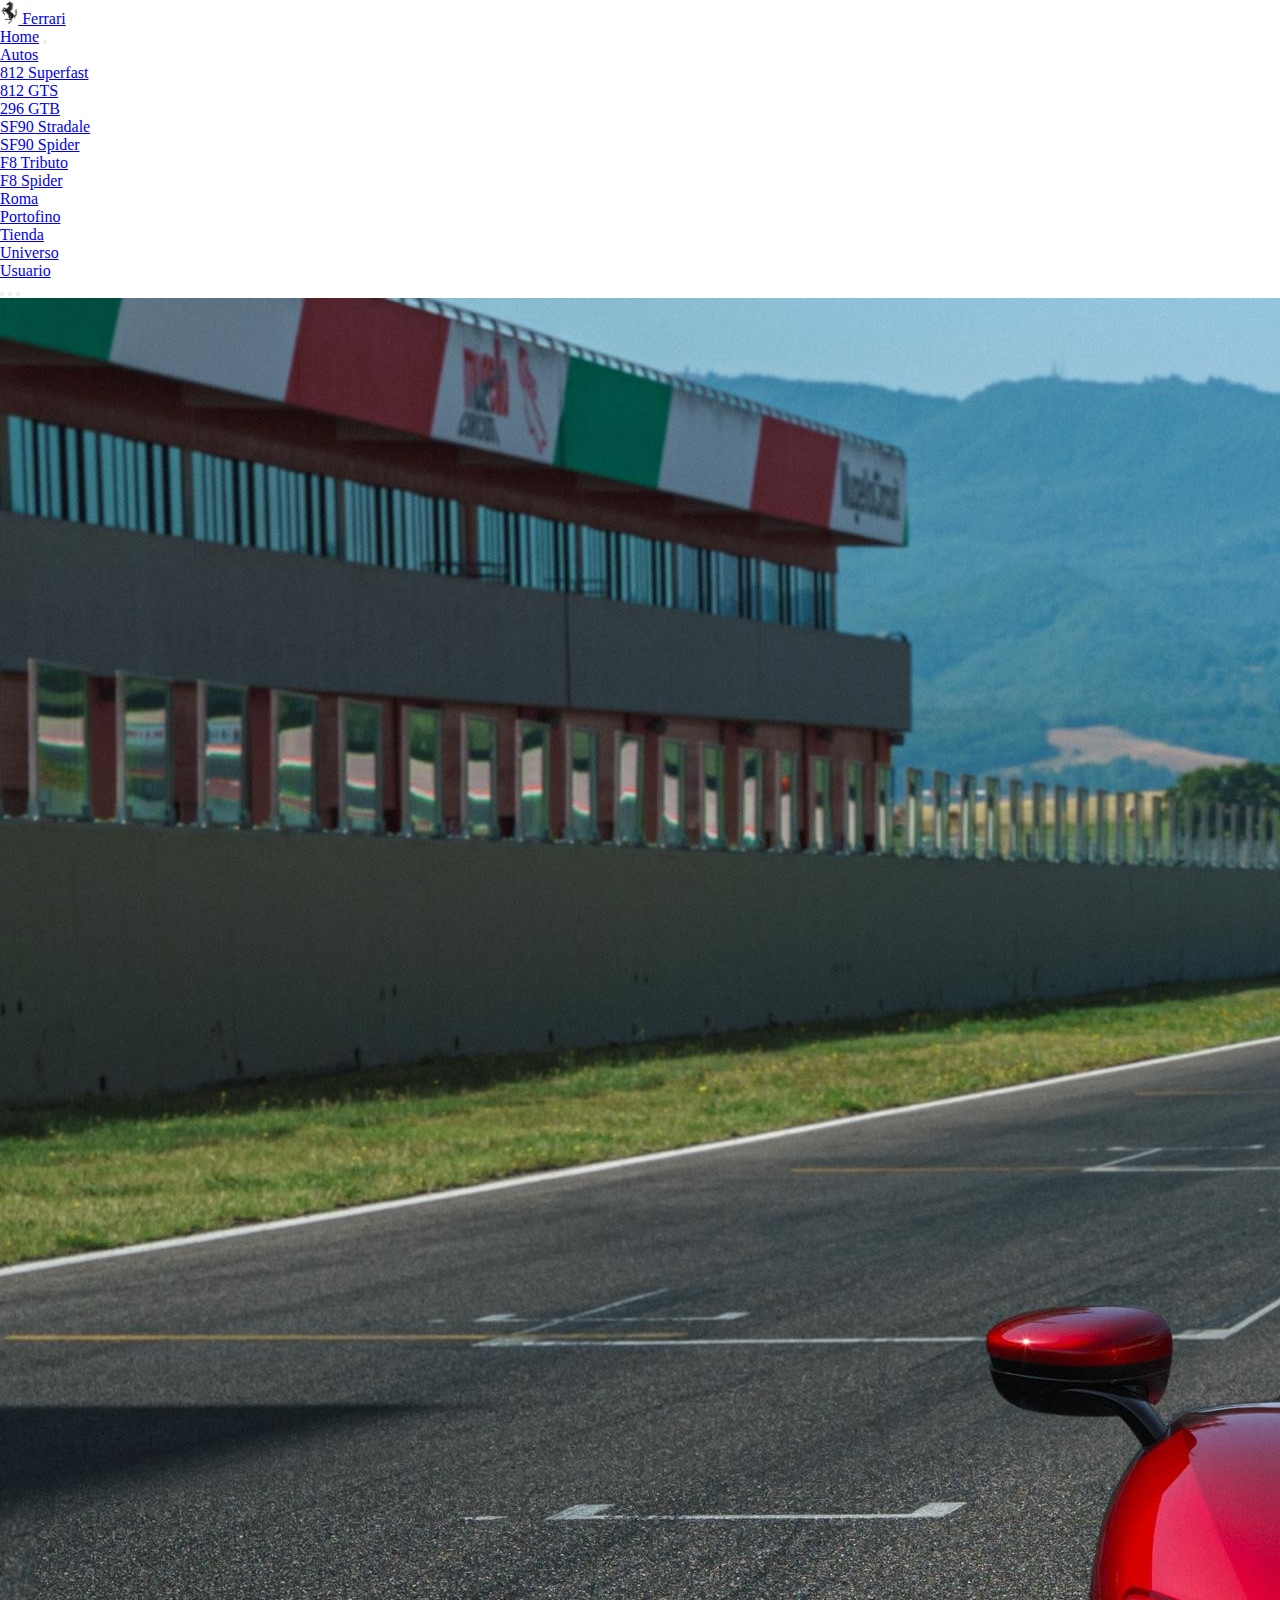
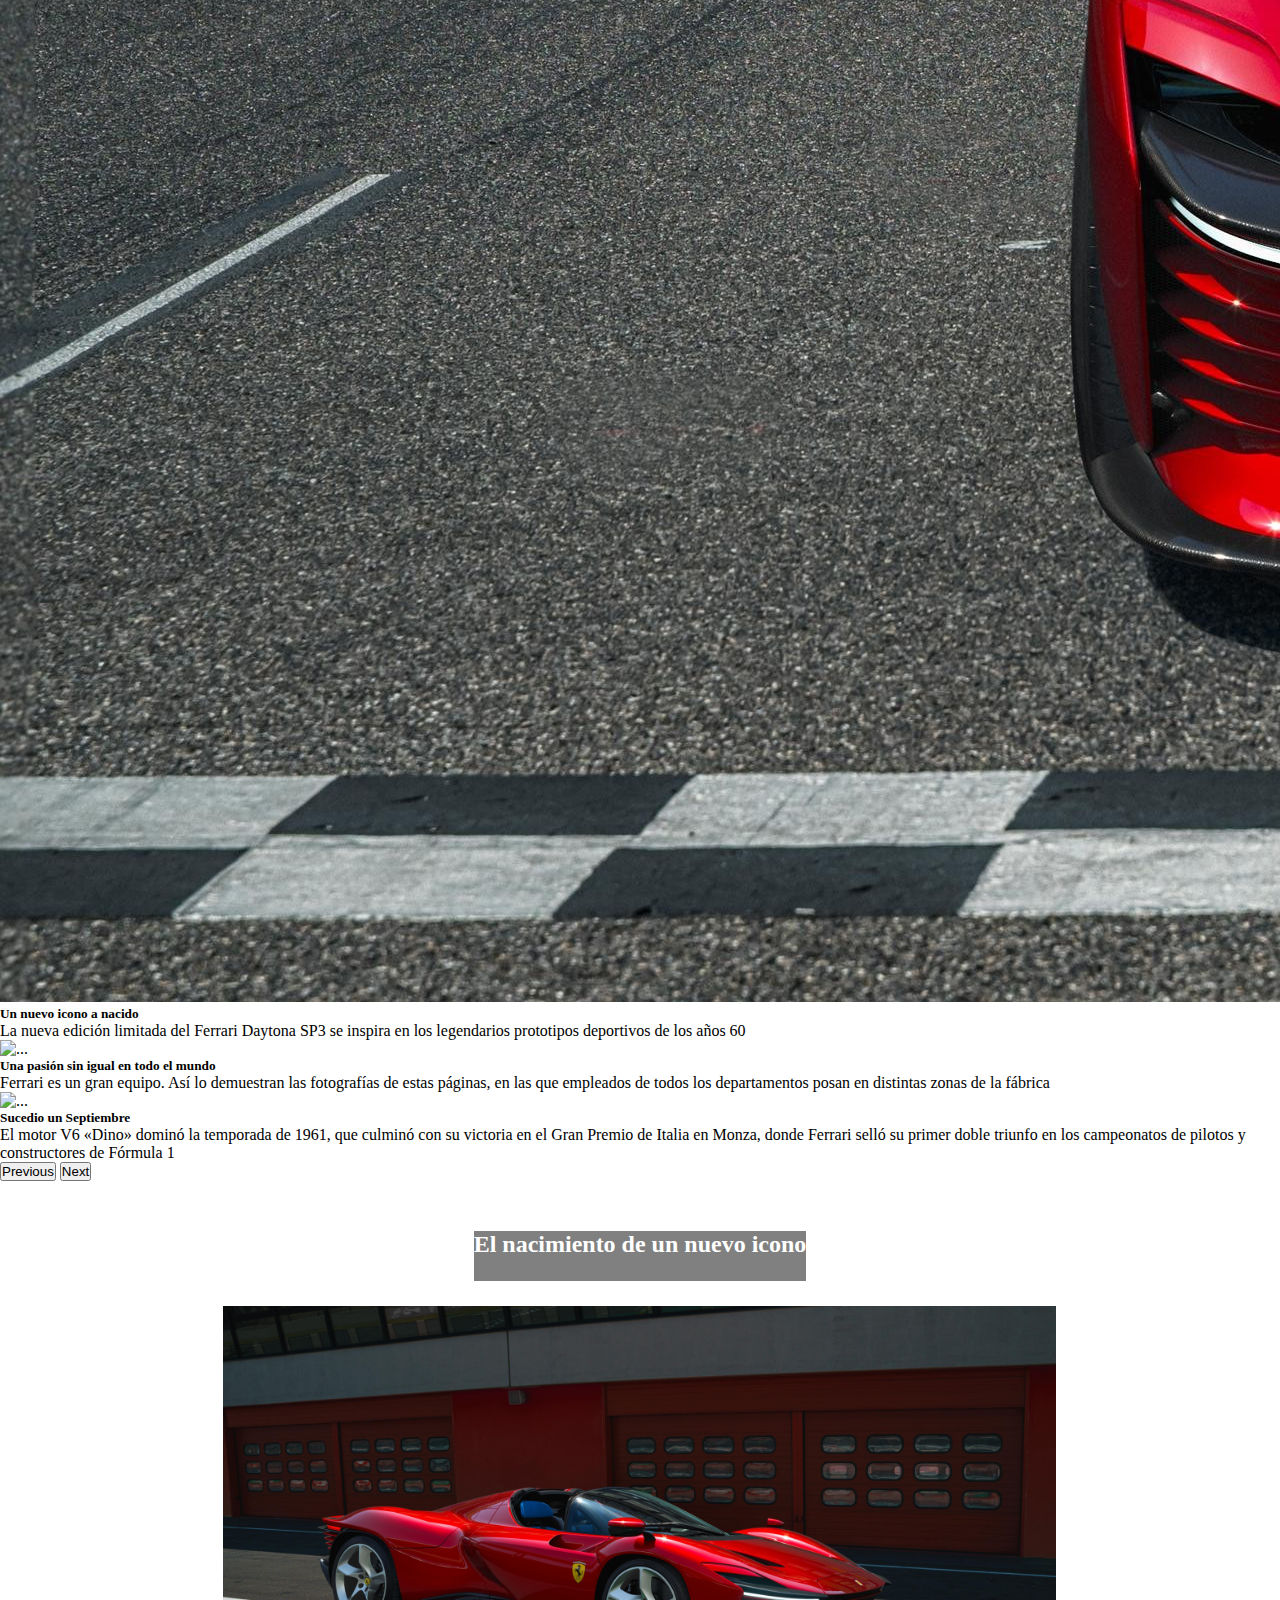
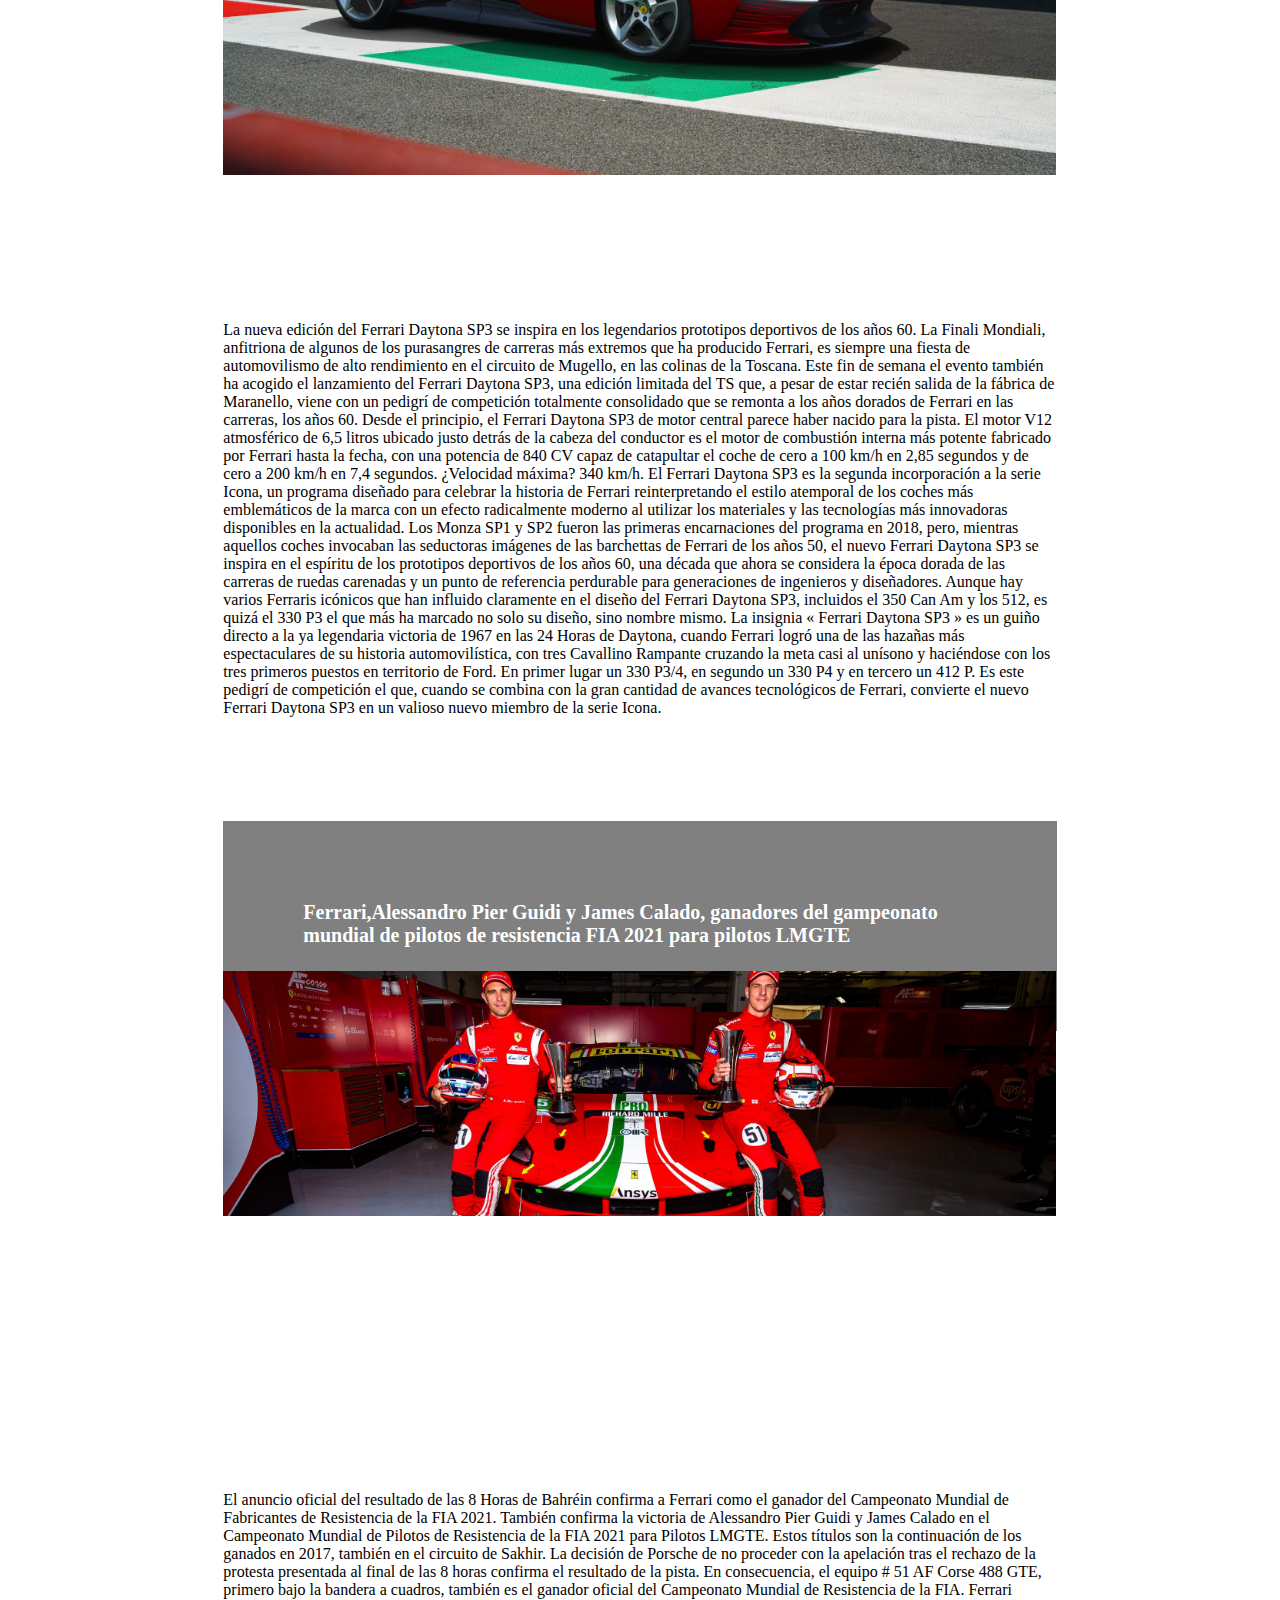
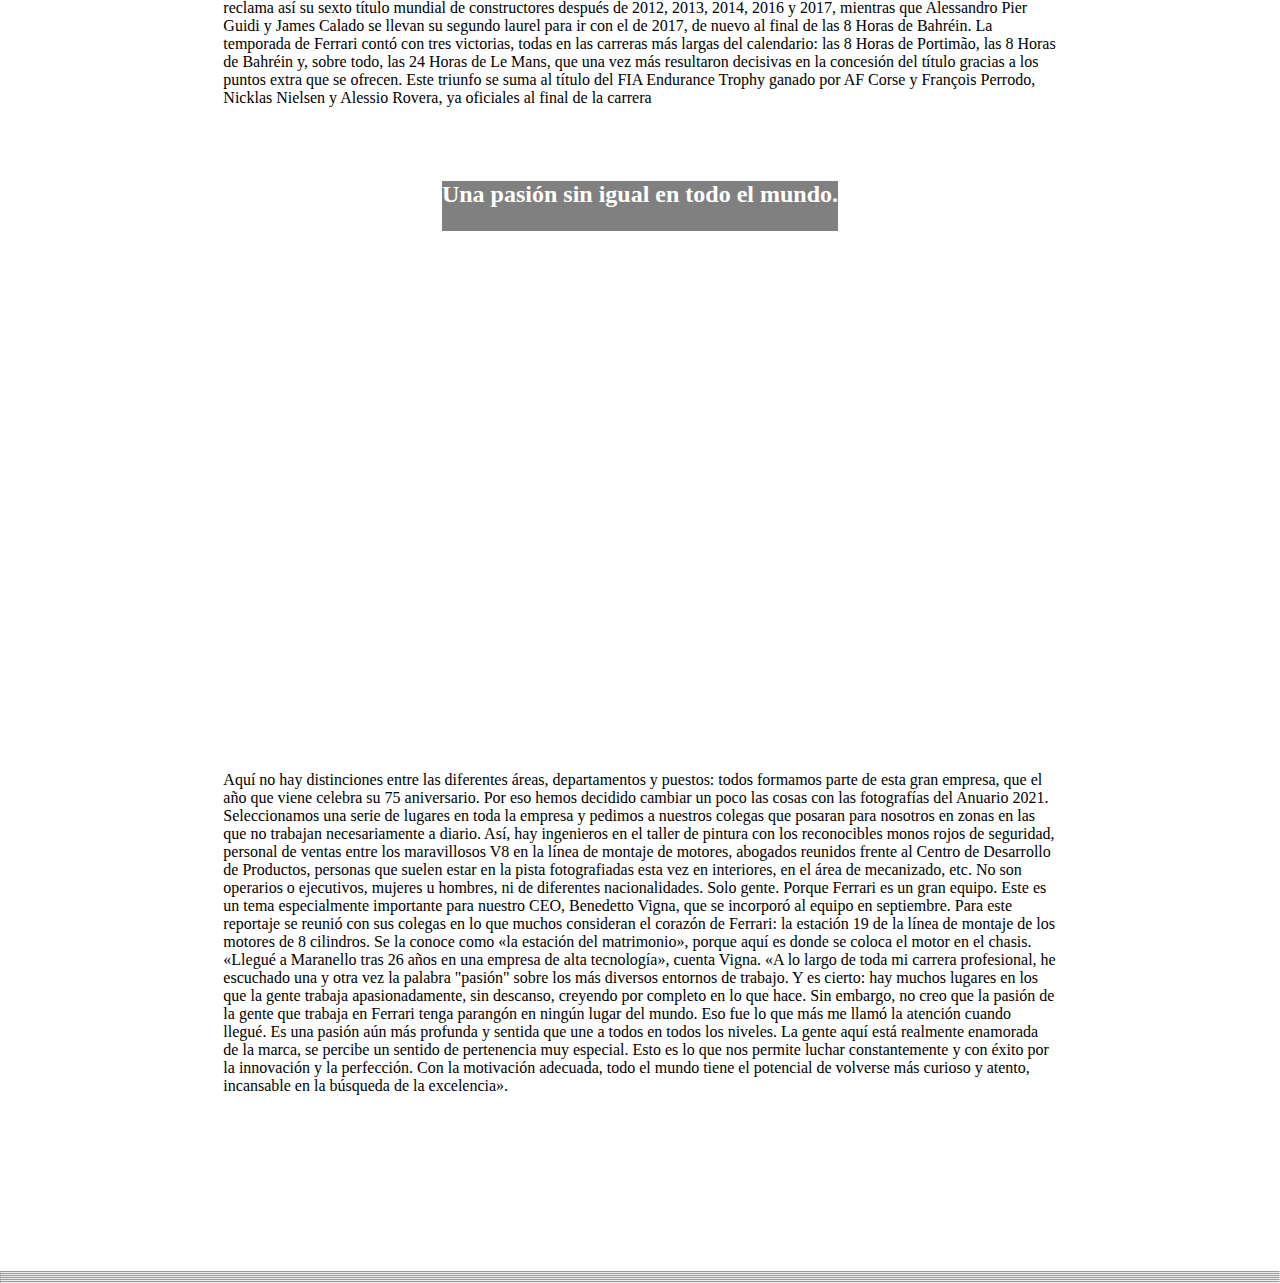
==== index.html @ d1b1fb59 "cambio" ====
<!DOCTYPE html>
<html lang="en">
<head>
    <meta charset="UTF-8">
    <meta http-equiv="X-UA-Compatible" content="IE=edge">
    <meta name="viewport" content="width=device-width, initial-scale=1.0">
    <title>Ferrari</title>
    <link rel="shortcut icon" href="./img/icono1.jfif">
    <link href="https://cdn.jsdelivr.net/npm/bootstrap@5.1.3/dist/css/bootstrap.min.css" rel="stylesheet" integrity="sha384-1BmE4kWBq78iYhFldvKuhfTAU6auU8tT94WrHftjDbrCEXSU1oBoqyl2QvZ6jIW3" crossorigin="anonymous">
    <link rel="stylesheet" href="./css/style.css">
</head>
<body>



  <nav class="navbar-sm navbar-dark bg-dark">
    <div class="container-fluid">
      <a class="navbar-brand" href="#">
        <img src="./img/icono1.jfif" alt="" width="auto" height="24" class="d-inline-block align-text-top">
        Ferrari
      </a>
    </div>
  </nav>




    <nav class="navbar-sm navbar-expand-lg navbar-dark bg-dark ">
        <div class="container-fluid">
          <a class="navbar-brand" href="./index.html">Home</a>
          <button class="navbar-toggler" type="button" data-bs-toggle="collapse" data-bs-target="#navbarNav" aria-controls="navbarNav" aria-expanded="false" aria-label="Toggle navigation">
            <span class="navbar-toggler-icon"></span>
          </button>
          <div class="collapse navbar-collapse" id="navbarNav">
            <ul class="navbar-nav">
              
              <li class="nav-item dropdown">
                <a class="nav-link dropdown-toggle" href="#" id="navbarDropdownMenuLink" role="button" data-bs-toggle="dropdown" aria-expanded="false">
                  Autos
                </a>
                <ul class="dropdown-menu" aria-labelledby="navbarDropdownMenuLink">
                  <li><a class="dropdown-item" href="./paginas/autos.html">812 Superfast</a></li>
                  <li><a class="dropdown-item" href="./paginas/autos.html">812 GTS</a></li>
                  <li><a class="dropdown-item" href="./paginas/autos.html">296 GTB </a></li>
                  <li><a class="dropdown-item" href="./paginas/autos.html">SF90 Stradale</a></li>
                  <li><a class="dropdown-item" href="./paginas/autos.html">SF90 Spider</a></li>
                  <li><a class="dropdown-item" href="./paginas/autos.html">F8 Tributo</a></li>
                  <li><a class="dropdown-item" href="./paginas/autos.html">F8 Spider</a></li>
                  <li><a class="dropdown-item" href="./paginas/autos.html">Roma</a></li>
                  <li><a class="dropdown-item" href="./paginas/autos.html">Portofino</a></li>
                </ul>
              </li> 



              <li class="nav-item">
                <a class="nav-link" href="./paginas/tienda.html">Tienda</a>
              </li>
              <li class="nav-item">
                <a class="nav-link" href="./paginas/universo.html">Universo</a>
              </li>
              <li class="nav-item">
                <a class="nav-link " href="./paginas/Usuario.html">Usuario</a>
              </li>
            </ul>
          </div>
        </div>
      </nav>
















      <div id="carouselExampleDark" class="carousel carousel-dark pause slide px-5" data-bs-ride="carousel">
        <div class="carousel-indicators">
          <button type="button" data-bs-target="#carouselExampleDark" data-bs-slide-to="0" class="active" aria-current="true" aria-label="Slide 1"></button>
          <button type="button" data-bs-target="#carouselExampleDark" data-bs-slide-to="1" aria-label="Slide 2"></button>
          <button type="button" data-bs-target="#carouselExampleDark" data-bs-slide-to="2" aria-label="Slide 3"></button>
        </div>
        <div class="carousel-inner">
          <div class="carousel-item active" data-bs-interval="10000">
            <img src="./img/7f4eb79b-e8cb-4c11-b503-d77f63c6b1ce.jpg" class="d-block w-100" alt="...">
            <div class="carousel-caption d-none d-md-block text-info ">
              <h5>Un nuevo icono a nacido</h5>
              <p>La nueva edición limitada del Ferrari Daytona SP3 se inspira en los legendarios prototipos deportivos de los años 60</p>
            </div>
          </div>
          <div class="carousel-item" data-bs-interval="2000">
            <img src="./img/61dc48724eef4d7e2dc1be1c-oneinsidetwo1250x700.jfif" class="d-block w-100" alt="...">
            <div class="carousel-caption d-none d-md-block text-info">
              <h5>Una pasión sin igual en todo el mundo</h5>
              <p>Ferrari es un gran equipo. Así lo demuestran las fotografías de estas páginas, en las que empleados de todos los departamentos posan en distintas zonas de la fábrica</p>
            </div>
          </div>
          <div class="carousel-item">
            <img src="./img/61bb15c31896af35d304bb9c-magnificentfourinsidethree1250x700.jfif" class="d-block w-100" alt="...">
            <div class="carousel-caption d-none d-md-block text-info">
              <h5>Sucedio un Septiembre</h5>
              <p>El motor V6 «Dino» dominó la temporada de 1961, que culminó con su victoria en el Gran Premio de Italia en Monza, donde Ferrari selló su primer doble triunfo en los campeonatos de pilotos y constructores de Fórmula 1</p>
            </div>
          </div>
        </div>
        <button class="carousel-control-prev" type="button" data-bs-target="#carouselExampleDark" data-bs-slide="prev">
          <span class="carousel-control-prev-icon" aria-hidden="true"></span>
          <span class="visually-hidden">Previous</span>
        </button>
        <button class="carousel-control-next" type="button" data-bs-target="#carouselExampleDark" data-bs-slide="next">
          <span class="carousel-control-next-icon" aria-hidden="true"></span>
          <span class="visually-hidden">Next</span>
        </button>
      </div>






      <!-- <div class="grid">
        <div class="g-col-6 g-col-md-4 g-col-xl-3" ></div>
        <div class="g-col-6 g-col-md-4 g-col-xl-3"></div>
        <div class="g-col-6 g-col-md-4 g-col-xl-3"></div>
      </div> -->






























      <aside class="Noti1">
        <h2 class="Titulo1">El nacimiento de un nuevo icono</h2>
        
        <div class="PicSp3">
        
        </div>
        
        <div class="Texto1">La nueva edición del Ferrari Daytona SP3 se inspira en los legendarios prototipos deportivos de los años 60. La Finali Mondiali, anfitriona de algunos de los purasangres de carreras más extremos que ha producido Ferrari, es siempre una fiesta de automovilismo de alto rendimiento en el circuito de Mugello, en las colinas de la Toscana. Este fin de semana el evento también ha acogido el lanzamiento del Ferrari Daytona SP3, una edición limitada del TS que, a pesar de estar recién salida de la fábrica de Maranello, viene con un pedigrí de competición totalmente consolidado que se remonta a los años dorados de Ferrari en las carreras, los años 60. Desde el principio, el Ferrari Daytona SP3 de motor central parece haber nacido para la pista. El motor V12 atmosférico de 6,5 litros ubicado justo detrás de la cabeza del conductor es el motor de combustión interna más potente fabricado por Ferrari hasta la fecha, con una potencia de 840 CV capaz de catapultar el coche de cero a 100 km/h en 2,85 segundos y de cero a 200 km/h en 7,4 segundos. ¿Velocidad máxima? 340 km/h.
            El Ferrari Daytona SP3 es la segunda incorporación a la serie Icona, un programa diseñado para celebrar la historia de Ferrari reinterpretando el estilo atemporal de los coches más emblemáticos de la marca con un efecto radicalmente moderno al utilizar los materiales y las tecnologías más innovadoras disponibles en la actualidad.  Los Monza SP1 y SP2 fueron las primeras encarnaciones del programa en 2018, pero, mientras aquellos coches invocaban las seductoras imágenes de las barchettas de Ferrari de los años 50, el nuevo Ferrari Daytona SP3 se inspira en el espíritu de los prototipos deportivos de los años 60, una década que ahora se considera la época dorada de las carreras de ruedas carenadas y un punto de referencia perdurable para generaciones de ingenieros y diseñadores. Aunque hay varios Ferraris icónicos que han influido claramente en el diseño del Ferrari Daytona SP3, incluidos el 350 Can Am y los 512, es quizá el 330 P3 el que más ha marcado no solo su diseño, sino nombre mismo.   La insignia « Ferrari Daytona SP3 » es un guiño directo a la ya legendaria victoria de 1967 en las 24 Horas de Daytona, cuando Ferrari logró una de las hazañas más espectaculares de su historia automovilística, con tres Cavallino Rampante cruzando la meta casi al unísono y haciéndose con los tres primeros puestos en territorio de Ford. En primer lugar un 330 P3/4, en segundo un 330 P4 y en tercero un 412 P. 
              Es este pedigrí de competición el que, cuando se combina con la gran cantidad de avances tecnológicos de Ferrari, convierte el nuevo Ferrari Daytona SP3 en un valioso nuevo miembro de la serie Icona.
        </div>
        
        </aside>
        
        
        
        
        
        <main class="MainHome">
             <h2 class="Titulo2">Ferrari,Alessandro Pier Guidi y James Calado, ganadores del gampeonato mundial de pilotos de resistencia FIA 2021 para pilotos LMGTE</h2>
        
             <div class="PicPierGuidi">
        
             </div>
        
        
             <div class="Texto2">El anuncio oficial del resultado de las 8 Horas de Bahréin confirma a Ferrari como el ganador del Campeonato Mundial de Fabricantes de Resistencia de la FIA 2021. También confirma la victoria de Alessandro Pier Guidi y James Calado en el Campeonato Mundial de Pilotos de Resistencia de la FIA 2021 para Pilotos LMGTE. Estos títulos son la continuación de los ganados en 2017, también en el circuito de Sakhir.
                  La decisión de Porsche de no proceder con la apelación tras el rechazo de la protesta presentada al final de las 8 horas confirma el resultado de la pista. En consecuencia, el equipo # 51 AF Corse 488 GTE, primero bajo la bandera a cuadros, también es el ganador oficial del Campeonato Mundial de Resistencia de la FIA.
                      Ferrari reclama así su sexto título mundial de constructores después de 2012, 2013, 2014, 2016 y 2017, mientras que Alessandro Pier Guidi y James Calado se llevan su segundo laurel para ir con el de 2017, de nuevo al final de las 8 Horas de Bahréin. La temporada de Ferrari contó con tres victorias, todas en las carreras más largas del calendario: las 8 Horas de Portimão, las 8 Horas de Bahréin y, sobre todo, las 24 Horas de Le Mans, que una vez más resultaron decisivas en la concesión del título gracias a los puntos extra que se ofrecen.
                     Este triunfo se suma al título del FIA Endurance Trophy ganado por AF Corse y François Perrodo, Nicklas Nielsen y Alessio Rovera, ya oficiales al final de la carrera</div>
             </main>


<aside class="Noti3">
    <h2 class="Titulo3">Una pasión sin igual en todo el mundo.</h2>
    <div class="Imagen3">

    </div>

    <div class="Texto3">
        Aquí no hay distinciones entre las diferentes áreas, departamentos y puestos: todos formamos parte de esta gran empresa, que el año que viene celebra su 75 aniversario.



        Por eso hemos decidido cambiar un poco las cosas con las fotografías del Anuario 2021. Seleccionamos una serie de lugares en toda la empresa y pedimos a nuestros colegas que posaran para nosotros en zonas en las que no trabajan necesariamente a diario. 
        
        
        
        Así, hay ingenieros en el taller de pintura con los reconocibles monos rojos de seguridad, personal de ventas entre los maravillosos V8 en la línea de montaje de motores, abogados reunidos frente al Centro de Desarrollo de Productos, personas que suelen estar en la pista fotografiadas esta vez en interiores, en el área de mecanizado, etc.
        No son operarios o ejecutivos, mujeres u hombres, ni de diferentes nacionalidades.

Solo gente.

Porque Ferrari es un gran equipo.



Este es un tema especialmente importante para nuestro CEO, Benedetto Vigna, que se incorporó al equipo en septiembre. Para este reportaje se reunió con sus colegas en lo que muchos consideran el corazón de Ferrari: la estación 19 de la línea de montaje de los motores de 8 cilindros. Se la conoce como «la estación del matrimonio», porque aquí es donde se coloca el motor en el chasis.



«Llegué a Maranello tras 26 años en una empresa de alta tecnología», cuenta Vigna. «A lo largo de toda mi carrera profesional, he escuchado una y otra vez la palabra "pasión" sobre los más diversos entornos de trabajo. 
Y es cierto: hay muchos lugares en los que la gente trabaja apasionadamente, sin descanso, creyendo por completo en lo que hace. Sin embargo, no creo que la pasión de la gente que trabaja en Ferrari tenga parangón en ningún lugar del mundo. 



Eso fue lo que más me llamó la atención cuando llegué. Es una pasión aún más profunda y sentida que une a todos en todos los niveles. La gente aquí está realmente enamorada de la marca, se percibe un sentido de pertenencia muy especial. Esto es lo que nos permite luchar constantemente y con éxito por la innovación y la perfección.



Con la motivación adecuada, todo el mundo tiene el potencial de volverse más curioso y atento, incansable en la búsqueda de la excelencia».


    </div>
</aside>
      

















<hr><hr><hr><hr><hr><hr>

    <script src="https://cdn.jsdelivr.net/npm/bootstrap@5.1.3/dist/js/bootstrap.bundle.min.js" integrity="sha384-ka7Sk0Gln4gmtz2MlQnikT1wXgYsOg+OMhuP+IlRH9sENBO0LRn5q+8nbTov4+1p" crossorigin="anonymous"></script>
</body>
</html>
---- css/style.css ----
/* Body */

* {
    list-style: none;
    margin: 0px;
    padding: 0px;
}




/* Css para HOME  ----------------------------------------------------------*/



div a.iconoHome{
    display: flex;
    flex-wrap: nowrap;
    margin-left: 600px;
}

.navegador {
display: grid;
grid-template-areas: "Home Autos Tienda Universo Usuario";
gap: 30px;
justify-content: space-between;
max-height: 100px;

}

.navegador #Home {
    grid-area: Home;
 
    margin-left: 20px;
    height: 100px;
    width: 100px;
    transition: all 1s;
}
.navegador #Home:hover{
    color: white;
    background-color: black;
}
.navegador #Autos{
    grid-area: Autos;
transition: all 1s;

}
.navegador #Autos:hover {
    color: white;
    background-color: black;
    

}

.navegador #Tienda{
    grid-area: Tienda;
    transition: all 1s;
}
.navegador #Tienda:hover{
    color: white;
    background-color: black;
}
.navegador #Universo{
    grid-area: Universo;
    transition: all 1s;
}
.navegador #Universo:hover{
    color: white;
    background-color: black;
}
.navegador #Usuario {
    grid-area: Usuario;
    margin-right: 20px;
    transition: all 1s;
}
.navegador #Usuario:hover{
    color: white;
    background-color: black;
    cursor: pointer;
}

.imagenPadre{
    display: grid;
    grid-template-columns: 50% 50%;
    grid-template-rows: 350px;
    justify-content:stretch;
}
.imagenFondo {
    background-image: url(../img/iniciosf90.jpg);
    /* float: right; */
    width: 100%;
    height: 350px;
    background-repeat: no-repeat;
    margin: auto;
    /* size: 100px 100px; */
    background-size: 100%;
    
    justify-items: stretch;
    
}
.imageFondo {
    background-image: url(../img/sf90spider.jpg) ;
    /* float: left; */
    width: 100%;
    height: 350px;
    background-repeat: no-repeat;
    margin: auto;
    background-size: 100%;
    background-position: center;
    
} 

.PicSp3 {
    background-image: url(../img/6a0a3abf-ec3e-47b7-9930-7b3e2ec892fb.jpg);
    width: 100%;
    height: 750px;

    background-repeat: no-repeat;
    background-size: 100%;
    grid-column: 2/3;
    grid-row: 2/3;
    transition: ease-in-out;
    
}
.PicSp3 {
    grid-column: 2/3;
    grid-row: 2/3;

}
.Noti1 {
    margin-top: 50px;
    display:grid;
    grid-template-columns: 1fr 4fr 1fr;
    grid-template-rows:60px 600px 450px ;
    gap: 15px;

}
aside h2:first-child{
    background-color: gray;
    color: white;
    grid-column: 2/3;
    height: 50px;
    justify-self: center;
    align-self: top;


}

.Titulo2 {
    padding: 80px;
    margin-bottom: 30px;
    background-color: gray;
    color: white;
    grid-column: 2/3;
    height: 50px;
    justify-self: stretch;
    align-self: stretch;
    font-size: 20px;
    
}
.Titulo3 {
    margin-bottom: 15px;
    background-color: gray;
    color: white;
    grid-column: 2/3;
    height: 50px;
    justify-self: stretch;
    align-self: stretch;
    
}
.Titulo1:hover {
    transform: scale(1.5,1.5);
}
.Titulo2:hover {
    transform: scale(1.5,1.5);


}
.Titulo3:hover {
    transform: scale(1.5,1.5);
}
.Texto1 {
 grid-column: 2/3;
 grid-row: 3/4;
 height: 400px;
}

 .Texto2 {
     grid-column: 2/3;
     grid-row:3/4 ;
 }
 .Texto3 {
    grid-column: 2/3;
    grid-row: 3/4;
    height: 400px;
 }
main {
    display: grid;
    margin-top: 50px;
    grid-template-columns: 1fr 4fr 1fr;
    grid-template-rows: 90px 550px 250px;
    gap: 15px;

}

main .MainHome div .Texto2{
    grid-column: 2/3;
}

.PicPierGuidi {
    background-image: url(../img/Notiferrari.jpg);
    margin-top: 45px;
    grid-column: 2/3;
    grid-row: 2/3;
    width: 100%;
    height: 600px;
    background-repeat: no-repeat;
    background-size: 100%;
}


.Noti3 {
    margin-top: 40px;
    display: grid;
    grid-template-columns: 1fr 4fr 1fr;
    grid-template-rows: 60px 500px 500px;
    gap: 15px;

  }
 .Imagen3{
      background-image: url(.././img/61dc48724eef4d7e2dc1be1c-oneinsidetwo1250x700.jfif );
      grid-column:2/3 ;
      grid-row:2/3 ;
  }


footer {
    display: grid;
    grid-template-columns: 20% 20% 20% 20% 20%;
    grid-template-rows: 35px 90px 90px;
    gap: 5px;
    color:black;
}
footer img.ig{
    grid-column: 1/2;
     justify-self: center;
     align-self: top;
     
 }
 div.grid_instagram{
     grid-column: 1/2;
     grid-row: 2/4;
     display: flex;
     flex-wrap: wrap;
     flex-flow: column;
     justify-content: center;
     align-items: center;
 }
 
 

 footer img.fb{
     grid-column: 2/3;
     justify-self: center;
     align-self: top;
 }
 div.grid_facebook{
    grid-row: 2/4;
    display: flex;
     flex-wrap: wrap;
     flex-flow: column;
     justify-content: center;
     align-items: center;
 }
 footer img.in {
     grid-column: 3/4;
     grid-row: 1/2;
     justify-self: center;
     align-self: top;
 }
div.grid_linkedin{
    grid-row: 2/4;
    display: flex;
     flex-wrap: wrap;
     flex-flow: column;
     justify-content: center;
     align-items: center;
}
 footer img.tw{
     grid-column: 4/5;
     grid-row: 1/2;
    justify-self: center;
    align-self: top;
 }
 div.grid_twitter{
    grid-row: 2/4;
    display: flex;
     flex-wrap: wrap;
     flex-flow: column;
     justify-content: center;
     align-items: center;
 }
footer img.yt{
    grid-column: 5/6;
    grid-row: 1/2;
    justify-self: center;
    align-self: top;
}
div.grid_youtube{
    grid-row: 2/4;
    display: flex;
     flex-wrap: wrap;
     flex-flow: column;
     justify-content: center;
     align-items: center;
}



/* media queries */

@media  (max-width:768px) {
    div a.iconoHome{
        display: flex;
    flex-wrap: nowrap;
    margin-left: 350px;
    }
    
.navegador{
    display: grid;
    grid-template-areas: "Home Autos Tienda Universo Usuario";
    gap: 5px;
    justify-content: space-between;
    max-height: 40px;
}
section div.imagenPadre .imagenFondo{
    max-width: 384px;
}

section div.imagenPadre .imageFondo{
    max-width: 384px;
}
footer{
    margin-top: 80px;
    margin-left: 30px;
    margin-right: 30px;
}
}













/* finaliza media queries */
/* 
#Daytona {
    background-image: url(../img/6a0a3abf-ec3e-47b7-9930-7b3e2ec892fb.jpg);
    height: 450px;
    background-position: center;
    background-size: cover;
    background-repeat: no-repeat;
    
}
.Titulo__Daytona{
    
    color: white;
    padding: 10px;

}

#Daytonasp3 {
    background-image: url(../img/7f4eb79b-e8cb-4c11-b503-d77f63c6b1ce.jpg);
    height: 450px;
    background-position: center;
    background-size: cover;
    background-repeat: no-repeat;

}

.titulh2{
    background-color: white;
    display: inline;
    padding-left: 40px;
    padding-right: 40px;
    font-size: 30px;
    font-family: monospace;
    color: black;
}

.text0{
    width: 100%;
    
    background-color: white;
    color: black;
    font-family: monospace;
    font-size: 17px;
}

.Daytonasp3{
    font-size: 30px;
    font-family: monospace;
    background-color: white;
    color: #f44336;
    display: inline;
    padding-left: 40px;
    padding-right: 40px;

}

.Fia {
    background-image: url(../img/Notiferrari.jpg);
    height: 450px;
    background-position: center;
    background-size: cover;
    background-repeat: no-repeat;

}
  .Fia h2 {
      color: white;
      font-family: monospace;
  } */


  

/*  control k c */
/* h1 {
    
    font-family: monospace;
    font-size: 40px;
    color: #cc0000;
    background-color: aquamarine;
    border: black 5px;
    border-radius: 5px;
    display: inline;
    text-align: center;
    background-position: right -10px bottom 10px;
    
    

}  */











/* Finaliza HOME -------------------------------------------------------- */

/* Css para PAGINA DE AUTOS.------------------ */



#Autoss {
    
    /* background-color: #fefd97;
display: flex;
flex-direction: column;
flex-wrap: nowrap;
justify-content: space-between; */
}
.Autos__tittle{
    display: flex;
    justify-content: center;
    align-items: top;
    background-color: gray;
    color: white;
}

section .Autoss{
    display: grid;
    gap: 15px;
    grid-template-columns: 1fr 4fr 1fr;
    grid-template-rows: 150px 150px 150px 150px 150px 150px 150px 150px 150px 150px 150px 150px 150px 150px 150px 150px 150px 150px 150px 150px 150px 150px 150px 150px 150px 150px 150px;
} 


 .Superfast {
 background-image: url(../imgautos/ferrari-812-superfast-logo.png);
  height: 50px;
    background-position: center;
    background-size: contain;
    background-repeat: no-repeat;
    grid-column: 1/2;
    grid-row: 1/2;
    margin-left: 20px;

 }
 
 .Superfast__imag {
    background-image: url(../imgautos/812superfast.jpg);
    height: 300px;
    background-position: center;
    background-size: cover;
    background-repeat: no-repeat;
    grid-column: 2/3;
    grid-row: 1/3;
 }

 .GTS {
    background-image: url(../imgautos/812-gts@logo.png);
    height: 50px;
    background-position: center;
    background-size: contain;
    background-repeat: no-repeat;
    grid-column: 3/4;
    grid-row: 3/4;
    margin-right: 20px;
 }
 
 .GTS__imag {
    background-image: url(../imgautos/ferrari-812-gts-la-spider-con-motor-v12-vuelve-despues-de-50-anos-778487.jpg);
    height: 300px;
    background-position: center;
    background-size: cover;
    background-repeat: no-repeat;
    grid-column: 2/3;
    grid-row: 3/6;
 }

 .GTB {
    background-image: url(../imgautos/296gtbç.png);
    height: 50px;
    background-position: center;
    background-size: contain;
    background-repeat: no-repeat;
    grid-column: 1/2;
    grid-row: 6/7;
    margin-left: 20px;
 }
 .GTB__imag {
    background-image: url(../imgautos/Ferrari-296-GTB-2022-1-1130x636.jpg);
    height: 300px;
    background-position: center;
    background-size: cover;
    background-repeat: no-repeat;
    grid-column: 2/3;
    grid-row: 6/9;
 }

 .SFStra {
    background-image: url(../imgautos/ferrari-sf90-stradale-logo-line-up.png);
    height: 50px;
    background-position: center;
    background-size: contain;
    background-repeat: no-repeat;
    grid-column: 3/4;
    grid-row: 9/10;
    margin-right: 20px;
 }

 .SFStra__imag {
    background-image: url(../imgautos/sf90.jpg);
    height: 300px;
    background-position: center;
    background-size: cover;
    background-repeat: no-repeat;
    grid-column: 2/3;
    grid-row: 9/12;
 }

 .SFSpid {
    background-image: url(../imgautos/sf90spider.png);
    height: 50px;
    background-position: center;
    background-size: contain;
    background-repeat: no-repeat;
    grid-column: 1/2;
    grid-row: 12/13;
    margin-left: 20px;
    
 }

 .SFSpid__imag {
    background-image: url(../imgautos/sf90spider.jpg);
    height: 300px;
    background-position: center;
    background-size: cover;
    background-repeat: no-repeat;
    grid-column: 2/3;
    grid-row: 12/15;
 }

 .FTribu {
    background-image: url(../imgautos/ferrari-f8-tributologo-2-line-up.png);
    height: 50px;
    background-position: center;
    background-size: contain;
    background-repeat: no-repeat;
    grid-column: 3/4;
    grid-row: 15/16;
    margin-right: 20px;
 }

 .FTribu__imag {
    background-image: url(../imgautos/ferrari-f8-tributo-2019-05_1920x1600c.jpg);
    height: 300px;
    background-position: center;
    background-size: cover;
    background-repeat: no-repeat;
    grid-column: 2/3;
    grid-row: 15/18;
 }

 .FSpid {
    background-image: url(../imgautos/ferrari-f8-spider-logo-2-line-up.png);
    height: 50px;
    background-position: center;
    background-size: contain;
    background-repeat: no-repeat;
    grid-column: 1/2;
    grid-row: 18/19;
    margin-left: 20px;
 }

 .FSpid__imag {
    background-image: url(../imgautos/ferrari-f8-spider-ferrari-f8-tributo_02_1440x655c.jpg);
    height: 300px;
    background-position: center;
    background-size: cover;
    background-repeat: no-repeat;
    grid-column: 2/3;
    grid-row: 18/21;
 }

 .Roma {
    background-image: url(../imgautos/ferrari-roma-logo-new-line-up.png);
    height: 50px;
    background-position: center;
    background-size: contain;
    background-repeat: no-repeat;
    grid-column: 3/4;
    grid-row: 21/22;
    margin-right: 20px;
 }

 .Roma__imag {
    background-image: url(../imgautos/romaferrari1.jpg);
    height: 300px;
    background-position: center;
    background-size: cover;
    background-repeat: no-repeat;
    grid-column: 2/3;
    grid-row: 21/24;
 }

 .Portofino {
    background-image: url(../imgautos/portofinologo.png);
    height: 50px;
    background-position: center;
    background-size: contain;
    background-repeat: no-repeat;
    grid-column: 1/2;
    grid-row: 24/25;
    margin-left: 20px;
 }

 .Portofino__imag {
    background-image: url(../imgautos/portofinom.jpg);
    height: 300px;
    background-position: center;
    background-size: cover;
    background-repeat: no-repeat;
    grid-column: 2/3;
    grid-row: 24/27;
 }







/* FINALIZA CSS Para PAGINA DE AUTOS.------------- */

/* Css para PAGINA DE UNIVERSO.------------------ */

#Universe {

}

/*  FINALIZA Css para PAGINA DE UNIVERSO.------------- */


/* css para PAGINA DE USUARIO.------------------------------------- */

#Formulario {
    background-color: tomato;
    font-family: monospace;
    font-size: 24px;
    margin: 25px;
    padding: 10px;
}
/*  FINALIZA Css para PAGINA DE USUARIO.---------------------------- */





/* Css para HEADER universal ------------------------------------- */

/* .flex-container {
    background-color: white;
    display: flex;
    flex-flow: row wrap;
    justify-content: center;
    align-items: flex-start;
    position: sticky;
    z-index: 999;
    
}
.flex-item {
color: white;
}

.flex-container2 {
background-color: white;
display: flex;
flex-flow: row wrap;
justify-content: space-evenly;
align-items: stretch;
position: sticky;
height: 100px;
}

.flex-item2 {
color: black;
} */

.navegador {
    border: 10px;
    border-color: black;
    background-color: white;
    width: 100%;
    height: 500px;
    margin: 0;
    width: 100%;
    z-index: 999;
    top: -5px;
    
  }

.navegador ul li {
    list-style: none;
    overflow: hidden;
}

#Home { 
    font-size: 30px;
  color: black;
  font-family: monospace;
  position: relative;
  text-decoration: none;
  
}
#Autos {
    font-size: 30px;
   color: black;
   
   font-family: monospace;
   text-decoration: none;
   overflow: auto;
   

}
/* .flex-item2:nth-child(2) {
    color: white;
    overflow: hidden;
    font-size: 3px;
} */

#Tienda {
    font-size: 30px;
    color: black;
   
   font-family: monospace;
   text-decoration: none;

   
}

#Universo {
    font-size: 30px;
    color: black;
   
    font-family: monospace;
    text-decoration: none;
 
}

#Usuario {
    font-size: 30px;
    color: black;
  
    font-family: monospace;
    text-decoration: none;

 
}
  
/* finaliza Css para HEADER universal------------------------- */







/* pie de pagina para todos------------------------------------------------------*/
#pie {
    border: black;
    background-color: whitesmoke;
    display: flex;
    flex-direction: row;
    height: 25%;
    margin: 10px 40px 0px 40px;
    
}

.foot{
    text-decoration: none;
    color: black;
    display: inline;
   
}
#fb{
    display: inline;
    color: white;
    
    
}
#facebook{
    text-decoration: none;
color: whitesmoke;
background-color: whitesmoke;
display: inline;
inline-size: 250px;
font-family: monospace;
}


#ig {
    display: inline;
    background-color: whitesmoke;
}
#instagram{
text-decoration: none;
color: whitesmoke;
background-color: whitesmoke;
display: inline;
inline-size: 250px;
font-family: monospace;
}





#in {
    display: inline;
}
#linkedin{
    text-decoration: none;
    color: black;
    background-color: whitesmoke;
    display: inline;
    inline-size: 250px;
    font-family: monospace;
}


#tw {
    display: inline;
}
#twitter{
    text-decoration: none;
    color: whitesmoke;
    background-color: whitesmoke;
    display: inline;
    inline-size: 250px;
    font-family: monospace;
}



#yt {
    display: inline;
}
#youtube {
    text-decoration: none;
    color: whitesmoke;
    background-color: whitesmoke;
    display: inline;
    inline-size: 250px;
    font-family: monospace;
}

/* FINALIZA FOOTER PARA TODOS.---------------------- */
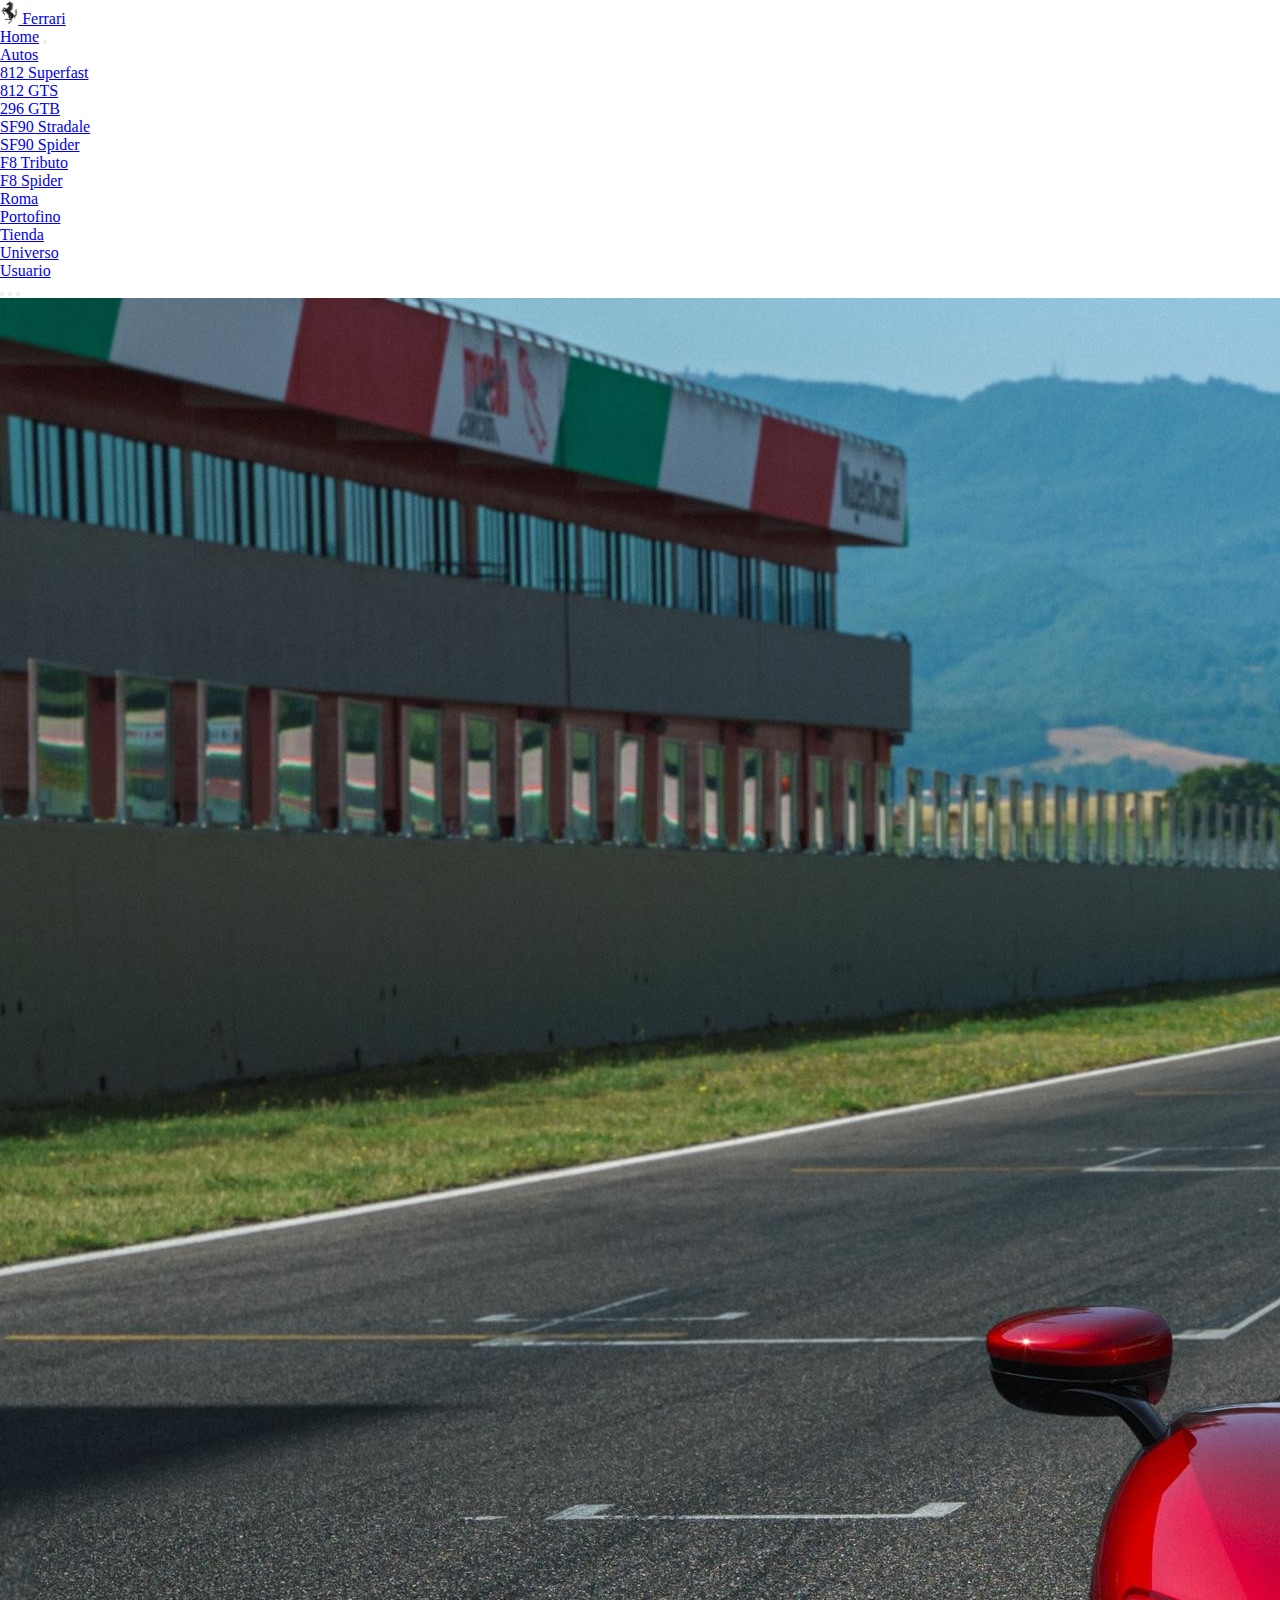
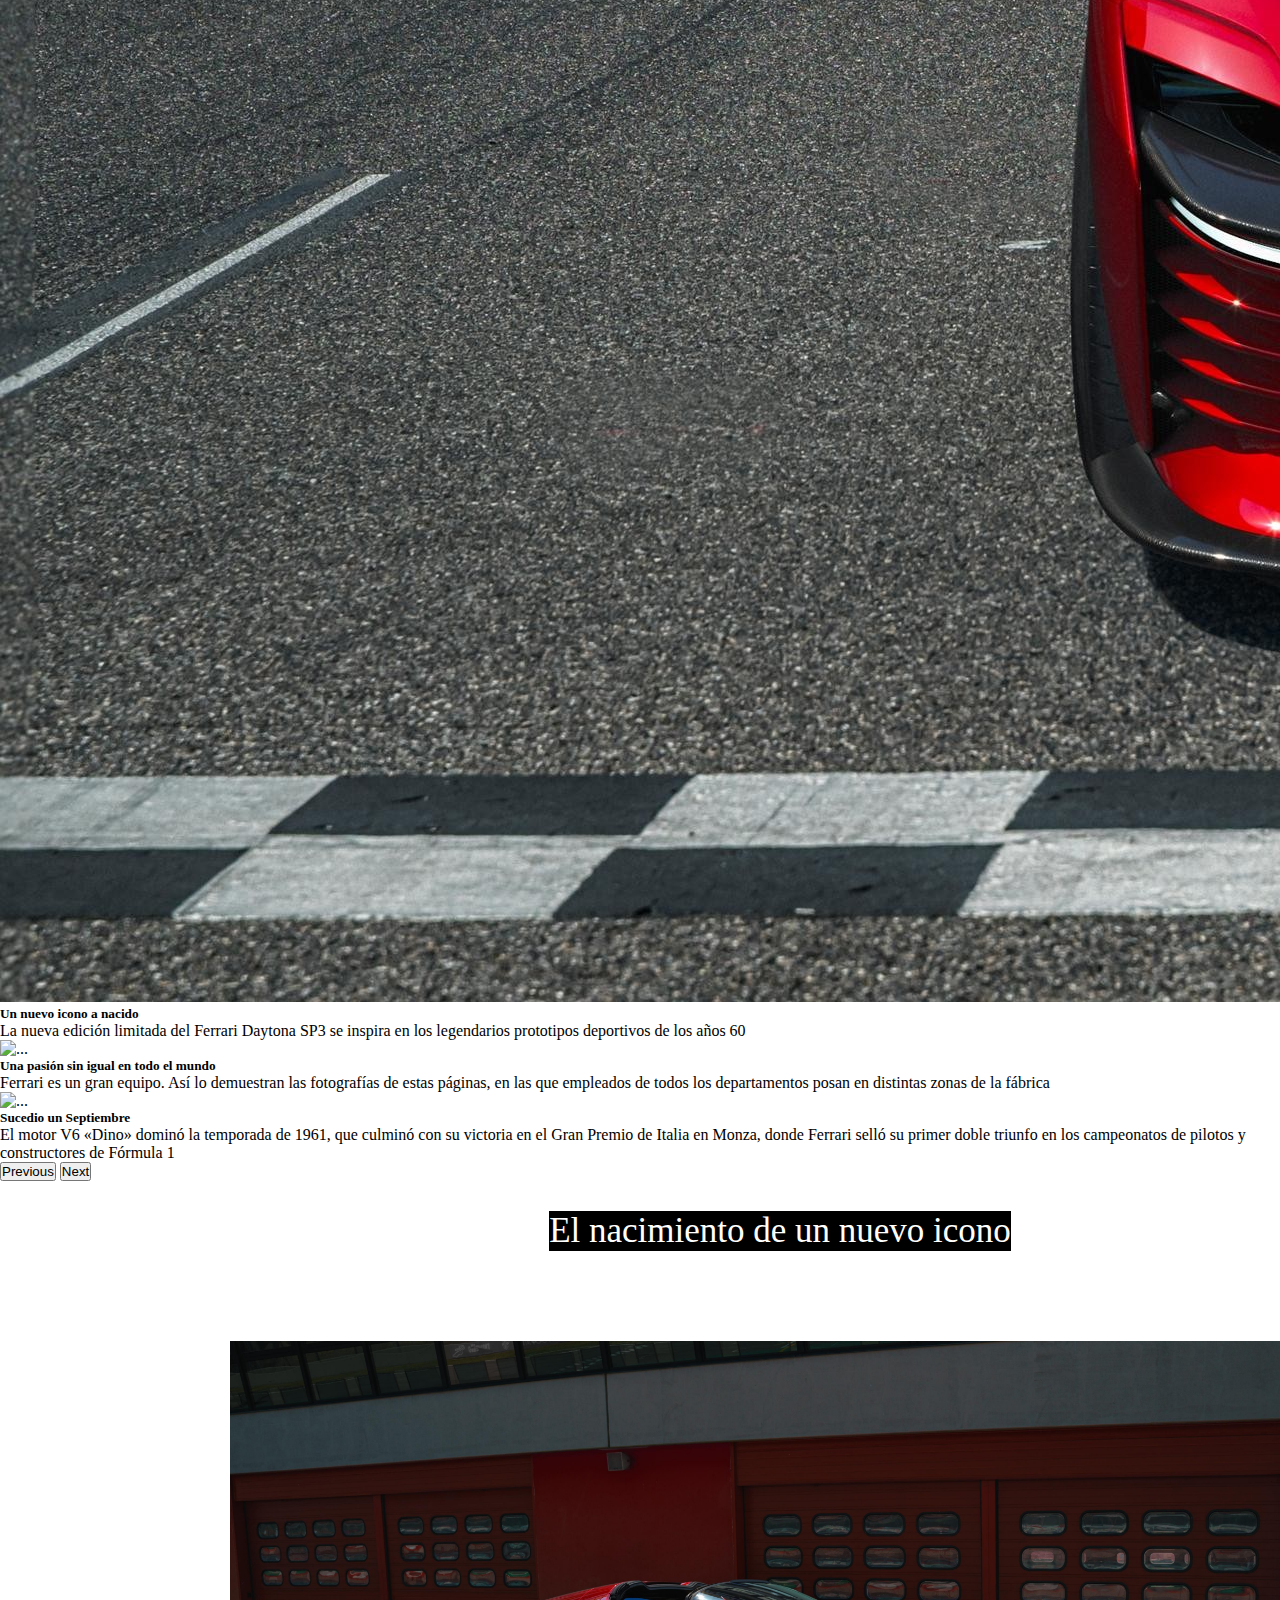
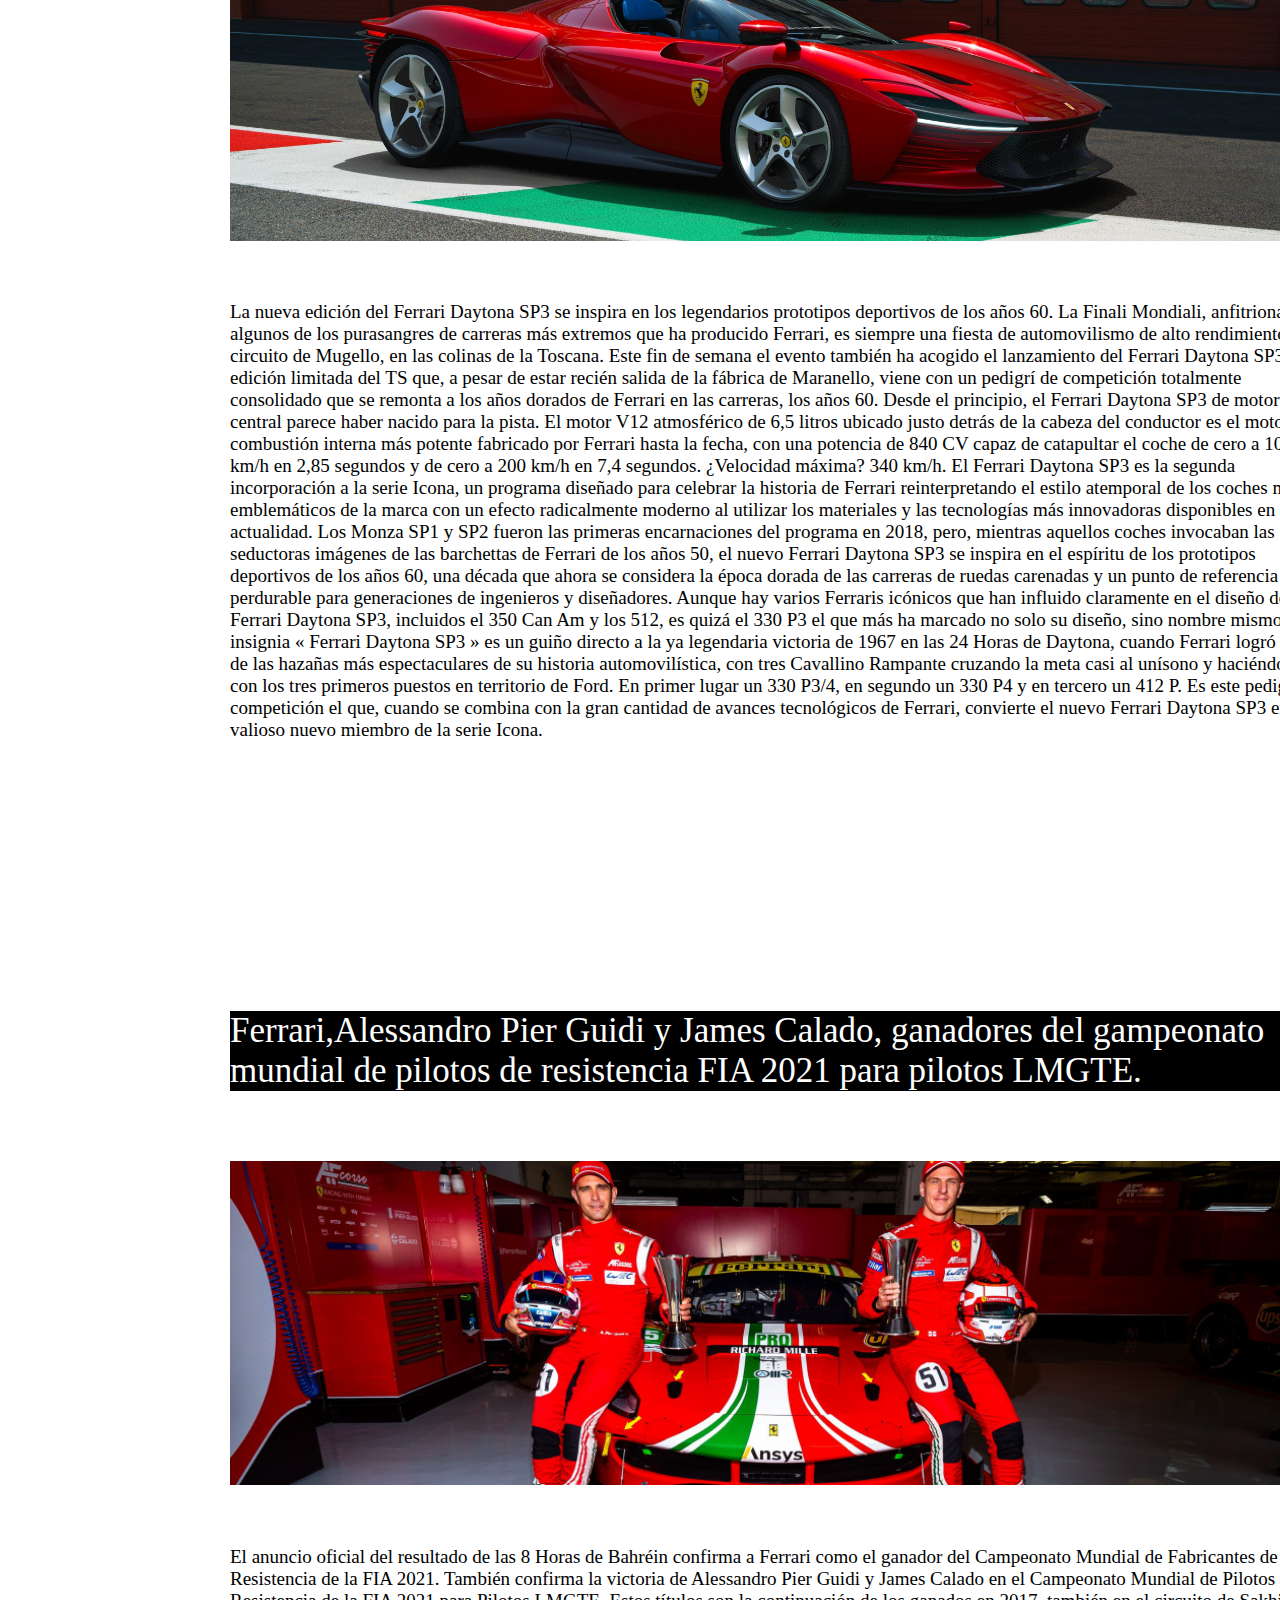
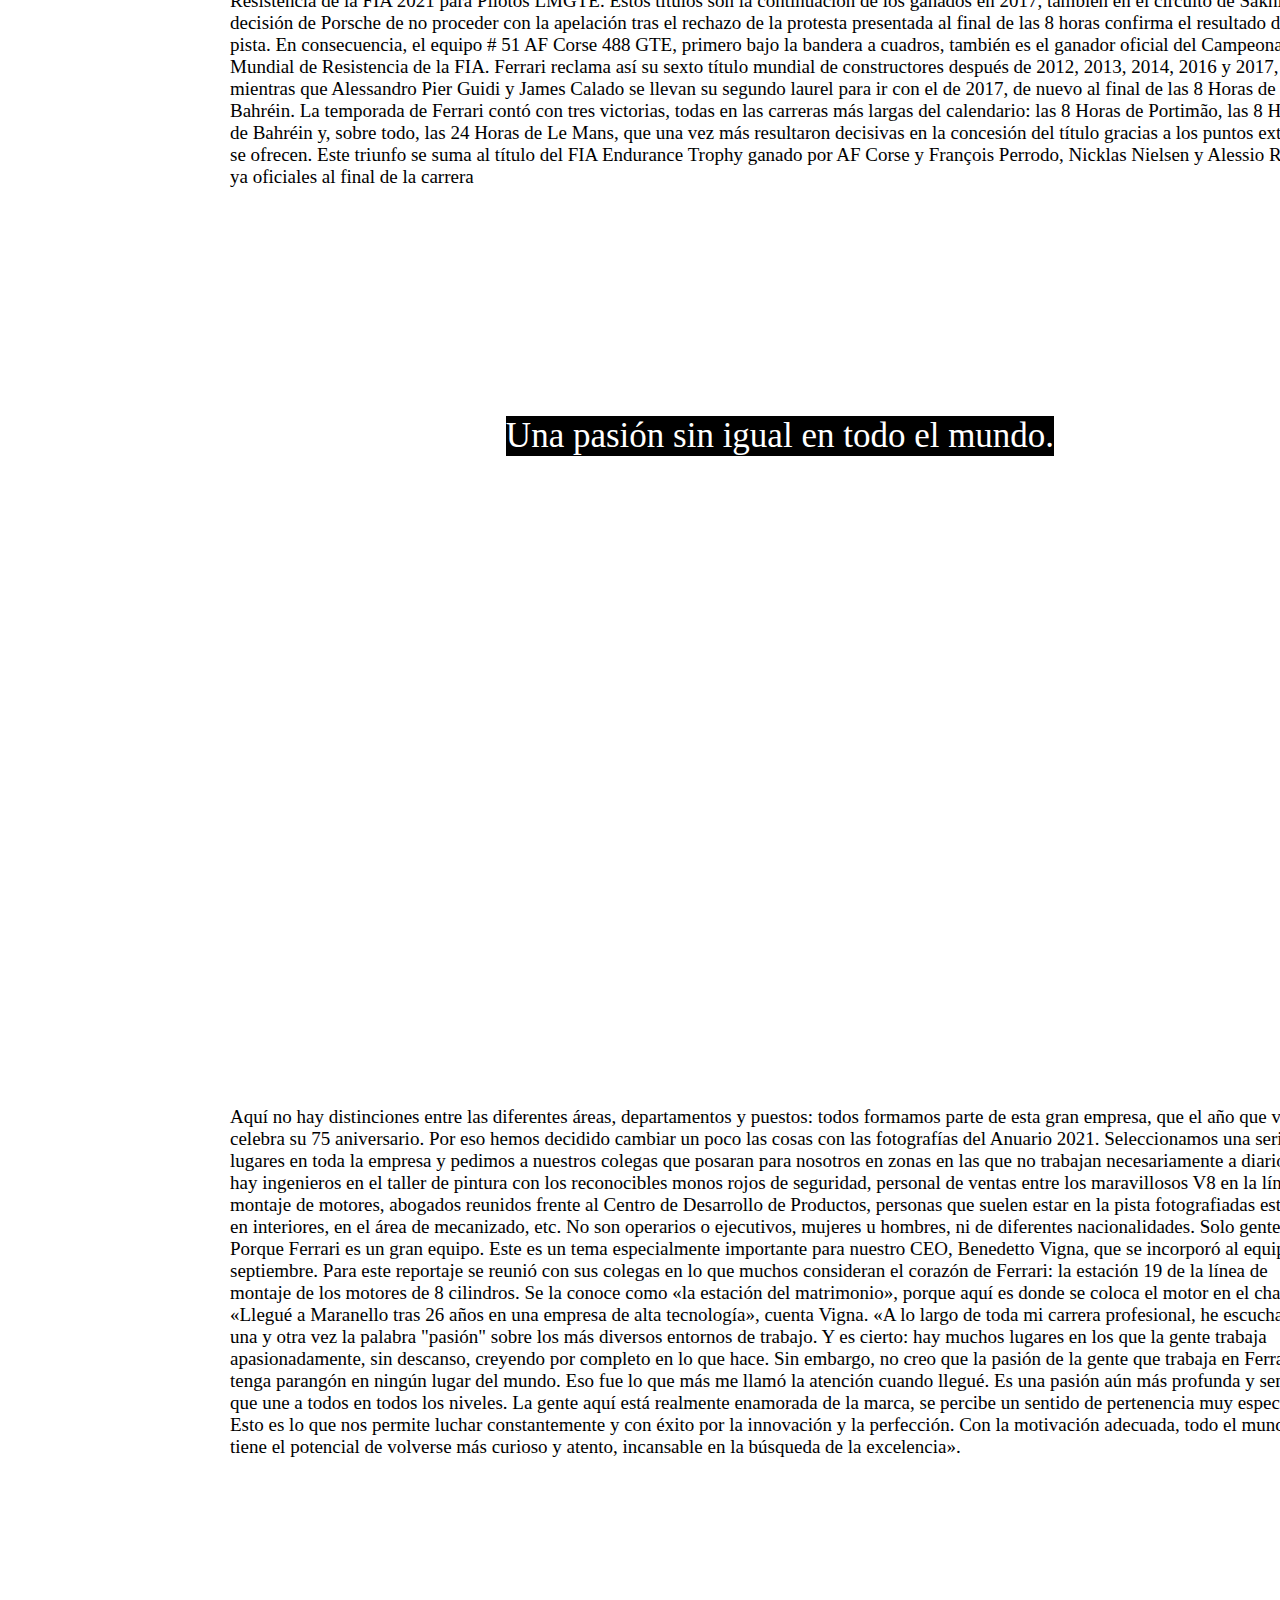
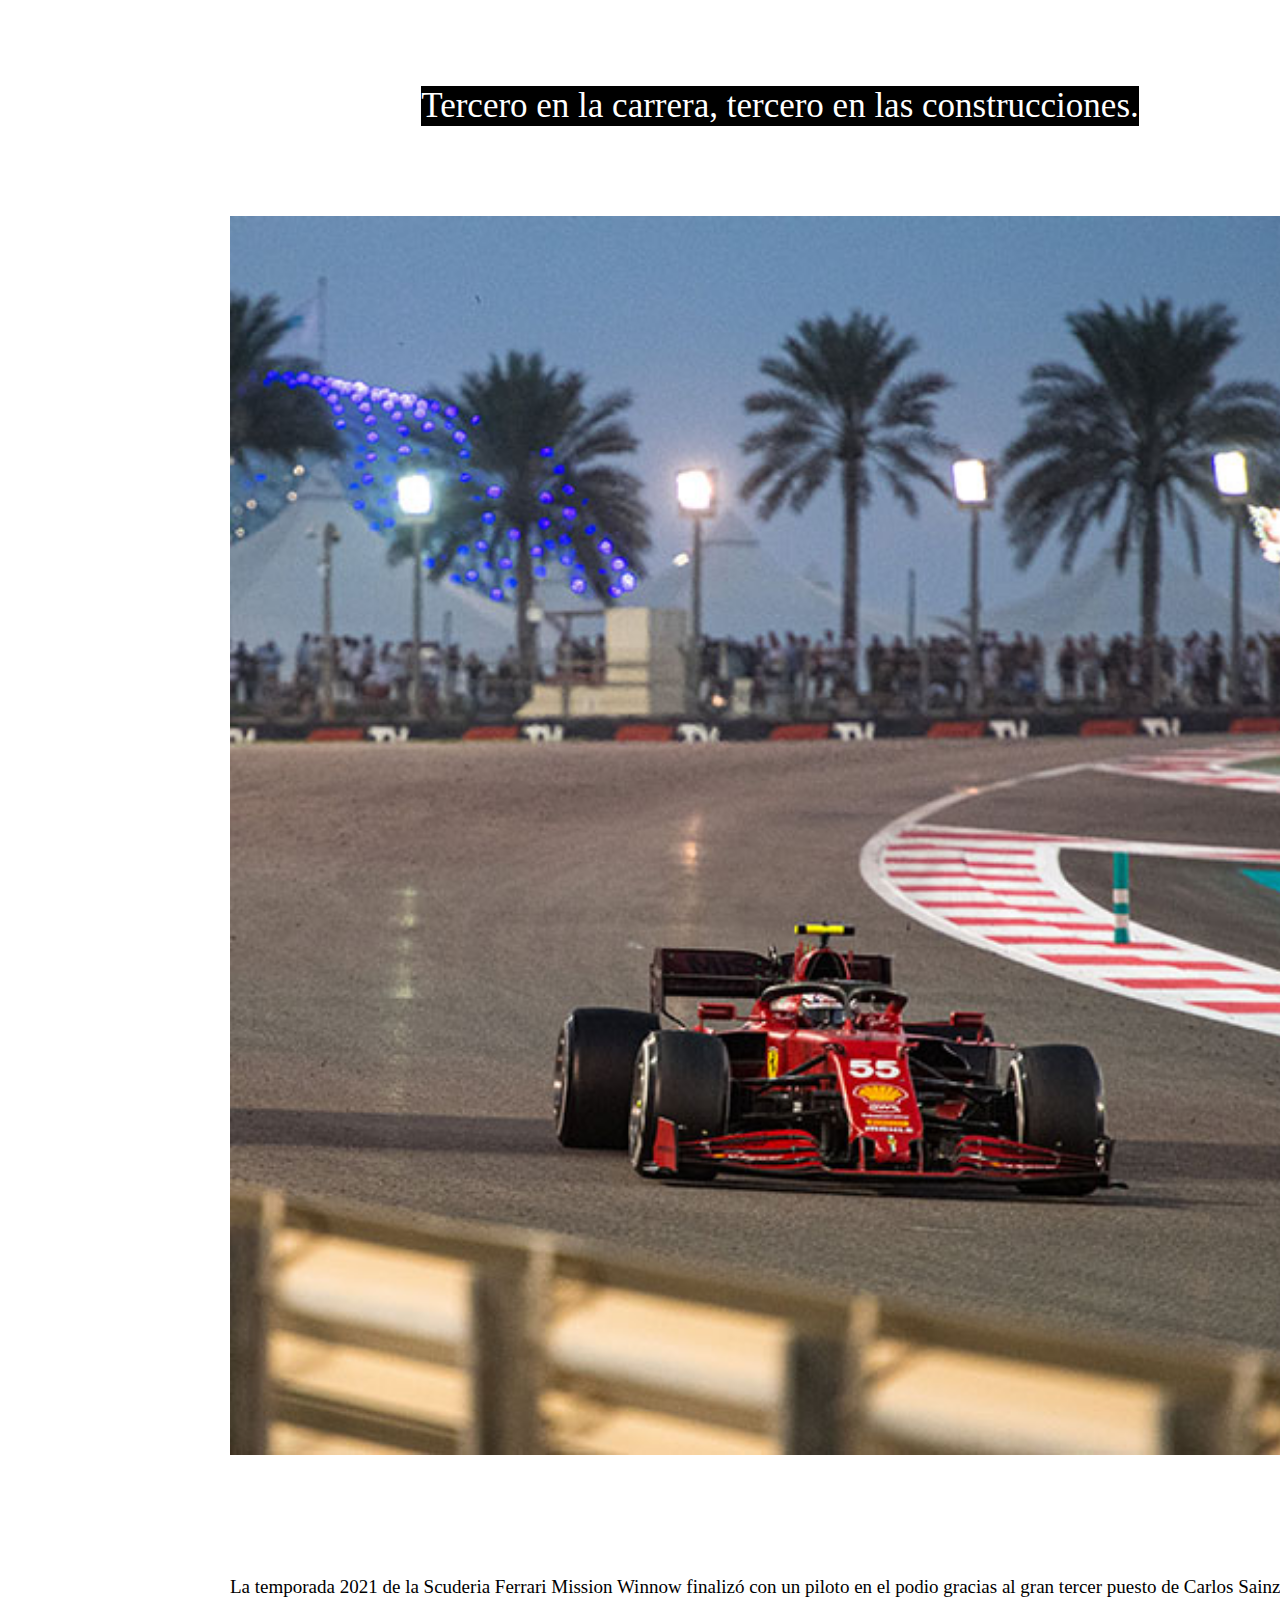
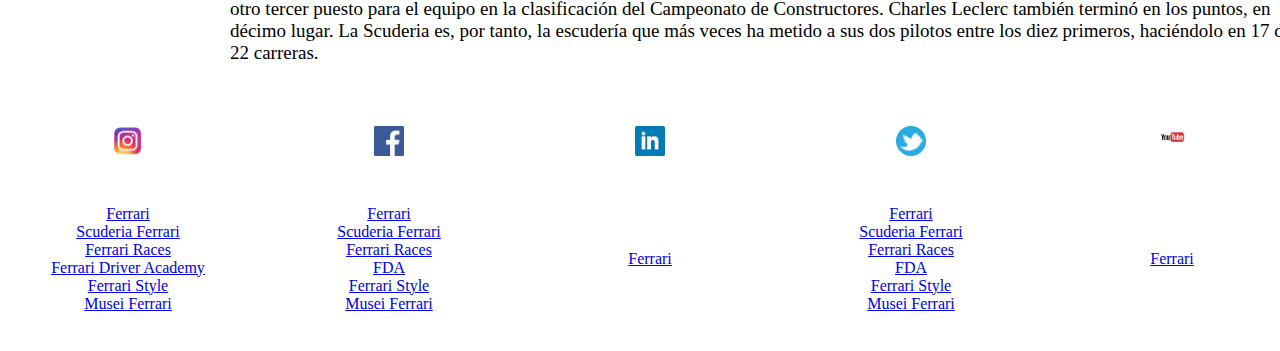
==== commit 0646f48c: "18/01 00:44" ====
--- a/index.html
+++ b/index.html
@@ -134,108 +134,147 @@
 
 
 
-
-
-
-
-
-
-
-
-
-
-
-
-
-
-
-
-
-
-
-
-
-
-
-
-
-
-
-      <aside class="Noti1">
-        <h2 class="Titulo1">El nacimiento de un nuevo icono</h2>
-        
-        <div class="PicSp3">
-        
-        </div>
-        
-        <div class="Texto1">La nueva edición del Ferrari Daytona SP3 se inspira en los legendarios prototipos deportivos de los años 60. La Finali Mondiali, anfitriona de algunos de los purasangres de carreras más extremos que ha producido Ferrari, es siempre una fiesta de automovilismo de alto rendimiento en el circuito de Mugello, en las colinas de la Toscana. Este fin de semana el evento también ha acogido el lanzamiento del Ferrari Daytona SP3, una edición limitada del TS que, a pesar de estar recién salida de la fábrica de Maranello, viene con un pedigrí de competición totalmente consolidado que se remonta a los años dorados de Ferrari en las carreras, los años 60. Desde el principio, el Ferrari Daytona SP3 de motor central parece haber nacido para la pista. El motor V12 atmosférico de 6,5 litros ubicado justo detrás de la cabeza del conductor es el motor de combustión interna más potente fabricado por Ferrari hasta la fecha, con una potencia de 840 CV capaz de catapultar el coche de cero a 100 km/h en 2,85 segundos y de cero a 200 km/h en 7,4 segundos. ¿Velocidad máxima? 340 km/h.
-            El Ferrari Daytona SP3 es la segunda incorporación a la serie Icona, un programa diseñado para celebrar la historia de Ferrari reinterpretando el estilo atemporal de los coches más emblemáticos de la marca con un efecto radicalmente moderno al utilizar los materiales y las tecnologías más innovadoras disponibles en la actualidad.  Los Monza SP1 y SP2 fueron las primeras encarnaciones del programa en 2018, pero, mientras aquellos coches invocaban las seductoras imágenes de las barchettas de Ferrari de los años 50, el nuevo Ferrari Daytona SP3 se inspira en el espíritu de los prototipos deportivos de los años 60, una década que ahora se considera la época dorada de las carreras de ruedas carenadas y un punto de referencia perdurable para generaciones de ingenieros y diseñadores. Aunque hay varios Ferraris icónicos que han influido claramente en el diseño del Ferrari Daytona SP3, incluidos el 350 Can Am y los 512, es quizá el 330 P3 el que más ha marcado no solo su diseño, sino nombre mismo.   La insignia « Ferrari Daytona SP3 » es un guiño directo a la ya legendaria victoria de 1967 en las 24 Horas de Daytona, cuando Ferrari logró una de las hazañas más espectaculares de su historia automovilística, con tres Cavallino Rampante cruzando la meta casi al unísono y haciéndose con los tres primeros puestos en territorio de Ford. En primer lugar un 330 P3/4, en segundo un 330 P4 y en tercero un 412 P. 
-              Es este pedigrí de competición el que, cuando se combina con la gran cantidad de avances tecnológicos de Ferrari, convierte el nuevo Ferrari Daytona SP3 en un valioso nuevo miembro de la serie Icona.
-        </div>
-        
-        </aside>
-        
-        
-        
-        
-        
-        <main class="MainHome">
-             <h2 class="Titulo2">Ferrari,Alessandro Pier Guidi y James Calado, ganadores del gampeonato mundial de pilotos de resistencia FIA 2021 para pilotos LMGTE</h2>
-        
-             <div class="PicPierGuidi">
-        
-             </div>
-        
-        
-             <div class="Texto2">El anuncio oficial del resultado de las 8 Horas de Bahréin confirma a Ferrari como el ganador del Campeonato Mundial de Fabricantes de Resistencia de la FIA 2021. También confirma la victoria de Alessandro Pier Guidi y James Calado en el Campeonato Mundial de Pilotos de Resistencia de la FIA 2021 para Pilotos LMGTE. Estos títulos son la continuación de los ganados en 2017, también en el circuito de Sakhir.
-                  La decisión de Porsche de no proceder con la apelación tras el rechazo de la protesta presentada al final de las 8 horas confirma el resultado de la pista. En consecuencia, el equipo # 51 AF Corse 488 GTE, primero bajo la bandera a cuadros, también es el ganador oficial del Campeonato Mundial de Resistencia de la FIA.
-                      Ferrari reclama así su sexto título mundial de constructores después de 2012, 2013, 2014, 2016 y 2017, mientras que Alessandro Pier Guidi y James Calado se llevan su segundo laurel para ir con el de 2017, de nuevo al final de las 8 Horas de Bahréin. La temporada de Ferrari contó con tres victorias, todas en las carreras más largas del calendario: las 8 Horas de Portimão, las 8 Horas de Bahréin y, sobre todo, las 24 Horas de Le Mans, que una vez más resultaron decisivas en la concesión del título gracias a los puntos extra que se ofrecen.
-                     Este triunfo se suma al título del FIA Endurance Trophy ganado por AF Corse y François Perrodo, Nicklas Nielsen y Alessio Rovera, ya oficiales al final de la carrera</div>
-             </main>
-
-
-<aside class="Noti3">
-    <h2 class="Titulo3">Una pasión sin igual en todo el mundo.</h2>
-    <div class="Imagen3">
-
+      <div class="Noticia-home1">
+        <div class="Titulo-home1">El nacimiento de un nuevo icono</div>
+        <div class="Imagen-home1"></div>
+        <div class="Texto-home1">La nueva edición del Ferrari Daytona SP3 se inspira en los legendarios prototipos deportivos de los años 60. La Finali Mondiali, anfitriona de algunos de los purasangres de carreras más extremos que ha producido Ferrari, es siempre una fiesta de automovilismo de alto rendimiento en el circuito de Mugello, en las colinas de la Toscana.
+          Este fin de semana el evento también ha acogido el lanzamiento del Ferrari Daytona SP3, una edición limitada del TS que, a pesar de estar recién salida de la fábrica de Maranello, viene con un pedigrí de competición totalmente consolidado que se remonta a los años dorados de Ferrari en las carreras, los años 60. Desde el principio, el Ferrari Daytona SP3 de motor central parece haber nacido para la pista. El motor V12 atmosférico de 6,5 litros ubicado justo detrás de la cabeza del conductor es el motor de combustión interna más potente fabricado por Ferrari hasta la fecha, con una potencia de 840 CV capaz de catapultar el coche de cero a 100 km/h en 2,85 segundos y de cero a 200 km/h en 7,4 segundos. ¿Velocidad máxima? 340 km/h.
+              El Ferrari Daytona SP3 es la segunda incorporación a la serie Icona, un programa diseñado para celebrar la historia de Ferrari reinterpretando el estilo atemporal de los coches más emblemáticos de la marca con un efecto radicalmente moderno al utilizar los materiales y las tecnologías más innovadoras disponibles en la actualidad.  Los Monza SP1 y SP2 fueron las primeras encarnaciones del programa en 2018, pero, mientras aquellos coches invocaban las seductoras imágenes de las barchettas de Ferrari de los años 50, el nuevo Ferrari Daytona SP3 se inspira en el espíritu de los prototipos deportivos de los años 60, una década que ahora se considera la época dorada de las carreras de ruedas carenadas y un punto de referencia perdurable para generaciones de ingenieros y diseñadores. Aunque hay varios Ferraris icónicos que han influido claramente en el diseño del Ferrari Daytona SP3, incluidos el 350 Can Am y los 512, es quizá el 330 P3 el que más ha marcado no solo su diseño, sino nombre mismo.   La insignia « Ferrari Daytona SP3 » es un guiño directo a la ya legendaria victoria de 1967 en las 24 Horas de Daytona, cuando Ferrari logró una de las hazañas más espectaculares de su historia automovilística, con tres Cavallino Rampante cruzando la meta casi al unísono y haciéndose con los tres primeros puestos en territorio de Ford. En primer lugar un 330 P3/4, en segundo un 330 P4 y en tercero un 412 P. 
+                Es este pedigrí de competición el que, cuando se combina con la gran cantidad de avances tecnológicos de Ferrari, convierte el nuevo Ferrari Daytona SP3 en un valioso nuevo miembro de la serie Icona.</div>
+       </div>
+  
+  
+      <div class="Noticia-home2">
+  
+      <div class="Titulo-home2">Ferrari,Alessandro Pier Guidi y James Calado, ganadores del gampeonato mundial de pilotos de resistencia FIA 2021 para pilotos LMGTE.</div>
+  
+      <div class="Imagen-home2"></div>
+  
+      <div class="Texto-home2">El anuncio oficial del resultado de las 8 Horas de Bahréin confirma a Ferrari como el ganador del Campeonato Mundial de Fabricantes de Resistencia de la FIA 2021. También confirma la victoria de Alessandro Pier Guidi y James Calado en el Campeonato Mundial de Pilotos de Resistencia de la FIA 2021 para Pilotos LMGTE. Estos títulos son la continuación de los ganados en 2017, también en el circuito de Sakhir.
+          La decisión de Porsche de no proceder con la apelación tras el rechazo de la protesta presentada al final de las 8 horas confirma el resultado de la pista. En consecuencia, el equipo # 51 AF Corse 488 GTE, primero bajo la bandera a cuadros, también es el ganador oficial del Campeonato Mundial de Resistencia de la FIA.
+              Ferrari reclama así su sexto título mundial de constructores después de 2012, 2013, 2014, 2016 y 2017, mientras que Alessandro Pier Guidi y James Calado se llevan su segundo laurel para ir con el de 2017, de nuevo al final de las 8 Horas de Bahréin. La temporada de Ferrari contó con tres victorias, todas en las carreras más largas del calendario: las 8 Horas de Portimão, las 8 Horas de Bahréin y, sobre todo, las 24 Horas de Le Mans, que una vez más resultaron decisivas en la concesión del título gracias a los puntos extra que se ofrecen.
+             Este triunfo se suma al título del FIA Endurance Trophy ganado por AF Corse y François Perrodo, Nicklas Nielsen y Alessio Rovera, ya oficiales al final de la carrera</div>
+  
+      </div>
+ 
+    <div class="Noticia-home3">
+  <div class="Titulo-home3">Una pasión sin igual en todo el mundo.</div>
+  <div class="Imagen-home3"></div>
+  <div class="Texto-home3">Aquí no hay distinciones entre las diferentes áreas, departamentos y puestos: todos formamos parte de esta gran empresa, que el año que viene celebra su 75 aniversario.
+  
+  
+  
+      Por eso hemos decidido cambiar un poco las cosas con las fotografías del Anuario 2021. Seleccionamos una serie de lugares en toda la empresa y pedimos a nuestros colegas que posaran para nosotros en zonas en las que no trabajan necesariamente a diario. 
+      
+      
+      
+      Así, hay ingenieros en el taller de pintura con los reconocibles monos rojos de seguridad, personal de ventas entre los maravillosos V8 en la línea de montaje de motores, abogados reunidos frente al Centro de Desarrollo de Productos, personas que suelen estar en la pista fotografiadas esta vez en interiores, en el área de mecanizado, etc.
+      No son operarios o ejecutivos, mujeres u hombres, ni de diferentes nacionalidades.
+  
+  Solo gente.
+  
+  Porque Ferrari es un gran equipo.
+  
+  
+  
+  Este es un tema especialmente importante para nuestro CEO, Benedetto Vigna, que se incorporó al equipo en septiembre. Para este reportaje se reunió con sus colegas en lo que muchos consideran el corazón de Ferrari: la estación 19 de la línea de montaje de los motores de 8 cilindros. Se la conoce como «la estación del matrimonio», porque aquí es donde se coloca el motor en el chasis.
+  
+  
+  
+  «Llegué a Maranello tras 26 años en una empresa de alta tecnología», cuenta Vigna. «A lo largo de toda mi carrera profesional, he escuchado una y otra vez la palabra "pasión" sobre los más diversos entornos de trabajo. 
+  Y es cierto: hay muchos lugares en los que la gente trabaja apasionadamente, sin descanso, creyendo por completo en lo que hace. Sin embargo, no creo que la pasión de la gente que trabaja en Ferrari tenga parangón en ningún lugar del mundo. 
+  
+  
+  
+  Eso fue lo que más me llamó la atención cuando llegué. Es una pasión aún más profunda y sentida que une a todos en todos los niveles. La gente aquí está realmente enamorada de la marca, se percibe un sentido de pertenencia muy especial. Esto es lo que nos permite luchar constantemente y con éxito por la innovación y la perfección.
+  
+  
+  
+  Con la motivación adecuada, todo el mundo tiene el potencial de volverse más curioso y atento, incansable en la búsqueda de la excelencia».</div>
     </div>
 
-    <div class="Texto3">
-        Aquí no hay distinciones entre las diferentes áreas, departamentos y puestos: todos formamos parte de esta gran empresa, que el año que viene celebra su 75 aniversario.
-
-
-
-        Por eso hemos decidido cambiar un poco las cosas con las fotografías del Anuario 2021. Seleccionamos una serie de lugares en toda la empresa y pedimos a nuestros colegas que posaran para nosotros en zonas en las que no trabajan necesariamente a diario. 
-        
-        
-        
-        Así, hay ingenieros en el taller de pintura con los reconocibles monos rojos de seguridad, personal de ventas entre los maravillosos V8 en la línea de montaje de motores, abogados reunidos frente al Centro de Desarrollo de Productos, personas que suelen estar en la pista fotografiadas esta vez en interiores, en el área de mecanizado, etc.
-        No son operarios o ejecutivos, mujeres u hombres, ni de diferentes nacionalidades.
-
-Solo gente.
-
-Porque Ferrari es un gran equipo.
-
-
-
-Este es un tema especialmente importante para nuestro CEO, Benedetto Vigna, que se incorporó al equipo en septiembre. Para este reportaje se reunió con sus colegas en lo que muchos consideran el corazón de Ferrari: la estación 19 de la línea de montaje de los motores de 8 cilindros. Se la conoce como «la estación del matrimonio», porque aquí es donde se coloca el motor en el chasis.
-
-
-
-«Llegué a Maranello tras 26 años en una empresa de alta tecnología», cuenta Vigna. «A lo largo de toda mi carrera profesional, he escuchado una y otra vez la palabra "pasión" sobre los más diversos entornos de trabajo. 
-Y es cierto: hay muchos lugares en los que la gente trabaja apasionadamente, sin descanso, creyendo por completo en lo que hace. Sin embargo, no creo que la pasión de la gente que trabaja en Ferrari tenga parangón en ningún lugar del mundo. 
-
-
-
-Eso fue lo que más me llamó la atención cuando llegué. Es una pasión aún más profunda y sentida que une a todos en todos los niveles. La gente aquí está realmente enamorada de la marca, se percibe un sentido de pertenencia muy especial. Esto es lo que nos permite luchar constantemente y con éxito por la innovación y la perfección.
-
-
-
-Con la motivación adecuada, todo el mundo tiene el potencial de volverse más curioso y atento, incansable en la búsqueda de la excelencia».
-
-
-    </div>
-</aside>
+
+<div class="Noticia-home4">
+<div class="Titulo-home4">Tercero en la carrera, tercero en las construcciones.</div>
+<div class="Imagen-home4"></div>
+<div class="Texto-home4">La temporada 2021 de la Scuderia Ferrari Mission Winnow finalizó con un piloto en el podio gracias al gran tercer puesto de Carlos Sainz y otro tercer puesto para el equipo en la clasificación del Campeonato de Constructores. Charles Leclerc también terminó en los puntos, en décimo lugar. La Scuderia es, por tanto, la escudería que más veces ha metido a sus dos pilotos entre los diez primeros, haciéndolo en 17 de las 22 carreras. </div>
+</div>
+
+
+
+
+
+
+
+
+
+
+
+
+
+
+
+
+
+<footer>
+    
+  <img class="ig" src="../img/ig.png" alt="instagram" width="30" height="auto" >
+
+<div class="grid_instagram">
+<a   href="https://www.instagram.com/ferrari/" target="_blank">Ferrari</a>
+<a  href="https://www.instagram.com/scuderiaferrari/" target="_blank">Scuderia Ferrari</a>
+<a href="https://www.instagram.com/ferrariraces/" target="_blank">Ferrari Races</a>
+<a  href="https://www.instagram.com/ferraridriveracademy/" target="_blank">Ferrari Driver Academy</a>
+<a   href="https://www.instagram.com/ferraristyle/" target="_blank">Ferrari Style</a>
+<a  href="https://www.instagram.com/museiferrari/" target="_blank">Musei Ferrari</a>
+</div>
+
+
+ <img class="fb" src="../img/facebook.png" alt="Facebook" width="30" height="auto" >
+
+
+<div class="grid_facebook">
+<a  href="https://www.facebook.com/Ferrari" target="_blank">Ferrari</a>
+<a  href="https://www.facebook.com/ScuderiaFerrari" target="_blank">Scuderia Ferrari</a>
+<a  href="https://www.facebook.com/FerrariRaces" target="_blank">Ferrari Races</a>
+<a  href="https://www.facebook.com/FDAfans" target="_blank">FDA</a>
+<a  href="https://www.facebook.com/FerrariStyle/" target="_blank">Ferrari Style</a>
+<a  href="https://www.facebook.com/MuseiFerrari" target="_blank">Musei Ferrari</a>
+</div>
+
+
+
+<img class="in" src="../img/in.png" alt="Linkedin" width="30" height="auto" >
+
+
+<div class="grid_linkedin"> 
+<a  href="https://www.linkedin.com/company/ferrari" target="_blank">Ferrari</a>
+</div>
+
+
+<img class="tw" src="../img/tw.png" alt="Twitter" width="30" height="auto">
+
+<div class="grid_twitter">
+<a  href="https://twitter.com/Ferrari" target="_blank">Ferrari</a>
+<a  href="https://twitter.com/Scuderiaferrari" target="_blank">Scuderia Ferrari</a>
+<a  href="https://twitter.com/FerrariRaces" target="_blank">Ferrari Races</a>
+<a  href="https://twitter.com/insideFDA" target="_blank">FDA</a>
+<a  href="https://twitter.com/ferraristore" target="_blank">Ferrari Style</a>
+<a  href="https://twitter.com/MuseiFerrari" target="_blank">Musei Ferrari</a>
+</div>
+
+
+<img class="yt" src="../img/yt.png" alt="YouTube" width="35" height="auto">
+
+
+<div class="grid_youtube">
+<a  href="https://www.youtube.com/user/ferrariworld" target="_blank">Ferrari</a>
+</div>
+
+</footer>
+
+
+
       
 
 
@@ -254,7 +293,7 @@
 
 
 
-<hr><hr><hr><hr><hr><hr>
+
 
     <script src="https://cdn.jsdelivr.net/npm/bootstrap@5.1.3/dist/js/bootstrap.bundle.min.js" integrity="sha384-ka7Sk0Gln4gmtz2MlQnikT1wXgYsOg+OMhuP+IlRH9sENBO0LRn5q+8nbTov4+1p" crossorigin="anonymous"></script>
 </body>
--- a/css/style.css
+++ b/css/style.css
@@ -110,128 +110,133 @@
     
 } 
 
-.PicSp3 {
+.Noticia-home1 {
+    display: grid;
+    grid-template-columns:200px 1100px 200px  ;
+    grid-template-rows: 100px 500px 700px;
+    grid-column-gap: 30px;
+    grid-row-gap: 60px;
+}
+
+.Titulo-home1 {
+    background-color: black;
+    color: white;
+    grid-column: 2/3;
+    font-size: 35px;
+    justify-self: center;
+    align-self: center;
+
+
+}
+.Imagen-home1{
     background-image: url(../img/6a0a3abf-ec3e-47b7-9930-7b3e2ec892fb.jpg);
     width: 100%;
-    height: 750px;
-
+    height: 500px;
     background-repeat: no-repeat;
     background-size: 100%;
     grid-column: 2/3;
     grid-row: 2/3;
-    transition: ease-in-out;
-    
-}
-.PicSp3 {
+}
+.Texto-home1{
+    grid-column: 2/3;
+    font-size: 19px;
+}
+
+
+.Noticia-home2{
+    display: grid;
+    grid-template-columns:200px 1100px 200px  ;
+    grid-template-rows: 100px 325px 440px;
+    grid-column-gap: 30px;
+    grid-row-gap: 60px;
+}
+.Titulo-home2{
+    background-color: black;
+    color: white;
+    grid-column: 2/3;
+    font-size: 35px;
+    justify-self: center;
+    align-self: center;
+}
+.Imagen-home2{
+    background-image:url(../img/Notiferrari.jpg);
+    width: 100%;
+    height: 500px;
+    background-repeat: no-repeat;
+    background-size: 100%;
     grid-column: 2/3;
     grid-row: 2/3;
-
-}
-.Noti1 {
-    margin-top: 50px;
-    display:grid;
-    grid-template-columns: 1fr 4fr 1fr;
-    grid-template-rows:60px 600px 450px ;
-    gap: 15px;
-
-}
-aside h2:first-child{
-    background-color: gray;
-    color: white;
-    grid-column: 2/3;
-    height: 50px;
+    
+}
+.Texto-home2{
+    grid-column: 2/3;
+    font-size: 19px;
+}
+
+.Noticia-home3{
+    display: grid;
+    grid-template-columns:200px 1100px 200px  ;
+    grid-template-rows: 100px 500px 550px;
+    grid-column-gap: 30px;
+    grid-row-gap: 60px;
+}
+.Titulo-home3{
+    background-color: black;
+    color: white;
+    grid-column: 2/3;
+    font-size: 35px;
     justify-self: center;
-    align-self: top;
-
-
-}
-
-.Titulo2 {
-    padding: 80px;
-    margin-bottom: 30px;
-    background-color: gray;
-    color: white;
-    grid-column: 2/3;
-    height: 50px;
-    justify-self: stretch;
-    align-self: stretch;
-    font-size: 20px;
-    
-}
-.Titulo3 {
-    margin-bottom: 15px;
-    background-color: gray;
-    color: white;
-    grid-column: 2/3;
-    height: 50px;
-    justify-self: stretch;
-    align-self: stretch;
-    
-}
-.Titulo1:hover {
-    transform: scale(1.5,1.5);
-}
-.Titulo2:hover {
-    transform: scale(1.5,1.5);
-
-
-}
-.Titulo3:hover {
-    transform: scale(1.5,1.5);
-}
-.Texto1 {
- grid-column: 2/3;
- grid-row: 3/4;
- height: 400px;
-}
-
- .Texto2 {
-     grid-column: 2/3;
-     grid-row:3/4 ;
- }
- .Texto3 {
-    grid-column: 2/3;
-    grid-row: 3/4;
-    height: 400px;
- }
-main {
+    align-self: center;
+}
+.Imagen-home3{
+    background-image: url(../img/61dc48724eef4d7e2dc1be1c-oneinsidetwo1250x700.jfif);
+    width: 100%;
+    height: 500px;
+    background-repeat: no-repeat;
+    background-size: 100%;
+    grid-column: 2/3;
+    grid-row: 2/3;
+}
+.Texto-home3{
+    grid-column: 2/3;
+    font-size: 19px;
+}
+
+.Noticia-home4{
     display: grid;
-    margin-top: 50px;
-    grid-template-columns: 1fr 4fr 1fr;
-    grid-template-rows: 90px 550px 250px;
-    gap: 15px;
-
-}
-
-main .MainHome div .Texto2{
-    grid-column: 2/3;
-}
-
-.PicPierGuidi {
-    background-image: url(../img/Notiferrari.jpg);
-    margin-top: 45px;
+    grid-template-columns:200px 1100px 200px  ;
+    grid-template-rows: 100px 1300px 150px;
+    grid-column-gap: 30px;
+    grid-row-gap: 60px;
+}
+.Titulo-home4{
+    background-color: black;
+    color: white;
+    grid-column: 2/3;
+    font-size: 35px;
+    justify-self: center;
+    align-self: center;
+}
+.Imagen-home4{
+    background-image: url(../img/61b6413b4cf43702c75d4f6a-2021-ferrari-abu-dhabi-grand-prix-race-report-gtw2.jfif);
+    width: auto;
+    height: 1300px;
+    background-repeat: no-repeat;
+    background-size: 100%;
     grid-column: 2/3;
     grid-row: 2/3;
-    width: 100%;
-    height: 600px;
-    background-repeat: no-repeat;
-    background-size: 100%;
-}
-
-
-.Noti3 {
-    margin-top: 40px;
-    display: grid;
-    grid-template-columns: 1fr 4fr 1fr;
-    grid-template-rows: 60px 500px 500px;
-    gap: 15px;
-
-  }
- .Imagen3{
-      background-image: url(.././img/61dc48724eef4d7e2dc1be1c-oneinsidetwo1250x700.jfif );
-      grid-column:2/3 ;
-      grid-row:2/3 ;
-  }
+}
+.Texto-home4{
+    grid-column: 2/3;
+    font-size: 19px;
+}
+
+
+
+
+
+
+
 
 
 footer {
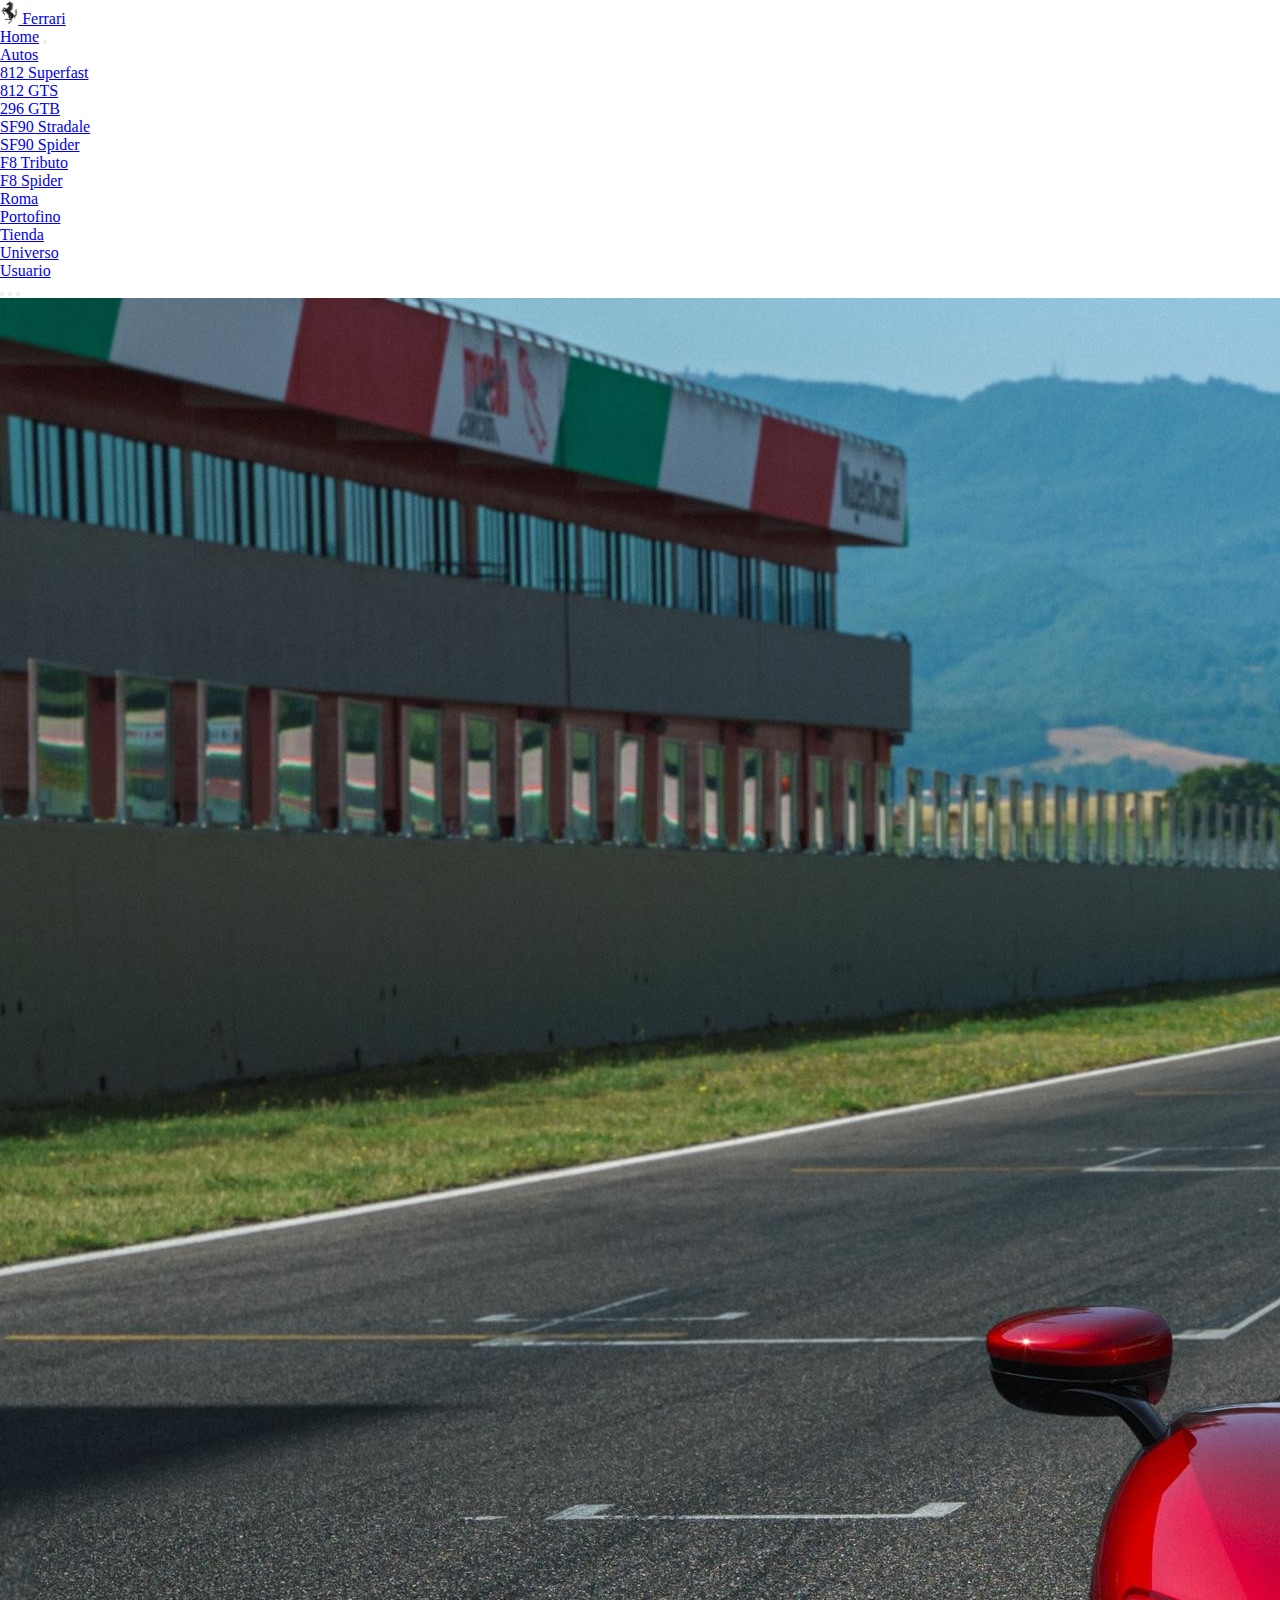
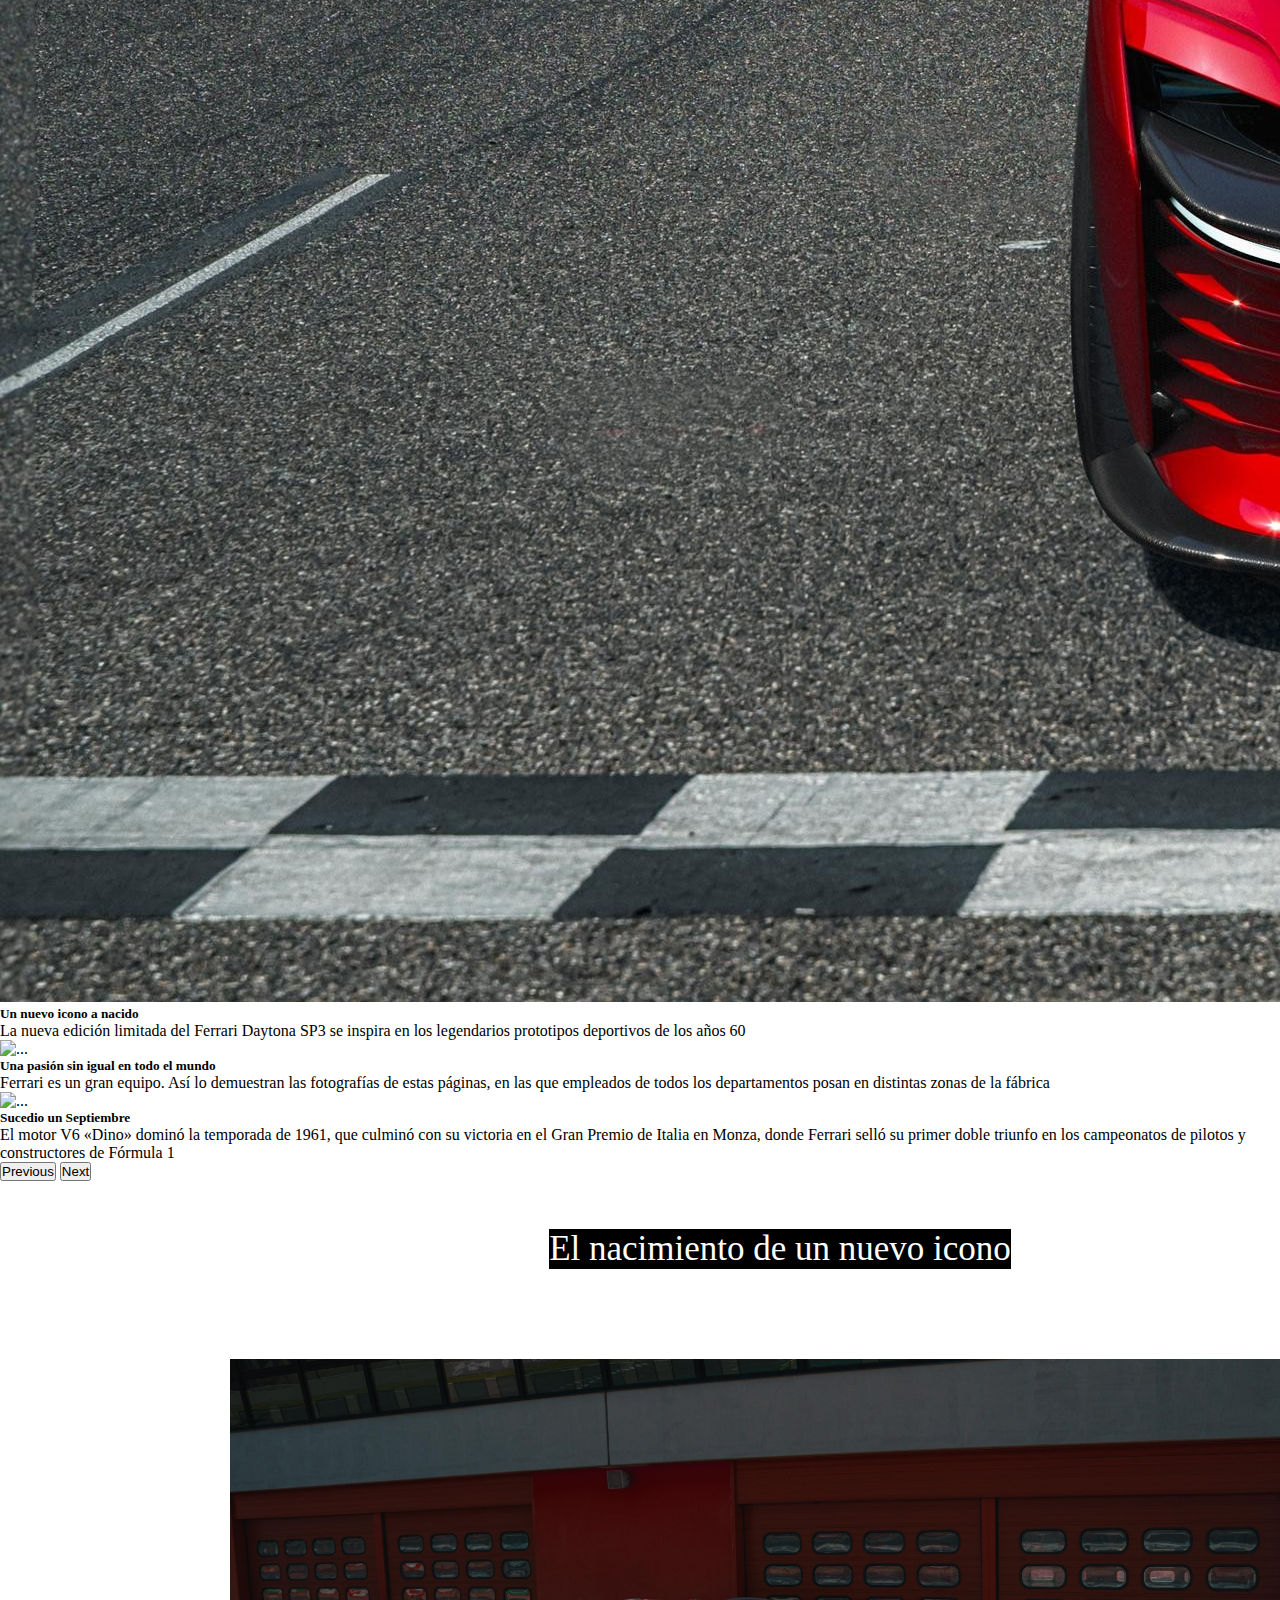
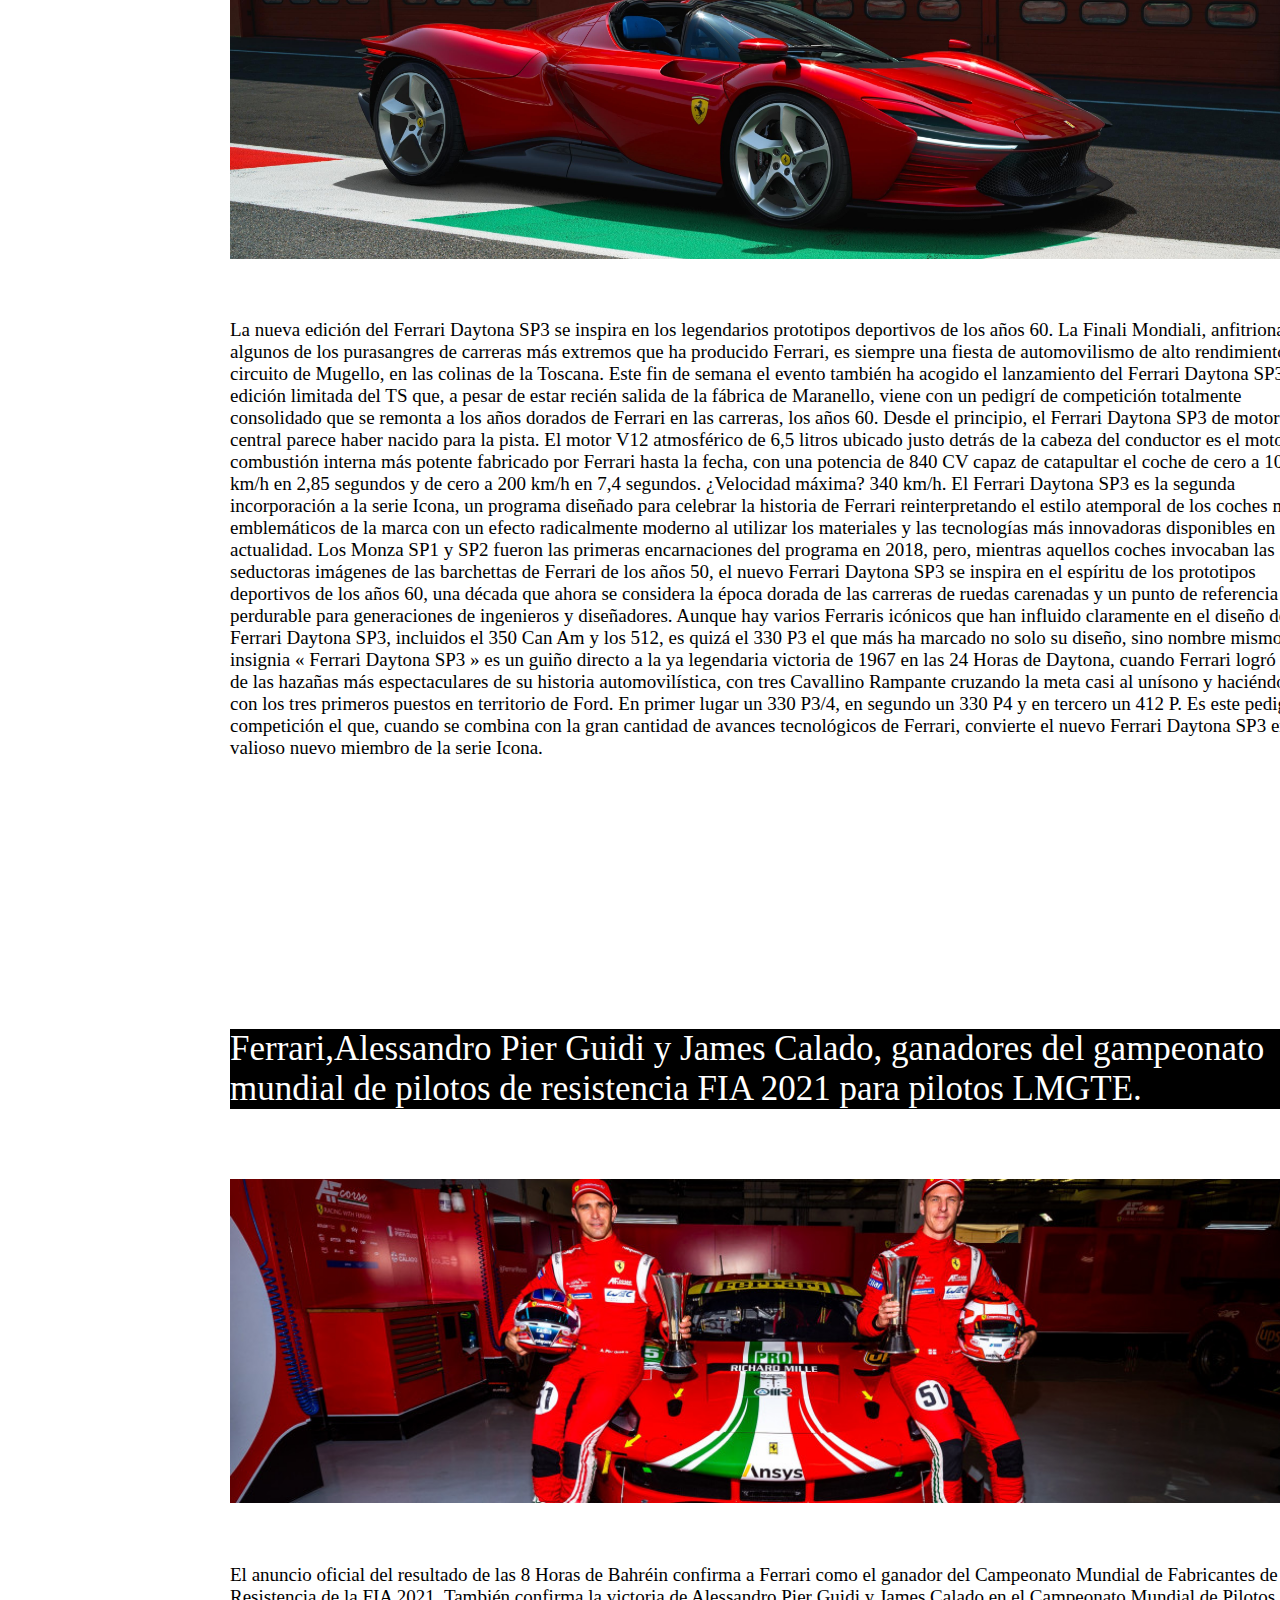
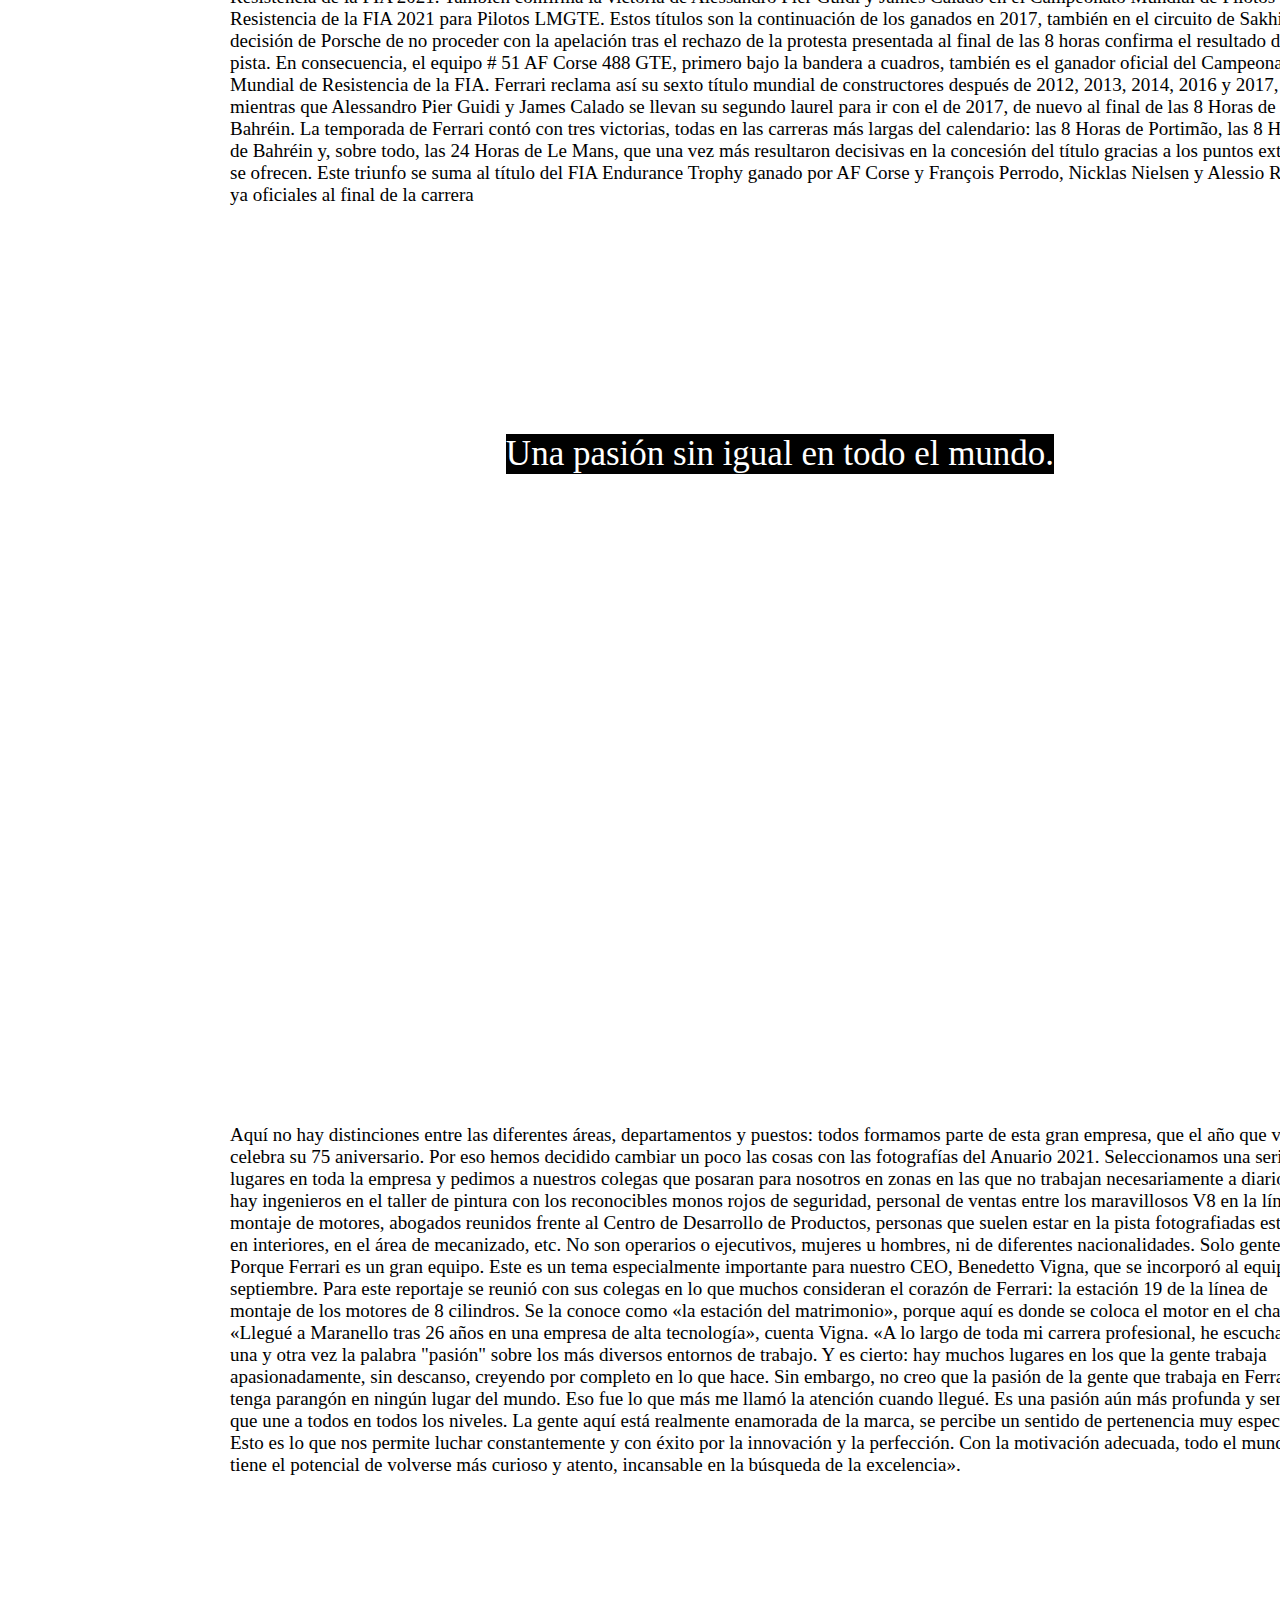
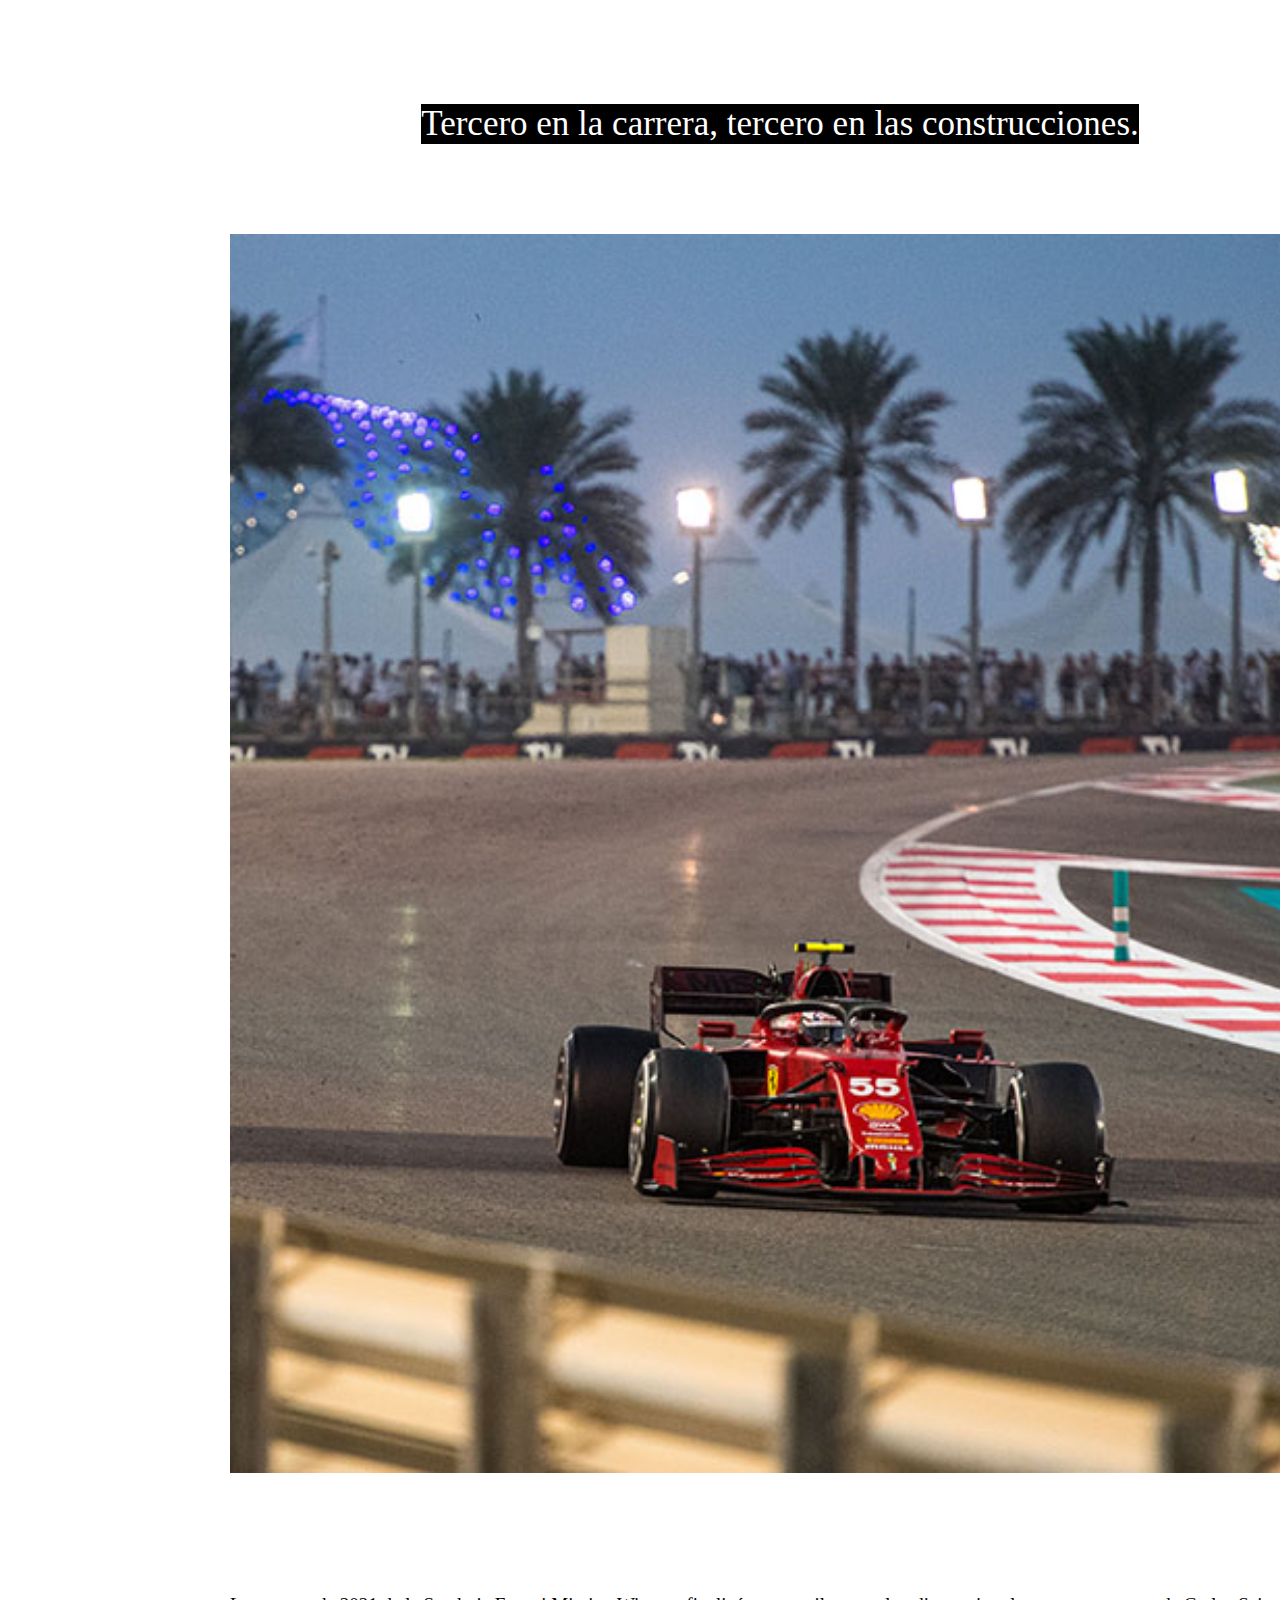
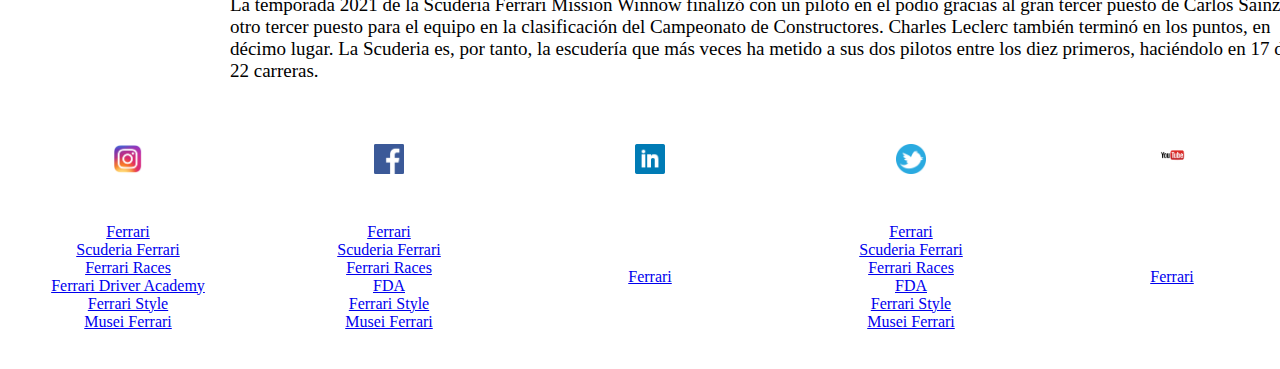
==== commit 3b120393: "pagina autos remake" ====
--- a/index.html
+++ b/index.html
@@ -124,23 +124,23 @@
 
 
 
-
-
-      <!-- <div class="grid">
-        <div class="g-col-6 g-col-md-4 g-col-xl-3" ></div>
-        <div class="g-col-6 g-col-md-4 g-col-xl-3"></div>
-        <div class="g-col-6 g-col-md-4 g-col-xl-3"></div>
-      </div> -->
+<br>
+
+      
 
 
 
       <div class="Noticia-home1">
+
         <div class="Titulo-home1">El nacimiento de un nuevo icono</div>
+
         <div class="Imagen-home1"></div>
+
         <div class="Texto-home1">La nueva edición del Ferrari Daytona SP3 se inspira en los legendarios prototipos deportivos de los años 60. La Finali Mondiali, anfitriona de algunos de los purasangres de carreras más extremos que ha producido Ferrari, es siempre una fiesta de automovilismo de alto rendimiento en el circuito de Mugello, en las colinas de la Toscana.
           Este fin de semana el evento también ha acogido el lanzamiento del Ferrari Daytona SP3, una edición limitada del TS que, a pesar de estar recién salida de la fábrica de Maranello, viene con un pedigrí de competición totalmente consolidado que se remonta a los años dorados de Ferrari en las carreras, los años 60. Desde el principio, el Ferrari Daytona SP3 de motor central parece haber nacido para la pista. El motor V12 atmosférico de 6,5 litros ubicado justo detrás de la cabeza del conductor es el motor de combustión interna más potente fabricado por Ferrari hasta la fecha, con una potencia de 840 CV capaz de catapultar el coche de cero a 100 km/h en 2,85 segundos y de cero a 200 km/h en 7,4 segundos. ¿Velocidad máxima? 340 km/h.
               El Ferrari Daytona SP3 es la segunda incorporación a la serie Icona, un programa diseñado para celebrar la historia de Ferrari reinterpretando el estilo atemporal de los coches más emblemáticos de la marca con un efecto radicalmente moderno al utilizar los materiales y las tecnologías más innovadoras disponibles en la actualidad.  Los Monza SP1 y SP2 fueron las primeras encarnaciones del programa en 2018, pero, mientras aquellos coches invocaban las seductoras imágenes de las barchettas de Ferrari de los años 50, el nuevo Ferrari Daytona SP3 se inspira en el espíritu de los prototipos deportivos de los años 60, una década que ahora se considera la época dorada de las carreras de ruedas carenadas y un punto de referencia perdurable para generaciones de ingenieros y diseñadores. Aunque hay varios Ferraris icónicos que han influido claramente en el diseño del Ferrari Daytona SP3, incluidos el 350 Can Am y los 512, es quizá el 330 P3 el que más ha marcado no solo su diseño, sino nombre mismo.   La insignia « Ferrari Daytona SP3 » es un guiño directo a la ya legendaria victoria de 1967 en las 24 Horas de Daytona, cuando Ferrari logró una de las hazañas más espectaculares de su historia automovilística, con tres Cavallino Rampante cruzando la meta casi al unísono y haciéndose con los tres primeros puestos en territorio de Ford. En primer lugar un 330 P3/4, en segundo un 330 P4 y en tercero un 412 P. 
                 Es este pedigrí de competición el que, cuando se combina con la gran cantidad de avances tecnológicos de Ferrari, convierte el nuevo Ferrari Daytona SP3 en un valioso nuevo miembro de la serie Icona.</div>
+
        </div>
   
   
--- a/css/style.css
+++ b/css/style.css
@@ -13,7 +13,7 @@
 
 
 
-div a.iconoHome{
+/* div a.iconoHome{
     display: flex;
     flex-wrap: nowrap;
     margin-left: 600px;
@@ -88,34 +88,35 @@
 .imagenFondo {
     background-image: url(../img/iniciosf90.jpg);
     /* float: right; */
-    width: 100%;
+   /*  width: 100%;
     height: 350px;
     background-repeat: no-repeat;
-    margin: auto;
+    margin: auto; */
     /* size: 100px 100px; */
-    background-size: 100%;
+    /* background-size: 100%;
     
     justify-items: stretch;
     
-}
-.imageFondo {
+} */
+/* .imageFondo {
     background-image: url(../img/sf90spider.jpg) ;
     /* float: left; */
-    width: 100%;
+    /* width: 100%;
     height: 350px;
     background-repeat: no-repeat;
     margin: auto;
     background-size: 100%;
     background-position: center;
     
-} 
-
-.Noticia-home1 {
+}  */
+
+.Noticia-home1{
     display: grid;
-    grid-template-columns:200px 1100px 200px  ;
+    grid-template-columns: 200px 1100px 200px;
     grid-template-rows: 100px 500px 700px;
     grid-column-gap: 30px;
     grid-row-gap: 60px;
+    
 }
 
 .Titulo-home1 {
@@ -365,98 +366,6 @@
 
 
 /* finaliza media queries */
-/* 
-#Daytona {
-    background-image: url(../img/6a0a3abf-ec3e-47b7-9930-7b3e2ec892fb.jpg);
-    height: 450px;
-    background-position: center;
-    background-size: cover;
-    background-repeat: no-repeat;
-    
-}
-.Titulo__Daytona{
-    
-    color: white;
-    padding: 10px;
-
-}
-
-#Daytonasp3 {
-    background-image: url(../img/7f4eb79b-e8cb-4c11-b503-d77f63c6b1ce.jpg);
-    height: 450px;
-    background-position: center;
-    background-size: cover;
-    background-repeat: no-repeat;
-
-}
-
-.titulh2{
-    background-color: white;
-    display: inline;
-    padding-left: 40px;
-    padding-right: 40px;
-    font-size: 30px;
-    font-family: monospace;
-    color: black;
-}
-
-.text0{
-    width: 100%;
-    
-    background-color: white;
-    color: black;
-    font-family: monospace;
-    font-size: 17px;
-}
-
-.Daytonasp3{
-    font-size: 30px;
-    font-family: monospace;
-    background-color: white;
-    color: #f44336;
-    display: inline;
-    padding-left: 40px;
-    padding-right: 40px;
-
-}
-
-.Fia {
-    background-image: url(../img/Notiferrari.jpg);
-    height: 450px;
-    background-position: center;
-    background-size: cover;
-    background-repeat: no-repeat;
-
-}
-  .Fia h2 {
-      color: white;
-      font-family: monospace;
-  } */
-
-
-  
-
-/*  control k c */
-/* h1 {
-    
-    font-family: monospace;
-    font-size: 40px;
-    color: #cc0000;
-    background-color: aquamarine;
-    border: black 5px;
-    border-radius: 5px;
-    display: inline;
-    text-align: center;
-    background-position: right -10px bottom 10px;
-    
-    
-
-}  */
-
-
-
-
-
 
 
 
@@ -469,218 +378,140 @@
 
 
 
-#Autoss {
-    
-    /* background-color: #fefd97;
-display: flex;
-flex-direction: column;
-flex-wrap: nowrap;
-justify-content: space-between; */
-}
-.Autos__tittle{
-    display: flex;
-    justify-content: center;
-    align-items: top;
-    background-color: gray;
-    color: white;
-}
-
-section .Autoss{
+
+
+.Autos-home1{
     display: grid;
+    grid-template-columns:200px 350px 750px 200px ;
+    grid-template-rows: 400px 400px 50px 400px 400px 50px 400px 400px 50px 400px 400px 50px 400px 400px 50px 400px 400px 50px 400px 400px 50px 400px 400px 50px 400px 400px;
     gap: 15px;
-    grid-template-columns: 1fr 4fr 1fr;
-    grid-template-rows: 150px 150px 150px 150px 150px 150px 150px 150px 150px 150px 150px 150px 150px 150px 150px 150px 150px 150px 150px 150px 150px 150px 150px 150px 150px 150px 150px;
 } 
 
 
- .Superfast {
+ .Logo-home1{
  background-image: url(../imgautos/ferrari-812-superfast-logo.png);
-  height: 50px;
-    background-position: center;
-    background-size: contain;
-    background-repeat: no-repeat;
-    grid-column: 1/2;
-    grid-row: 1/2;
-    margin-left: 20px;
-
+ background-repeat: no-repeat;
+ grid-row: 1/1;
+ grid-column:2/3 ;
  }
  
- .Superfast__imag {
+ .Auto-home1 {
     background-image: url(../imgautos/812superfast.jpg);
-    height: 300px;
-    background-position: center;
-    background-size: cover;
-    background-repeat: no-repeat;
-    grid-column: 2/3;
+    background-repeat: no-repeat;
+    height:550px;
+    width: auto;
     grid-row: 1/3;
- }
-
- .GTS {
+    grid-column:3/4 ;
+ }
+
+ .Logo-home2 {
     background-image: url(../imgautos/812-gts@logo.png);
-    height: 50px;
-    background-position: center;
-    background-size: contain;
-    background-repeat: no-repeat;
+    background-repeat: no-repeat;
+    grid-row: 4/4;
+    grid-column:2/3 ;
+ }
+ 
+ .Auto-home2 {
+    background-image: url(../imgautos/ferrari-812-gts-la-spider-con-motor-v12-vuelve-despues-de-50-anos-778487.jpg);
+    background-repeat: no-repeat;
+    grid-row: 4/6;
     grid-column: 3/4;
-    grid-row: 3/4;
-    margin-right: 20px;
- }
- 
- .GTS__imag {
-    background-image: url(../imgautos/ferrari-812-gts-la-spider-con-motor-v12-vuelve-despues-de-50-anos-778487.jpg);
-    height: 300px;
-    background-position: center;
-    background-size: cover;
-    background-repeat: no-repeat;
-    grid-column: 2/3;
-    grid-row: 3/6;
- }
-
- .GTB {
+ }
+
+ .Logo-home3 {
     background-image: url(../imgautos/296gtbç.png);
-    height: 50px;
-    background-position: center;
-    background-size: contain;
-    background-repeat: no-repeat;
-    grid-column: 1/2;
-    grid-row: 6/7;
-    margin-left: 20px;
- }
- .GTB__imag {
+    background-repeat: no-repeat;
+    grid-row: 7/7;
+    grid-column:2/3 ;
+ }
+ .Auto-home3 {
     background-image: url(../imgautos/Ferrari-296-GTB-2022-1-1130x636.jpg);
-    height: 300px;
-    background-position: center;
-    background-size: cover;
-    background-repeat: no-repeat;
-    grid-column: 2/3;
-    grid-row: 6/9;
- }
-
- .SFStra {
+    background-repeat: no-repeat;
+    grid-row: 7/9 ;
+    grid-column:3/4;
+ }
+
+ .Logo-home4 {
     background-image: url(../imgautos/ferrari-sf90-stradale-logo-line-up.png);
-    height: 50px;
-    background-position: center;
-    background-size: contain;
-    background-repeat: no-repeat;
-    grid-column: 3/4;
-    grid-row: 9/10;
-    margin-right: 20px;
- }
-
- .SFStra__imag {
-    background-image: url(../imgautos/sf90.jpg);
-    height: 300px;
-    background-position: center;
-    background-size: cover;
-    background-repeat: no-repeat;
-    grid-column: 2/3;
-    grid-row: 9/12;
- }
-
- .SFSpid {
+    background-repeat: no-repeat;
+    grid-row: 10/10;
+    grid-column:2/3 ;
+ }
+
+ .Auto-home4{
+     background-image: url(../imgautos/sf90.jpg);
+     background-repeat: no-repeat;
+     grid-row:10/12 ;
+     grid-column: 3/4;
+ }
+    
+  .Logo-home5{
     background-image: url(../imgautos/sf90spider.png);
-    height: 50px;
-    background-position: center;
-    background-size: contain;
-    background-repeat: no-repeat;
-    grid-column: 1/2;
-    grid-row: 12/13;
-    margin-left: 20px;
-    
- }
-
- .SFSpid__imag {
+    background-repeat: no-repeat;
+    grid-row: 13/13;
+    grid-column:2/3 ;
+  } 
+
+ .Auto-home5 {
     background-image: url(../imgautos/sf90spider.jpg);
-    height: 300px;
-    background-position: center;
-    background-size: cover;
-    background-repeat: no-repeat;
-    grid-column: 2/3;
-    grid-row: 12/15;
- }
-
- .FTribu {
+    background-repeat: no-repeat;
+    grid-row: 13/15;
+    grid-column:3/4 ;
+   }
+
+ .Logo-home6 {
     background-image: url(../imgautos/ferrari-f8-tributologo-2-line-up.png);
-    height: 50px;
-    background-position: center;
-    background-size: contain;
-    background-repeat: no-repeat;
-    grid-column: 3/4;
-    grid-row: 15/16;
-    margin-right: 20px;
- }
-
- .FTribu__imag {
+    background-repeat: no-repeat;
+    grid-row:16/16 ;
+    grid-column:2/3 ;
+ }
+
+ .Auto-home6 {
     background-image: url(../imgautos/ferrari-f8-tributo-2019-05_1920x1600c.jpg);
-    height: 300px;
-    background-position: center;
-    background-size: cover;
-    background-repeat: no-repeat;
-    grid-column: 2/3;
-    grid-row: 15/18;
- }
-
- .FSpid {
+    background-repeat: no-repeat;
+    grid-row: 16/18;
+    grid-column:3/4 ;
+ }
+
+ .Logo-home7 {
     background-image: url(../imgautos/ferrari-f8-spider-logo-2-line-up.png);
-    height: 50px;
-    background-position: center;
-    background-size: contain;
-    background-repeat: no-repeat;
-    grid-column: 1/2;
-    grid-row: 18/19;
-    margin-left: 20px;
- }
-
- .FSpid__imag {
+    background-repeat: no-repeat;
+    grid-row:19/19 ;
+    grid-column:2/3 ;
+ }
+
+ .Auto-home7 {
     background-image: url(../imgautos/ferrari-f8-spider-ferrari-f8-tributo_02_1440x655c.jpg);
-    height: 300px;
-    background-position: center;
-    background-size: cover;
-    background-repeat: no-repeat;
-    grid-column: 2/3;
-    grid-row: 18/21;
- }
-
- .Roma {
+    background-repeat: no-repeat;
+    grid-row:19/21 ;
+    grid-column:3/4 ;
+ }
+
+ .Logo-home8 {
     background-image: url(../imgautos/ferrari-roma-logo-new-line-up.png);
-    height: 50px;
-    background-position: center;
-    background-size: contain;
-    background-repeat: no-repeat;
-    grid-column: 3/4;
-    grid-row: 21/22;
-    margin-right: 20px;
- }
-
- .Roma__imag {
+    background-repeat: no-repeat;
+    grid-row:22/22 ;
+    grid-column:2/3 ;
+ }
+.Auto.home8 {
     background-image: url(../imgautos/romaferrari1.jpg);
-    height: 300px;
-    background-position: center;
-    background-size: cover;
-    background-repeat: no-repeat;
-    grid-column: 2/3;
-    grid-row: 21/24;
- }
-
- .Portofino {
+    background-repeat: no-repeat;
+    grid-row: 22/24;
+    grid-column:3/4 ;
+ }
+
+ .Logo-home9 {
     background-image: url(../imgautos/portofinologo.png);
-    height: 50px;
-    background-position: center;
-    background-size: contain;
-    background-repeat: no-repeat;
-    grid-column: 1/2;
-    grid-row: 24/25;
-    margin-left: 20px;
- }
-
- .Portofino__imag {
+    background-repeat: no-repeat;
+    grid-row: 25/25;
+    grid-column:2/3 ;
+ }
+
+ .Auto-home9 {
     background-image: url(../imgautos/portofinom.jpg);
-    height: 300px;
-    background-position: center;
-    background-size: cover;
-    background-repeat: no-repeat;
-    grid-column: 2/3;
-    grid-row: 24/27;
+    background-repeat: no-repeat;
+    grid-row:25/27 ;
+    grid-column:3/4 ;
  }
 
 
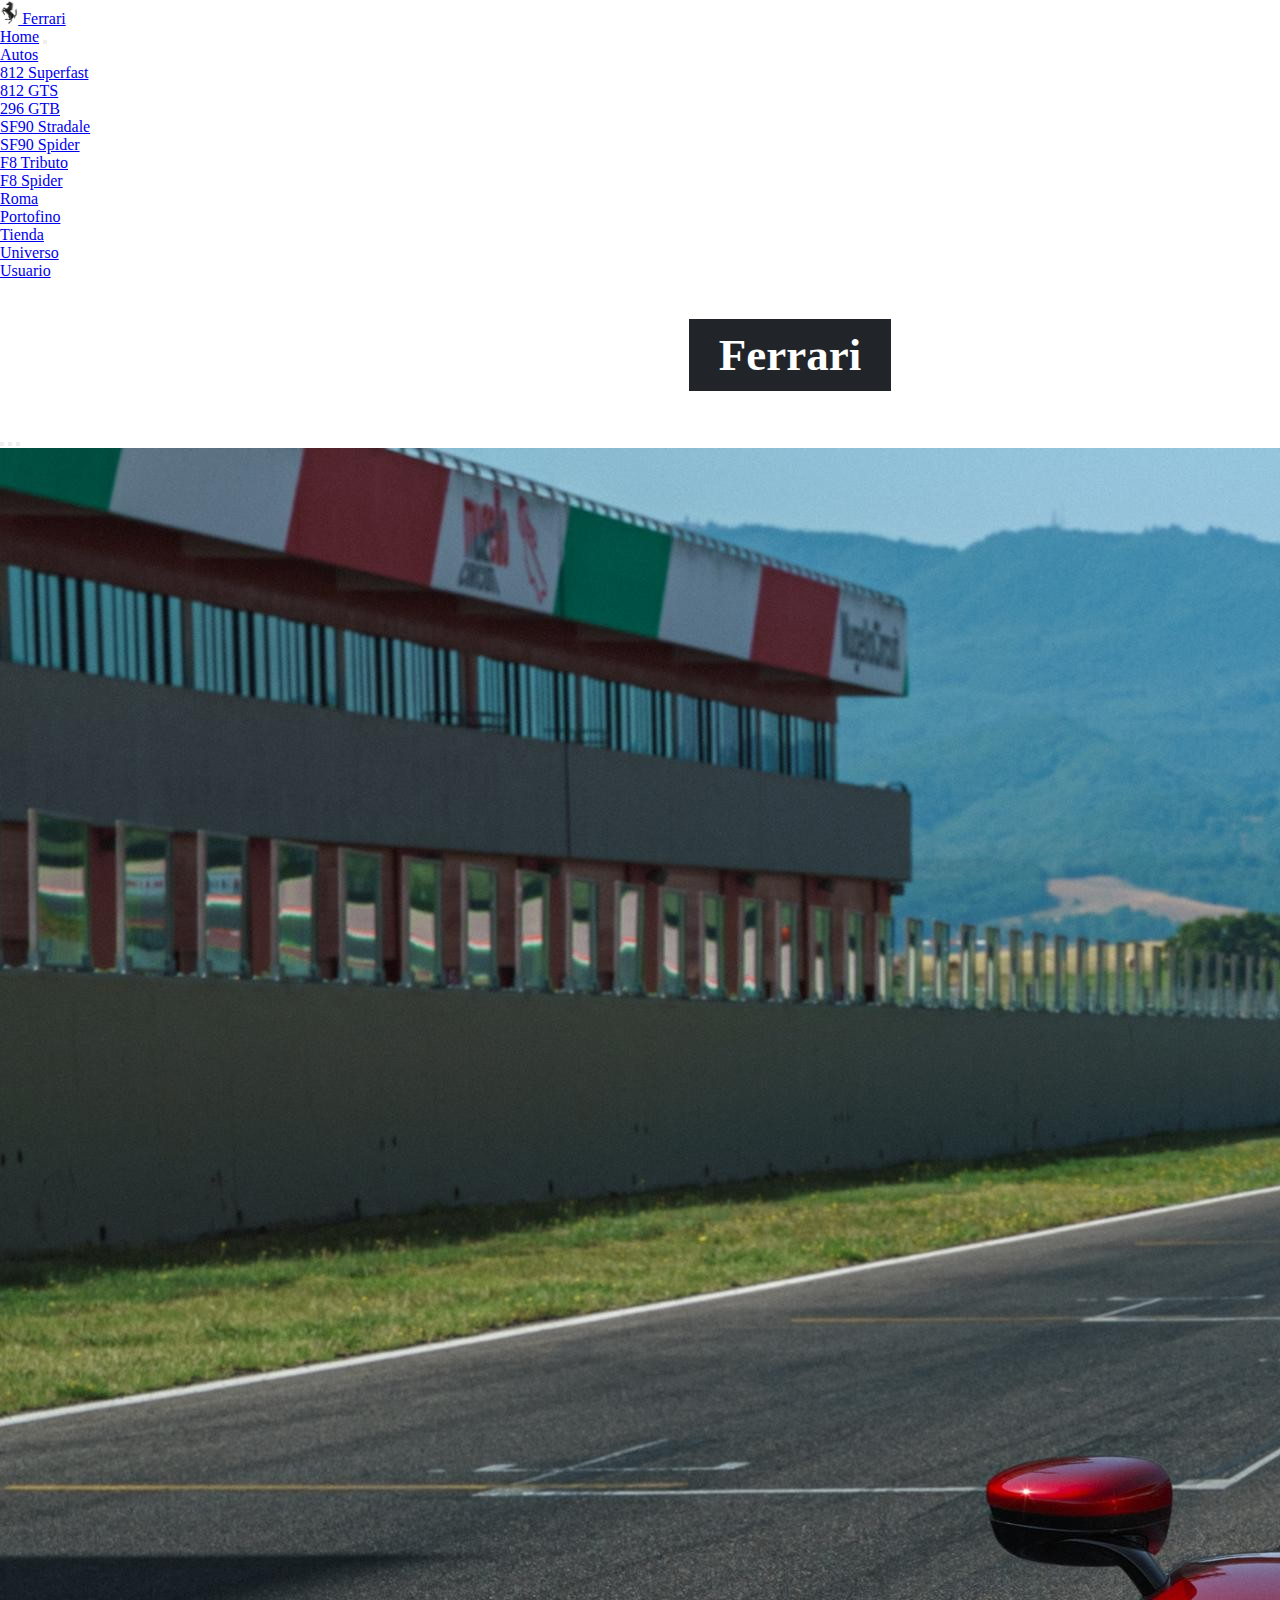
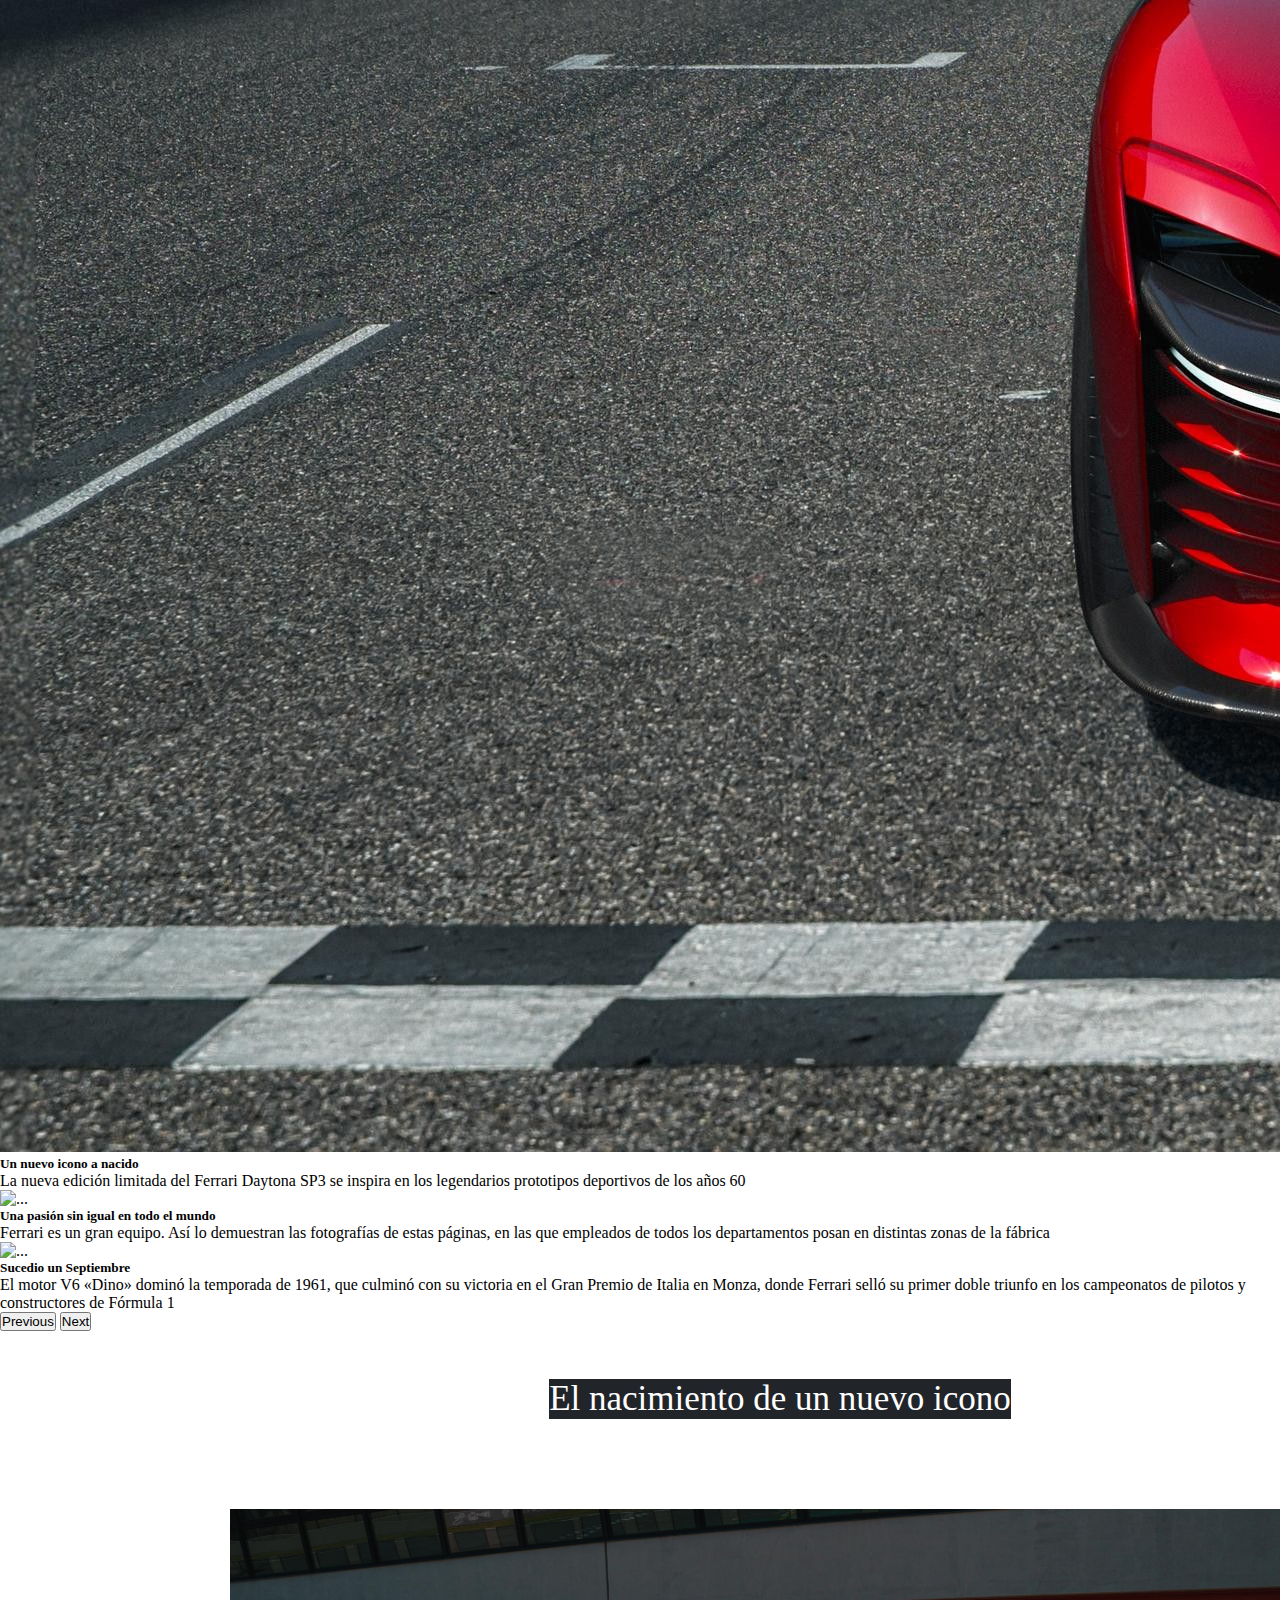
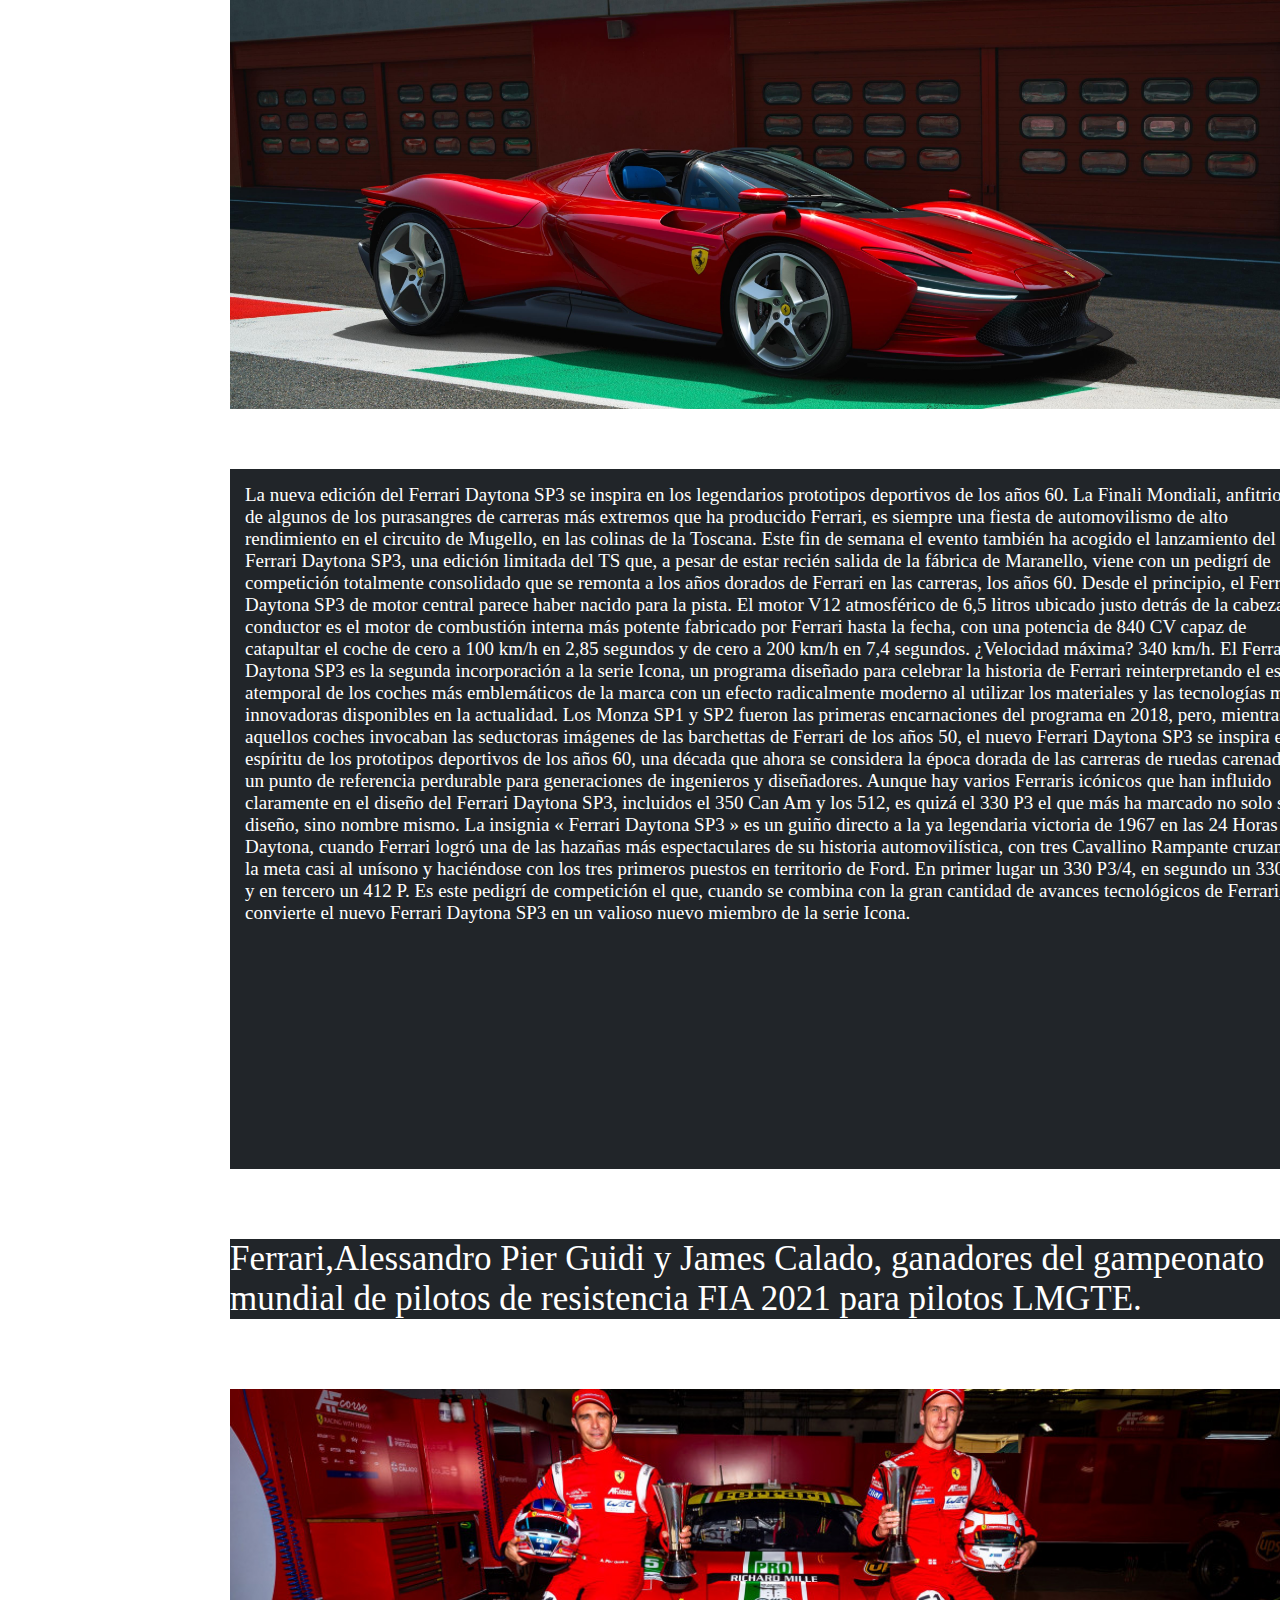
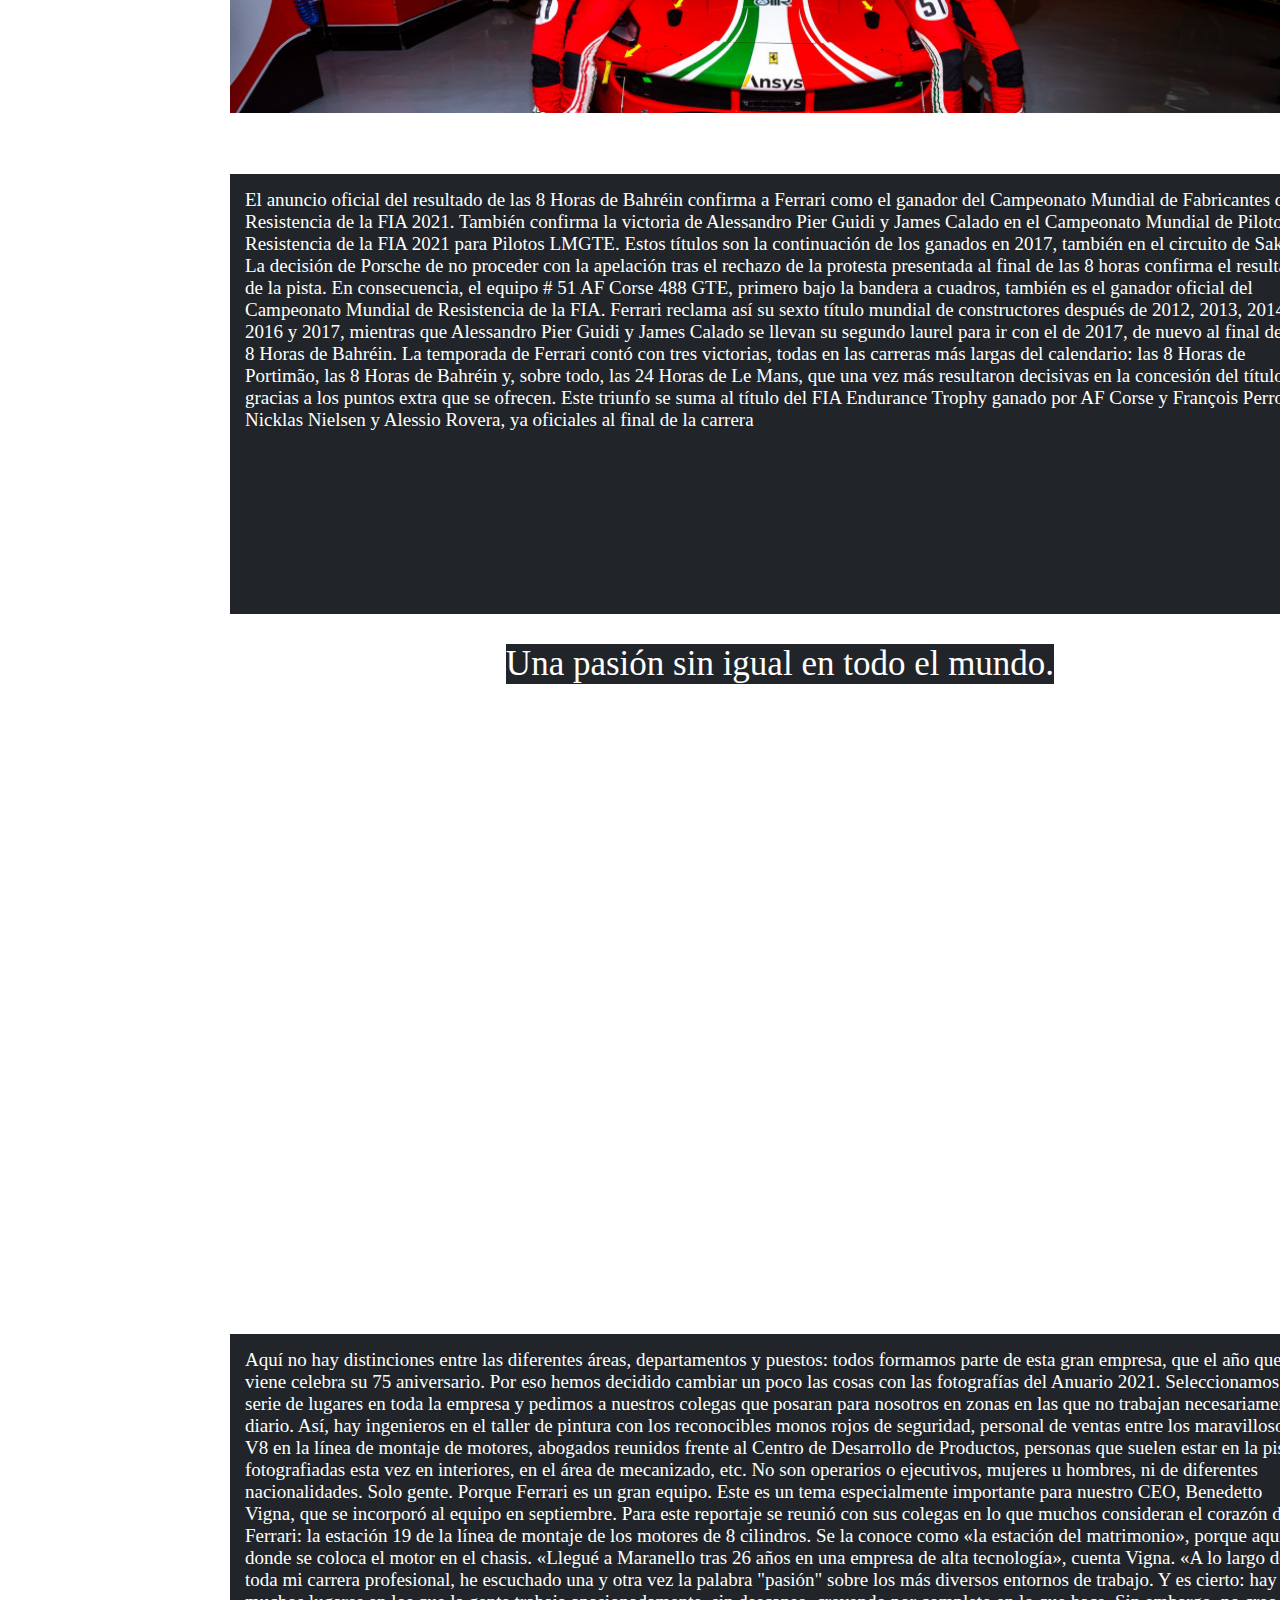
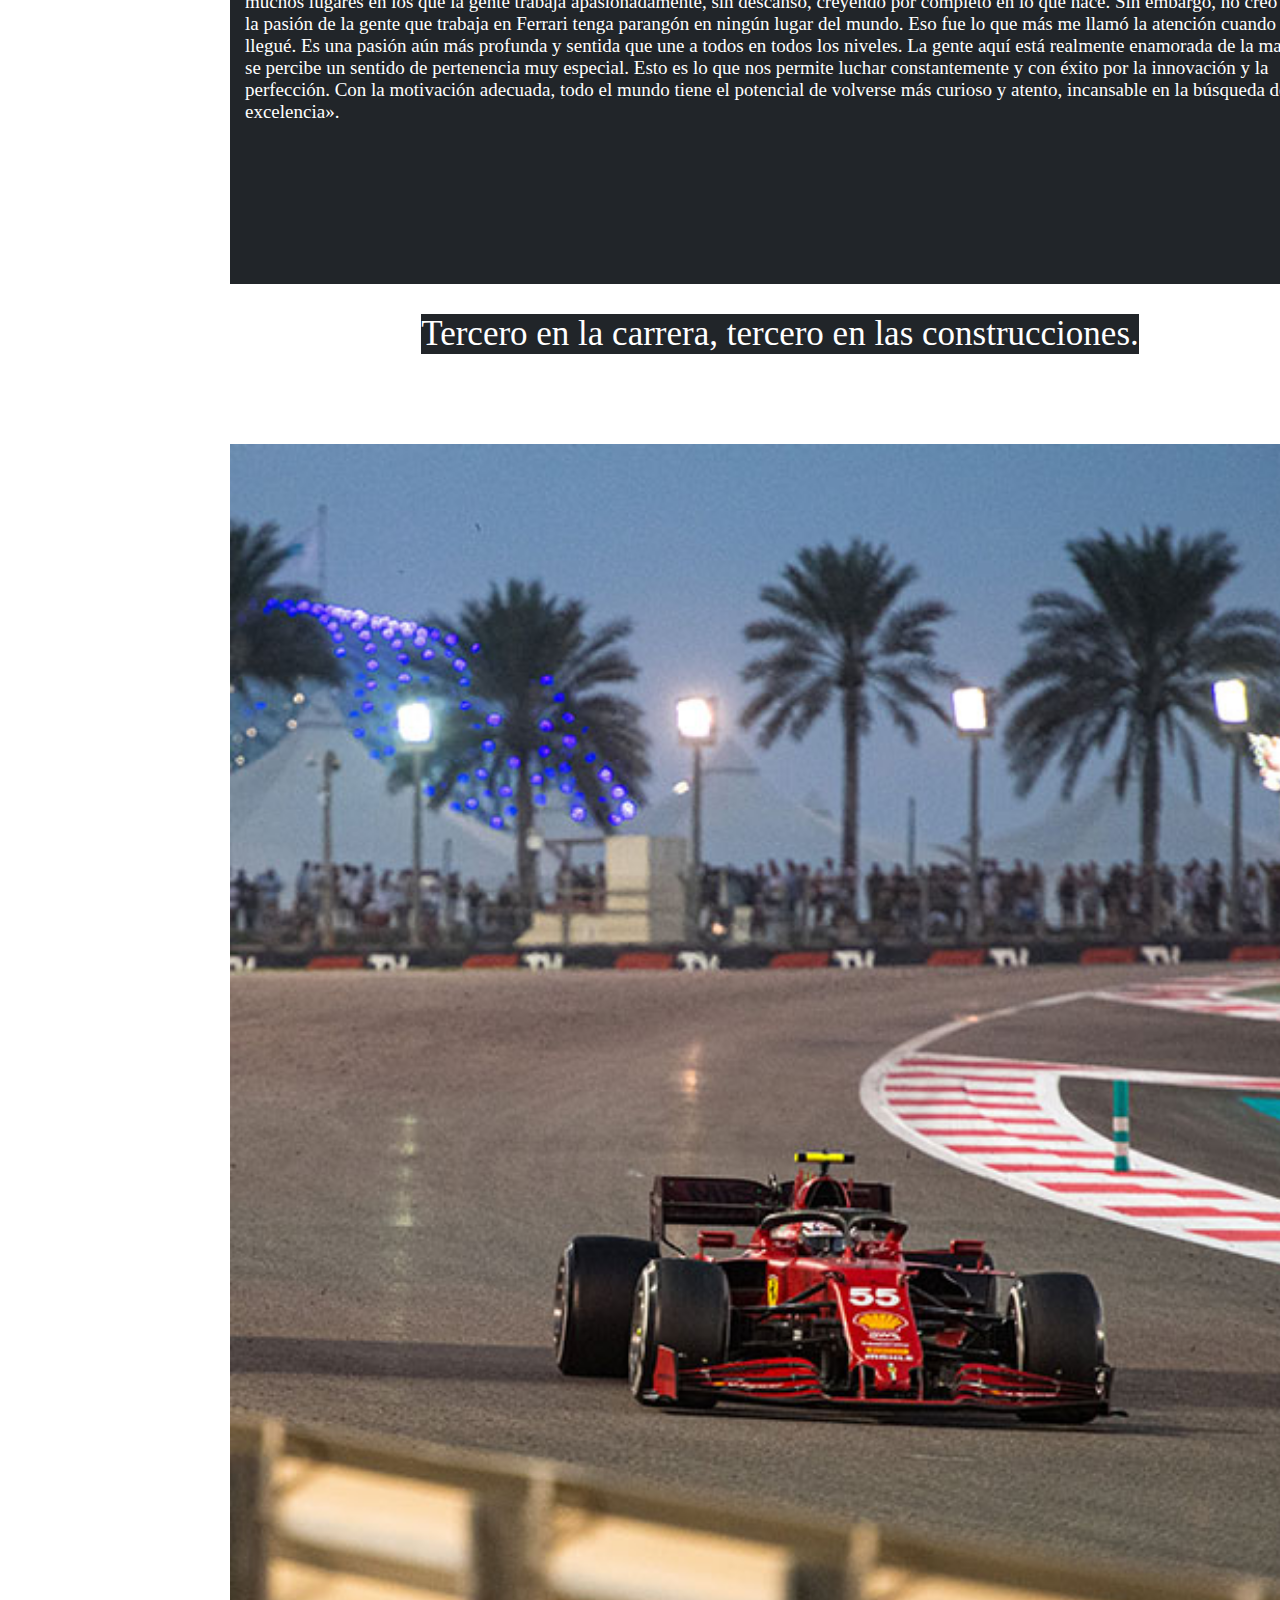
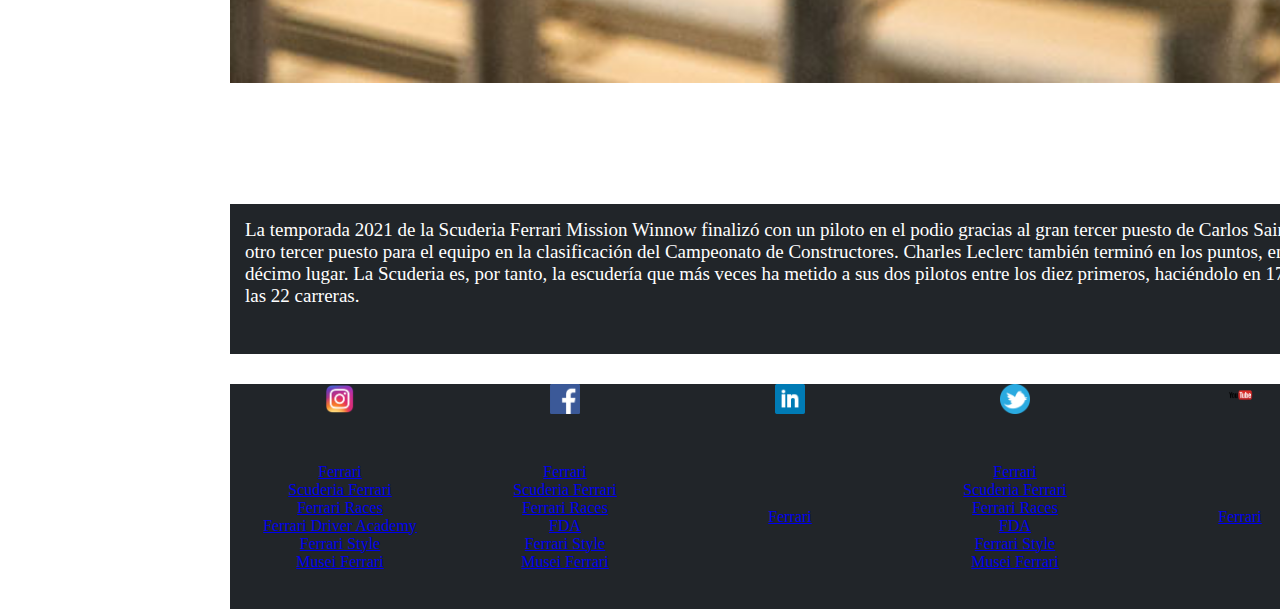
==== commit cba3a4d0: "footer" ====
--- a/index.html
+++ b/index.html
@@ -8,6 +8,7 @@
     <link rel="shortcut icon" href="./img/icono1.jfif">
     <link href="https://cdn.jsdelivr.net/npm/bootstrap@5.1.3/dist/css/bootstrap.min.css" rel="stylesheet" integrity="sha384-1BmE4kWBq78iYhFldvKuhfTAU6auU8tT94WrHftjDbrCEXSU1oBoqyl2QvZ6jIW3" crossorigin="anonymous">
     <link rel="stylesheet" href="./css/style.css">
+    <link rel="stylesheet" href="./sass/style.css">
 </head>
 <body>
 
@@ -25,7 +26,7 @@
 
 
 
-    <nav class="navbar-sm navbar-expand-lg navbar-dark bg-dark ">
+    <nav class="navbar-sm navbar-md navbar-lg navbar-expand-lg navbar-dark bg-dark ">
         <div class="container-fluid">
           <a class="navbar-brand" href="./index.html">Home</a>
           <button class="navbar-toggler" type="button" data-bs-toggle="collapse" data-bs-target="#navbarNav" aria-controls="navbarNav" aria-expanded="false" aria-label="Toggle navigation">
@@ -74,8 +75,11 @@
 
 
 
-
-
+     <div class="Titulo-home">
+       <h1 class="Titulo">
+         Ferrari
+       </h1>
+     </div>
 
 
 
@@ -141,7 +145,10 @@
               El Ferrari Daytona SP3 es la segunda incorporación a la serie Icona, un programa diseñado para celebrar la historia de Ferrari reinterpretando el estilo atemporal de los coches más emblemáticos de la marca con un efecto radicalmente moderno al utilizar los materiales y las tecnologías más innovadoras disponibles en la actualidad.  Los Monza SP1 y SP2 fueron las primeras encarnaciones del programa en 2018, pero, mientras aquellos coches invocaban las seductoras imágenes de las barchettas de Ferrari de los años 50, el nuevo Ferrari Daytona SP3 se inspira en el espíritu de los prototipos deportivos de los años 60, una década que ahora se considera la época dorada de las carreras de ruedas carenadas y un punto de referencia perdurable para generaciones de ingenieros y diseñadores. Aunque hay varios Ferraris icónicos que han influido claramente en el diseño del Ferrari Daytona SP3, incluidos el 350 Can Am y los 512, es quizá el 330 P3 el que más ha marcado no solo su diseño, sino nombre mismo.   La insignia « Ferrari Daytona SP3 » es un guiño directo a la ya legendaria victoria de 1967 en las 24 Horas de Daytona, cuando Ferrari logró una de las hazañas más espectaculares de su historia automovilística, con tres Cavallino Rampante cruzando la meta casi al unísono y haciéndose con los tres primeros puestos en territorio de Ford. En primer lugar un 330 P3/4, en segundo un 330 P4 y en tercero un 412 P. 
                 Es este pedigrí de competición el que, cuando se combina con la gran cantidad de avances tecnológicos de Ferrari, convierte el nuevo Ferrari Daytona SP3 en un valioso nuevo miembro de la serie Icona.</div>
 
+                
        </div>
+  
+       
   
   
       <div class="Noticia-home2">
@@ -214,9 +221,9 @@
 
 
 
-
-
-<footer>
+<div class="Footer-ferrari">
+
+<footer class="Footer">
     
   <img class="ig" src="../img/ig.png" alt="instagram" width="30" height="auto" >
 
@@ -273,6 +280,7 @@
 
 </footer>
 
+</div>
 
 
       
--- a/css/style.css
+++ b/css/style.css
@@ -13,109 +13,156 @@
 
 
 
-/* div a.iconoHome{
-    display: flex;
-    flex-wrap: nowrap;
-    margin-left: 600px;
-}
-
-.navegador {
-display: grid;
-grid-template-areas: "Home Autos Tienda Universo Usuario";
-gap: 30px;
-justify-content: space-between;
-max-height: 100px;
-
-}
-
-.navegador #Home {
-    grid-area: Home;
- 
-    margin-left: 20px;
-    height: 100px;
-    width: 100px;
-    transition: all 1s;
-}
-.navegador #Home:hover{
-    color: white;
-    background-color: black;
-}
-.navegador #Autos{
-    grid-area: Autos;
-transition: all 1s;
-
-}
-.navegador #Autos:hover {
-    color: white;
-    background-color: black;
-    
-
-}
-
-.navegador #Tienda{
-    grid-area: Tienda;
-    transition: all 1s;
-}
-.navegador #Tienda:hover{
-    color: white;
-    background-color: black;
-}
-.navegador #Universo{
-    grid-area: Universo;
-    transition: all 1s;
-}
-.navegador #Universo:hover{
-    color: white;
-    background-color: black;
-}
-.navegador #Usuario {
-    grid-area: Usuario;
-    margin-right: 20px;
-    transition: all 1s;
-}
-.navegador #Usuario:hover{
-    color: white;
-    background-color: black;
-    cursor: pointer;
-}
-
-.imagenPadre{
-    display: grid;
-    grid-template-columns: 50% 50%;
-    grid-template-rows: 350px;
-    justify-content:stretch;
-}
-.imagenFondo {
-    background-image: url(../img/iniciosf90.jpg);
-    /* float: right; */
-   /*  width: 100%;
-    height: 350px;
-    background-repeat: no-repeat;
-    margin: auto; */
-    /* size: 100px 100px; */
-    /* background-size: 100%;
-    
-    justify-items: stretch;
-    
-} */
-/* .imageFondo {
-    background-image: url(../img/sf90spider.jpg) ;
-    /* float: left; */
-    /* width: 100%;
-    height: 350px;
-    background-repeat: no-repeat;
-    margin: auto;
-    background-size: 100%;
-    background-position: center;
-    
-}  */
-
+
+
+
+
+
+
+
+
+
+
+/* media queries */
+
+
+    
+    
+
+
+@media  (min-width:380px) and (max-width:460px) {
+
+    .Noticia-home1 {
+        display: grid;
+        grid-template-columns: 50px 275px 50px;
+        grid-template-rows: 25px 125px 175px;
+        grid-column-gap: 7px;
+        grid-row-gap: 15px;
+        margin-top: 30px;
+    }
+    .Titulo-home1{
+        background-color: black;
+        color: white;
+        grid-column: 2/3;
+        font-size: 9px;
+        justify-self: center;
+        align-self: center;
+    } 
+    .Imagen-home1{
+        background-image: url(../img/6a0a3abf-ec3e-47b7-9930-7b3e2ec892fb.jpg);
+        width: 100%;
+        height: 125px;
+        background-repeat: no-repeat;
+        background-size: 100%;
+        grid-column: 2/3;
+        grid-row: 2/3;
+    }
+    .Texto-home1{
+        grid-column: 2/3;
+        font-size: 5px;
+    }
+    
+    .Noticia-home2{
+        display: grid;
+        grid-template-columns:50px 275px 50px  ;
+        grid-template-rows: 25px 85px 110px;
+        grid-column-gap: 7.5px;
+        grid-row-gap: 15px;
+        margin-top: 30px;
+    }
+    .Titulo-home2{
+        background-color: black;
+        color: white;
+        grid-column: 2/3;
+        font-size: 9px;
+        justify-self: center;
+        align-self: center;
+    }
+    .Imagen-home2{
+        background-image:url(../img/Notiferrari.jpg);
+        width: 100%;
+        height: 125px;
+        background-repeat: no-repeat;
+        background-size: 100%;
+        grid-column: 2/3;
+        grid-row: 2/3;
+    }
+    .Texto-home2{
+        grid-column: 2/3;
+        font-size: 5px;
+    }
+       
+    .Noticia-home3{
+        display: grid;
+        grid-template-columns:50px 275px 50px  ;
+        grid-template-rows: 25px 125px 140px;
+        grid-column-gap: 7.5px;
+        grid-row-gap: 15px;
+        margin-top: 30px;
+    }
+    .Titulo-home3{
+        background-color: black;
+        color: white;
+        grid-column: 2/3;
+        font-size: 9px;
+        justify-self: center;
+        align-self: center;
+    }
+    .Imagen-home3{
+        background-image: url(../img/61dc48724eef4d7e2dc1be1c-oneinsidetwo1250x700.jfif);
+        width: 100%;
+        height: 125px;
+        background-repeat: no-repeat;
+        background-size: 100%;
+        grid-column: 2/3;
+        grid-row: 2/3;
+    }
+    .Texto-home3{
+        grid-column: 2/3;
+        font-size: 5px;
+    }
+    
+    .Noticia-home4{
+        display: grid;
+        grid-template-columns:50px 275px 50px  ;
+        grid-template-rows: 25px 325px 38px;
+        grid-column-gap: 7.5px;
+        grid-row-gap: 15px;
+        margin-top: 30px;
+    }
+    .Titulo-home4{
+        background-color: black;
+        color: white;
+        grid-column: 2/3;
+        font-size: 9px;
+        justify-self: center;
+        align-self: center;
+    }
+    .Imagen-home4{
+        background-image: url(../img/61b6413b4cf43702c75d4f6a-2021-ferrari-abu-dhabi-grand-prix-race-report-gtw2.jfif);
+        width: auto;
+        height: 325px;
+        background-repeat: no-repeat;
+        background-size: 100%;
+        grid-column: 2/3;
+        grid-row: 2/3;
+    }
+    .Texto-home4{
+        grid-column: 2/3;
+        font-size: 5px;
+        
+    }
+}
+
+@media (min-width:461px) and (max-width:576) {
+    
 .Noticia-home1{
     display: grid;
-    grid-template-columns: 200px 1100px 200px;
-    grid-template-rows: 100px 500px 700px;
-    grid-column-gap: 30px;
-    grid-row-gap: 60px;
+    grid-template-columns: 70px 370px 70px;
+    grid-template-rows: 35px 170px 240px;
+    grid-column-gap: 10px;
+    grid-row-gap: 20px;
+    margin-top: 30px;
     
 }
 
@@ -123,7 +170,7 @@
     background-color: black;
     color: white;
     grid-column: 2/3;
-    font-size: 35px;
+    font-size: 11px;
     justify-self: center;
     align-self: center;
 
@@ -132,7 +179,7 @@
 .Imagen-home1{
     background-image: url(../img/6a0a3abf-ec3e-47b7-9930-7b3e2ec892fb.jpg);
     width: 100%;
-    height: 500px;
+    height: 170px;
     background-repeat: no-repeat;
     background-size: 100%;
     grid-column: 2/3;
@@ -140,29 +187,30 @@
 }
 .Texto-home1{
     grid-column: 2/3;
-    font-size: 19px;
+    font-size: 7px;
 }
 
 
 .Noticia-home2{
     display: grid;
-    grid-template-columns:200px 1100px 200px  ;
-    grid-template-rows: 100px 325px 440px;
-    grid-column-gap: 30px;
-    grid-row-gap: 60px;
+    grid-template-columns:70px 370px 70px  ;
+    grid-template-rows: 35px 110px 150px;
+    grid-column-gap: 10px;
+    grid-row-gap: 20px;
+    margin-top: 30px;
 }
 .Titulo-home2{
     background-color: black;
     color: white;
     grid-column: 2/3;
-    font-size: 35px;
+    font-size: 11px;
     justify-self: center;
     align-self: center;
 }
 .Imagen-home2{
     background-image:url(../img/Notiferrari.jpg);
     width: 100%;
-    height: 500px;
+    height: 170px;
     background-repeat: no-repeat;
     background-size: 100%;
     grid-column: 2/3;
@@ -171,28 +219,29 @@
 }
 .Texto-home2{
     grid-column: 2/3;
-    font-size: 19px;
+    font-size: 7px;
 }
 
 .Noticia-home3{
     display: grid;
-    grid-template-columns:200px 1100px 200px  ;
-    grid-template-rows: 100px 500px 550px;
-    grid-column-gap: 30px;
-    grid-row-gap: 60px;
+    grid-template-columns:70px 370px 70px  ;
+    grid-template-rows: 35px 170px 185px;
+    grid-column-gap: 10px;
+    grid-row-gap: 20px;
+    margin-top: 30px;
 }
 .Titulo-home3{
     background-color: black;
     color: white;
     grid-column: 2/3;
-    font-size: 35px;
+    font-size: 11px;
     justify-self: center;
     align-self: center;
 }
 .Imagen-home3{
     background-image: url(../img/61dc48724eef4d7e2dc1be1c-oneinsidetwo1250x700.jfif);
     width: 100%;
-    height: 500px;
+    height: 170px;
     background-repeat: no-repeat;
     background-size: 100%;
     grid-column: 2/3;
@@ -200,28 +249,29 @@
 }
 .Texto-home3{
     grid-column: 2/3;
-    font-size: 19px;
+    font-size: 7px;
 }
 
 .Noticia-home4{
     display: grid;
-    grid-template-columns:200px 1100px 200px  ;
-    grid-template-rows: 100px 1300px 150px;
-    grid-column-gap: 30px;
-    grid-row-gap: 60px;
+    grid-template-columns:70px 370px 70px  ;
+    grid-template-rows: 35px 440px 50px;
+    grid-column-gap: 10px;
+    grid-row-gap: 20px;
+    margin-top: 30px;
 }
 .Titulo-home4{
     background-color: black;
     color: white;
     grid-column: 2/3;
-    font-size: 35px;
+    font-size: 11px;
     justify-self: center;
     align-self: center;
 }
 .Imagen-home4{
     background-image: url(../img/61b6413b4cf43702c75d4f6a-2021-ferrari-abu-dhabi-grand-prix-race-report-gtw2.jfif);
     width: auto;
-    height: 1300px;
+    height: 440px;
     background-repeat: no-repeat;
     background-size: 100%;
     grid-column: 2/3;
@@ -229,132 +279,11 @@
 }
 .Texto-home4{
     grid-column: 2/3;
-    font-size: 19px;
-}
-
-
-
-
-
-
-
-
-
-footer {
-    display: grid;
-    grid-template-columns: 20% 20% 20% 20% 20%;
-    grid-template-rows: 35px 90px 90px;
-    gap: 5px;
-    color:black;
-}
-footer img.ig{
-    grid-column: 1/2;
-     justify-self: center;
-     align-self: top;
-     
- }
- div.grid_instagram{
-     grid-column: 1/2;
-     grid-row: 2/4;
-     display: flex;
-     flex-wrap: wrap;
-     flex-flow: column;
-     justify-content: center;
-     align-items: center;
- }
- 
- 
-
- footer img.fb{
-     grid-column: 2/3;
-     justify-self: center;
-     align-self: top;
- }
- div.grid_facebook{
-    grid-row: 2/4;
-    display: flex;
-     flex-wrap: wrap;
-     flex-flow: column;
-     justify-content: center;
-     align-items: center;
- }
- footer img.in {
-     grid-column: 3/4;
-     grid-row: 1/2;
-     justify-self: center;
-     align-self: top;
- }
-div.grid_linkedin{
-    grid-row: 2/4;
-    display: flex;
-     flex-wrap: wrap;
-     flex-flow: column;
-     justify-content: center;
-     align-items: center;
-}
- footer img.tw{
-     grid-column: 4/5;
-     grid-row: 1/2;
-    justify-self: center;
-    align-self: top;
- }
- div.grid_twitter{
-    grid-row: 2/4;
-    display: flex;
-     flex-wrap: wrap;
-     flex-flow: column;
-     justify-content: center;
-     align-items: center;
- }
-footer img.yt{
-    grid-column: 5/6;
-    grid-row: 1/2;
-    justify-self: center;
-    align-self: top;
-}
-div.grid_youtube{
-    grid-row: 2/4;
-    display: flex;
-     flex-wrap: wrap;
-     flex-flow: column;
-     justify-content: center;
-     align-items: center;
-}
-
-
-
-/* media queries */
-
-@media  (max-width:768px) {
-    div a.iconoHome{
-        display: flex;
-    flex-wrap: nowrap;
-    margin-left: 350px;
-    }
-    
-.navegador{
-    display: grid;
-    grid-template-areas: "Home Autos Tienda Universo Usuario";
-    gap: 5px;
-    justify-content: space-between;
-    max-height: 40px;
-}
-section div.imagenPadre .imagenFondo{
-    max-width: 384px;
-}
-
-section div.imagenPadre .imageFondo{
-    max-width: 384px;
-}
-footer{
-    margin-top: 80px;
-    margin-left: 30px;
-    margin-right: 30px;
-}
-}
-
-
-
+    font-size: 7px;
+    
+}
+    
+}
 
 
 
@@ -524,9 +453,8 @@
 
 /* Css para PAGINA DE UNIVERSO.------------------ */
 
-#Universe {
-
-}
+
+
 
 /*  FINALIZA Css para PAGINA DE UNIVERSO.------------- */
 
@@ -545,205 +473,3 @@
 
 
 
-
-/* Css para HEADER universal ------------------------------------- */
-
-/* .flex-container {
-    background-color: white;
-    display: flex;
-    flex-flow: row wrap;
-    justify-content: center;
-    align-items: flex-start;
-    position: sticky;
-    z-index: 999;
-    
-}
-.flex-item {
-color: white;
-}
-
-.flex-container2 {
-background-color: white;
-display: flex;
-flex-flow: row wrap;
-justify-content: space-evenly;
-align-items: stretch;
-position: sticky;
-height: 100px;
-}
-
-.flex-item2 {
-color: black;
-} */
-
-.navegador {
-    border: 10px;
-    border-color: black;
-    background-color: white;
-    width: 100%;
-    height: 500px;
-    margin: 0;
-    width: 100%;
-    z-index: 999;
-    top: -5px;
-    
-  }
-
-.navegador ul li {
-    list-style: none;
-    overflow: hidden;
-}
-
-#Home { 
-    font-size: 30px;
-  color: black;
-  font-family: monospace;
-  position: relative;
-  text-decoration: none;
-  
-}
-#Autos {
-    font-size: 30px;
-   color: black;
-   
-   font-family: monospace;
-   text-decoration: none;
-   overflow: auto;
-   
-
-}
-/* .flex-item2:nth-child(2) {
-    color: white;
-    overflow: hidden;
-    font-size: 3px;
-} */
-
-#Tienda {
-    font-size: 30px;
-    color: black;
-   
-   font-family: monospace;
-   text-decoration: none;
-
-   
-}
-
-#Universo {
-    font-size: 30px;
-    color: black;
-   
-    font-family: monospace;
-    text-decoration: none;
- 
-}
-
-#Usuario {
-    font-size: 30px;
-    color: black;
-  
-    font-family: monospace;
-    text-decoration: none;
-
- 
-}
-  
-/* finaliza Css para HEADER universal------------------------- */
-
-
-
-
-
-
-
-/* pie de pagina para todos------------------------------------------------------*/
-#pie {
-    border: black;
-    background-color: whitesmoke;
-    display: flex;
-    flex-direction: row;
-    height: 25%;
-    margin: 10px 40px 0px 40px;
-    
-}
-
-.foot{
-    text-decoration: none;
-    color: black;
-    display: inline;
-   
-}
-#fb{
-    display: inline;
-    color: white;
-    
-    
-}
-#facebook{
-    text-decoration: none;
-color: whitesmoke;
-background-color: whitesmoke;
-display: inline;
-inline-size: 250px;
-font-family: monospace;
-}
-
-
-#ig {
-    display: inline;
-    background-color: whitesmoke;
-}
-#instagram{
-text-decoration: none;
-color: whitesmoke;
-background-color: whitesmoke;
-display: inline;
-inline-size: 250px;
-font-family: monospace;
-}
-
-
-
-
-
-#in {
-    display: inline;
-}
-#linkedin{
-    text-decoration: none;
-    color: black;
-    background-color: whitesmoke;
-    display: inline;
-    inline-size: 250px;
-    font-family: monospace;
-}
-
-
-#tw {
-    display: inline;
-}
-#twitter{
-    text-decoration: none;
-    color: whitesmoke;
-    background-color: whitesmoke;
-    display: inline;
-    inline-size: 250px;
-    font-family: monospace;
-}
-
-
-
-#yt {
-    display: inline;
-}
-#youtube {
-    text-decoration: none;
-    color: whitesmoke;
-    background-color: whitesmoke;
-    display: inline;
-    inline-size: 250px;
-    font-family: monospace;
-}
-
-/* FINALIZA FOOTER PARA TODOS.---------------------- */
-
-
--- a/sass/style.css
+++ b/sass/style.css
@@ -0,0 +1,843 @@
+@charset "UTF-8";
+/* Pagina Index */
+.Titulo-home {
+  display: -ms-grid;
+  display: grid;
+  -ms-grid-columns: 300px 300px 300px 300px 300px;
+      grid-template-columns: 300px 300px 300px 300px 300px;
+  -ms-grid-rows: 150px;
+      grid-template-rows: 150px;
+  gap: 20px;
+}
+
+.Titulo-home h1.Titulo {
+  background-color: #212529;
+  color: white;
+  -ms-grid-column-align: center;
+      justify-self: center;
+  -ms-flex-item-align: center;
+      -ms-grid-row-align: center;
+      align-self: center;
+  font-size: 45px;
+  padding: 10px 30px 10px 30px;
+  margin: 20px;
+  -ms-grid-column: 3;
+  -ms-grid-column-span: 1;
+  grid-column: 3/4;
+  -ms-grid-row: 1;
+  -ms-grid-row-span: 1;
+  grid-row: 1/2;
+}
+
+.Noticia-home1 {
+  display: -ms-grid;
+  display: grid;
+  -ms-grid-columns: 200px 1100px 200px;
+      grid-template-columns: 200px 1100px 200px;
+  -ms-grid-rows: 100px 500px 700px;
+      grid-template-rows: 100px 500px 700px;
+  grid-column-gap: 30px;
+  grid-row-gap: 60px;
+}
+
+.Noticia-home1 .Titulo-home1 {
+  background-color: #212529;
+  color: white;
+  -ms-grid-column: 2;
+  -ms-grid-column-span: 1;
+  grid-column: 2/3;
+  font-size: 35px;
+  -ms-grid-column-align: center;
+      justify-self: center;
+  -ms-flex-item-align: center;
+      -ms-grid-row-align: center;
+      align-self: center;
+}
+
+.Noticia-home1 .Imagen-home1 {
+  background-image: url(../img/6a0a3abf-ec3e-47b7-9930-7b3e2ec892fb.jpg);
+  width: 100%;
+  height: 500px;
+  background-repeat: no-repeat;
+  background-size: 100%;
+  -ms-grid-column: 2;
+  -ms-grid-column-span: 1;
+  grid-column: 2/3;
+  -ms-grid-row: 2;
+  -ms-grid-row-span: 1;
+  grid-row: 2/3;
+}
+
+.Noticia-home1 .Texto-home1 {
+  -ms-grid-column: 2;
+  -ms-grid-column-span: 1;
+  grid-column: 2/3;
+  font-size: 19px;
+  background-color: #212529;
+  color: white;
+  padding: 15px;
+}
+
+.Noticia-home2 {
+  display: -ms-grid;
+  display: grid;
+  -ms-grid-columns: 200px 1100px 200px;
+      grid-template-columns: 200px 1100px 200px;
+  -ms-grid-rows: 100px 325px 440px;
+      grid-template-rows: 100px 325px 440px;
+  grid-column-gap: 30px;
+  grid-row-gap: 60px;
+  margin-top: 60px;
+}
+
+.Noticia-home2 .Titulo-home2 {
+  background-color: #212529;
+  color: white;
+  -ms-grid-column: 2;
+  -ms-grid-column-span: 1;
+  grid-column: 2/3;
+  font-size: 35px;
+  -ms-grid-column-align: center;
+      justify-self: center;
+  -ms-flex-item-align: center;
+      -ms-grid-row-align: center;
+      align-self: center;
+}
+
+.Noticia-home2 .Imagen-home2 {
+  background-image: url(../img/Notiferrari.jpg);
+  width: 100%;
+  height: 500px;
+  background-repeat: no-repeat;
+  background-size: 100%;
+  -ms-grid-column: 2;
+  -ms-grid-column-span: 1;
+  grid-column: 2/3;
+  -ms-grid-row: 2;
+  -ms-grid-row-span: 1;
+  grid-row: 2/3;
+}
+
+.Noticia-home2 .Texto-home2 {
+  -ms-grid-column: 2;
+  -ms-grid-column-span: 1;
+  grid-column: 2/3;
+  font-size: 19px;
+  background-color: #212529;
+  color: white;
+  padding: 15px;
+}
+
+.Noticia-home3 {
+  display: -ms-grid;
+  display: grid;
+  -ms-grid-columns: 200px 1100px 200px;
+      grid-template-columns: 200px 1100px 200px;
+  -ms-grid-rows: 100px 500px 550px;
+      grid-template-rows: 100px 500px 550px;
+  grid-column-gap: 30px;
+  grid-row-gap: 60px;
+}
+
+.Noticia-home3 .Titulo-home3 {
+  background-color: #212529;
+  color: white;
+  -ms-grid-column: 2;
+  -ms-grid-column-span: 1;
+  grid-column: 2/3;
+  font-size: 35px;
+  -ms-grid-column-align: center;
+      justify-self: center;
+  -ms-flex-item-align: center;
+      -ms-grid-row-align: center;
+      align-self: center;
+}
+
+.Noticia-home3 .Imagen-home3 {
+  background-image: url(../img/61dc48724eef4d7e2dc1be1c-oneinsidetwo1250x700.jfif);
+  width: 100%;
+  height: 500px;
+  background-repeat: no-repeat;
+  background-size: 100%;
+  -ms-grid-column: 2;
+  -ms-grid-column-span: 1;
+  grid-column: 2/3;
+  -ms-grid-row: 2;
+  -ms-grid-row-span: 1;
+  grid-row: 2/3;
+}
+
+.Noticia-home3 .Texto-home3 {
+  -ms-grid-column: 2;
+  -ms-grid-column-span: 1;
+  grid-column: 2/3;
+  font-size: 19px;
+  background-color: #212529;
+  color: white;
+  padding: 15px;
+}
+
+.Noticia-home4 {
+  display: -ms-grid;
+  display: grid;
+  -ms-grid-columns: 200px 1100px 200px;
+      grid-template-columns: 200px 1100px 200px;
+  -ms-grid-rows: 100px 1300px 150px;
+      grid-template-rows: 100px 1300px 150px;
+  grid-column-gap: 30px;
+  grid-row-gap: 60px;
+}
+
+.Noticia-home4 .Titulo-home4 {
+  background-color: #212529;
+  color: white;
+  -ms-grid-column: 2;
+  -ms-grid-column-span: 1;
+  grid-column: 2/3;
+  font-size: 35px;
+  -ms-grid-column-align: center;
+      justify-self: center;
+  -ms-flex-item-align: center;
+      -ms-grid-row-align: center;
+      align-self: center;
+}
+
+.Noticia-home4 .Imagen-home4 {
+  background-image: url(../img/61b6413b4cf43702c75d4f6a-2021-ferrari-abu-dhabi-grand-prix-race-report-gtw2.jfif);
+  width: auto;
+  height: 1300px;
+  background-repeat: no-repeat;
+  background-size: 100%;
+  -ms-grid-column: 2;
+  -ms-grid-column-span: 1;
+  grid-column: 2/3;
+  -ms-grid-row: 2;
+  -ms-grid-row-span: 1;
+  grid-row: 2/3;
+}
+
+.Noticia-home4 .Texto-home4 {
+  -ms-grid-column: 2;
+  -ms-grid-column-span: 1;
+  grid-column: 2/3;
+  font-size: 19px;
+  -ms-grid-column: 2;
+  -ms-grid-column-span: 1;
+  grid-column: 2/3;
+  font-size: 19px;
+  background-color: #212529;
+  color: white;
+  padding: 15px;
+}
+
+/* Pagina Universo */
+.Universo-home1 {
+  margin-top: 25px;
+  margin-bottom: 25px;
+  display: -ms-grid;
+  display: grid;
+  -ms-grid-columns: 200px 300px 300px 300px 200px;
+      grid-template-columns: 200px 300px 300px 300px 200px;
+  -ms-grid-rows: 600px;
+      grid-template-rows: 600px;
+  gap: 20px;
+}
+
+.Universo-home1 .Tarjeta1 {
+  -ms-grid-column: 2;
+  -ms-grid-column-span: 1;
+  grid-column: 2/3;
+  -ms-grid-row: 1;
+  -ms-grid-row-span: 1;
+  grid-row: 1/2;
+}
+
+.Universo-home1 .Tarjeta2 {
+  -ms-grid-column: 3;
+  -ms-grid-column-span: 1;
+  grid-column: 3/4;
+  -ms-grid-row: 1;
+  -ms-grid-row-span: 1;
+  grid-row: 1/2;
+}
+
+.Universo-home1 .Tarjeta3 {
+  -ms-grid-column: 4;
+  -ms-grid-column-span: 1;
+  grid-column: 4/5;
+  -ms-grid-row: 1;
+  -ms-grid-row-span: 1;
+  grid-row: 1/2;
+}
+
+.Universo-home2 {
+  padding: 25px;
+  margin-top: 25px;
+  background-color: black;
+  display: -ms-grid;
+  display: grid;
+  -ms-grid-columns: 200px 300px 300px 300px 200px;
+      grid-template-columns: 200px 300px 300px 300px 200px;
+  -ms-grid-rows: 500px 500px;
+      grid-template-rows: 500px 500px;
+  gap: 20px;
+}
+
+.Universo-home2 .Tarjeta4 {
+  -ms-grid-column: 2;
+  -ms-grid-column-span: 1;
+  grid-column: 2/3;
+  -ms-grid-row: 1;
+  -ms-grid-row-span: 1;
+  grid-row: 1/2;
+}
+
+.Universo-home2 .Tarjeta5 {
+  -ms-grid-column: 3;
+  -ms-grid-column-span: 1;
+  grid-column: 3/4;
+  -ms-grid-row: 1;
+  -ms-grid-row-span: 1;
+  grid-row: 1/2;
+}
+
+.Universo-home2 .Tarjeta6 {
+  -ms-grid-column: 4;
+  -ms-grid-column-span: 1;
+  grid-column: 4/5;
+  -ms-grid-row: 1;
+  -ms-grid-row-span: 1;
+  grid-row: 1/2;
+}
+
+.Universo-home2 .Tarjeta7 {
+  -ms-grid-column: 2;
+  -ms-grid-column-span: 1;
+  grid-column: 2/3;
+  -ms-grid-row: 2;
+  -ms-grid-row-span: 1;
+  grid-row: 2/3;
+}
+
+.Universo-home2 .Tarjeta8 {
+  -ms-grid-column: 3;
+  -ms-grid-column-span: 1;
+  grid-column: 3/4;
+  -ms-grid-row: 2;
+  -ms-grid-row-span: 1;
+  grid-row: 2/3;
+}
+
+.Universo-home2 .Tarjeta9 {
+  -ms-grid-column: 4;
+  -ms-grid-column-span: 1;
+  grid-column: 4/5;
+  -ms-grid-row: 2;
+  -ms-grid-row-span: 1;
+  grid-row: 2/3;
+}
+
+.Universo-home3 {
+  margin-top: 25px;
+  margin-bottom: 25px;
+  display: -ms-grid;
+  display: grid;
+  -ms-grid-columns: 200px 300px 300px 300px 200px;
+      grid-template-columns: 200px 300px 300px 300px 200px;
+  -ms-grid-rows: 600px;
+      grid-template-rows: 600px;
+  gap: 20px;
+}
+
+.Universo-home3 .Tarjeta10 {
+  -ms-grid-column: 2;
+  -ms-grid-column-span: 1;
+  grid-column: 2/3;
+  -ms-grid-row: 1;
+  -ms-grid-row-span: 1;
+  grid-row: 1/2;
+}
+
+.Universo-home3 .Tarjeta11 {
+  -ms-grid-column: 3;
+  -ms-grid-column-span: 1;
+  grid-column: 3/4;
+  -ms-grid-row: 1;
+  -ms-grid-row-span: 1;
+  grid-row: 1/2;
+}
+
+.Universo-home3 .Tarjeta12 {
+  -ms-grid-column: 4;
+  -ms-grid-column-span: 1;
+  grid-column: 4/5;
+  -ms-grid-row: 1;
+  -ms-grid-row-span: 1;
+  grid-row: 1/2;
+}
+
+.Universo-home4 {
+  margin-top: 25px;
+  margin-bottom: 25px;
+  display: -ms-grid;
+  display: grid;
+  -ms-grid-columns: 200px 300px 300px 300px 200px;
+      grid-template-columns: 200px 300px 300px 300px 200px;
+  -ms-grid-rows: 600px;
+      grid-template-rows: 600px;
+  gap: 20px;
+}
+
+.Universo-home4 .Tarjeta13 {
+  -ms-grid-column: 2;
+  -ms-grid-column-span: 1;
+  grid-column: 2/3;
+  -ms-grid-row: 1;
+  -ms-grid-row-span: 1;
+  grid-row: 1/2;
+}
+
+.Universo-home4 .Tarjeta14 {
+  -ms-grid-column: 3;
+  -ms-grid-column-span: 1;
+  grid-column: 3/4;
+  -ms-grid-row: 1;
+  -ms-grid-row-span: 1;
+  grid-row: 1/2;
+}
+
+.Universo-home4 .Tarjeta15 {
+  -ms-grid-column: 4;
+  -ms-grid-column-span: 1;
+  grid-column: 4/5;
+  -ms-grid-row: 1;
+  -ms-grid-row-span: 1;
+  grid-row: 1/2;
+}
+
+.Universo-home5 {
+  margin-top: 25px;
+  margin-bottom: 25px;
+  display: -ms-grid;
+  display: grid;
+  -ms-grid-columns: 200px 300px 300px 300px 200px;
+      grid-template-columns: 200px 300px 300px 300px 200px;
+  -ms-grid-rows: 600px;
+      grid-template-rows: 600px;
+  gap: 20px;
+}
+
+.Universo-home5 .Tarjeta16 {
+  -ms-grid-column: 2;
+  -ms-grid-column-span: 1;
+  grid-column: 2/3;
+  -ms-grid-row: 1;
+  -ms-grid-row-span: 1;
+  grid-row: 1/2;
+}
+
+.Universo-home5 .Tarjeta17 {
+  -ms-grid-column: 3;
+  -ms-grid-column-span: 1;
+  grid-column: 3/4;
+  -ms-grid-row: 1;
+  -ms-grid-row-span: 1;
+  grid-row: 1/2;
+}
+
+.Universo-home5 .Tarjeta18 {
+  -ms-grid-column: 4;
+  -ms-grid-column-span: 1;
+  grid-column: 4/5;
+  -ms-grid-row: 1;
+  -ms-grid-row-span: 1;
+  grid-row: 1/2;
+}
+
+.Universo-home6 {
+  margin-top: 25px;
+  margin-bottom: 25px;
+  display: -ms-grid;
+  display: grid;
+  -ms-grid-columns: 200px 300px 300px 300px 200px;
+      grid-template-columns: 200px 300px 300px 300px 200px;
+  -ms-grid-rows: 600px;
+      grid-template-rows: 600px;
+  gap: 20px;
+}
+
+.Universo-home6 .Tarjeta19 {
+  -ms-grid-column: 2;
+  -ms-grid-column-span: 1;
+  grid-column: 2/3;
+  -ms-grid-row: 1;
+  -ms-grid-row-span: 1;
+  grid-row: 1/2;
+}
+
+.Universo-home6 .Tarjeta20 {
+  -ms-grid-column: 3;
+  -ms-grid-column-span: 1;
+  grid-column: 3/4;
+  -ms-grid-row: 1;
+  -ms-grid-row-span: 1;
+  grid-row: 1/2;
+}
+
+.Universo-home6 .Tarjeta21 {
+  -ms-grid-column: 4;
+  -ms-grid-column-span: 1;
+  grid-column: 4/5;
+  -ms-grid-row: 1;
+  -ms-grid-row-span: 1;
+  grid-row: 1/2;
+}
+
+/* Pagina de Usuario */
+.Formulario {
+  margin-top: 25px;
+  margin-bottom: 25px;
+  display: -ms-grid;
+  display: grid;
+  -ms-grid-columns: 300px 300px 300px 300px 300px;
+      grid-template-columns: 300px 300px 300px 300px 300px;
+  -ms-grid-rows: 100px 100px 100px 100px 100px 100px 100px 100px 200px 100px 100px 100px 100px;
+      grid-template-rows: 100px 100px 100px 100px 100px 100px 100px 100px 200px 100px 100px 100px 100px;
+  gap: 3px;
+  color: white;
+}
+
+.Formulario .Nombre-usuario {
+  -ms-grid-column: 2;
+  -ms-grid-column-span: 3;
+  grid-column: 2/5;
+  -ms-grid-row: 1;
+  -ms-grid-row-span: 1;
+  grid-row: 1/2;
+  background-color: darkblue;
+}
+
+.Formulario .Apellido-usuario {
+  -ms-grid-column: 2;
+  -ms-grid-column-span: 3;
+  grid-column: 2/5;
+  -ms-grid-row: 2;
+  -ms-grid-row-span: 1;
+  grid-row: 2/3;
+  background-color: darkblue;
+}
+
+.Formulario .Dni-usuario {
+  -ms-grid-column: 2;
+  -ms-grid-column-span: 3;
+  grid-column: 2/5;
+  -ms-grid-row: 3;
+  -ms-grid-row-span: 1;
+  grid-row: 3/4;
+  background-color: darkblue;
+}
+
+.Formulario .Email-usuario {
+  -ms-grid-column: 2;
+  -ms-grid-column-span: 3;
+  grid-column: 2/5;
+  -ms-grid-row: 4;
+  -ms-grid-row-span: 1;
+  grid-row: 4/5;
+  background-color: darkblue;
+}
+
+.Formulario .Email2-usuario {
+  -ms-grid-column: 2;
+  -ms-grid-column-span: 3;
+  grid-column: 2/5;
+  -ms-grid-row: 5;
+  -ms-grid-row-span: 1;
+  grid-row: 5/6;
+  background-color: darkblue;
+}
+
+.Formulario .Telefono-usuario {
+  -ms-grid-column: 2;
+  -ms-grid-column-span: 3;
+  grid-column: 2/5;
+  -ms-grid-row: 6;
+  -ms-grid-row-span: 1;
+  grid-row: 6/7;
+  background-color: darkblue;
+}
+
+.Formulario .Fecha-usuario {
+  -ms-grid-column: 2;
+  -ms-grid-column-span: 3;
+  grid-column: 2/5;
+  -ms-grid-row: 7;
+  -ms-grid-row-span: 1;
+  grid-row: 7/8;
+  background-color: darkblue;
+}
+
+.Formulario .Contraseña-usuario {
+  -ms-grid-column: 2;
+  -ms-grid-column-span: 3;
+  grid-column: 2/5;
+  -ms-grid-row: 8;
+  -ms-grid-row-span: 1;
+  grid-row: 8/9;
+  background-color: darkblue;
+}
+
+.Formulario .Comentarios-usuario {
+  -ms-grid-column: 2;
+  -ms-grid-column-span: 3;
+  grid-column: 2/5;
+  -ms-grid-row: 9;
+  -ms-grid-row-span: 1;
+  grid-row: 9/10;
+  background-color: darkblue;
+}
+
+.Formulario .Sexo-usuario {
+  -ms-grid-column: 2;
+  -ms-grid-column-span: 3;
+  grid-column: 2/5;
+  -ms-grid-row: 10;
+  -ms-grid-row-span: 1;
+  grid-row: 10/11;
+  background-color: darkblue;
+}
+
+.Formulario .Terminos-usuario {
+  -ms-grid-column: 2;
+  -ms-grid-column-span: 3;
+  grid-column: 2/5;
+  -ms-grid-row: 11;
+  -ms-grid-row-span: 1;
+  grid-row: 11/12;
+  background-color: darkblue;
+}
+
+.Formulario .Pais-usuario {
+  -ms-grid-column: 2;
+  -ms-grid-column-span: 3;
+  grid-column: 2/5;
+  -ms-grid-row: 12;
+  -ms-grid-row-span: 1;
+  grid-row: 12/13;
+  background-color: darkblue;
+}
+
+.Formulario .Botones-usuario {
+  -ms-grid-column: 2;
+  -ms-grid-column-span: 3;
+  grid-column: 2/5;
+  -ms-grid-row: 13;
+  -ms-grid-row-span: 1;
+  grid-row: 13/14;
+  background-color: darkblue;
+}
+
+/* Footer Universal 5 paginas */
+.Footer-ferrari {
+  display: -ms-grid;
+  display: grid;
+  -ms-grid-columns: 220px 1100px 200px;
+      grid-template-columns: 220px 1100px 200px;
+  -ms-grid-row: 500;
+  grid-row: 500px;
+  gap: 10px;
+  margin-top: 30px;
+}
+
+.Footer-ferrari .Footer {
+  display: -ms-grid;
+  display: grid;
+  -ms-grid-columns: 20% 20% 20% 20% 20%;
+      grid-template-columns: 20% 20% 20% 20% 20%;
+  -ms-grid-rows: 35px 90px 90px;
+      grid-template-rows: 35px 90px 90px;
+  gap: 5px;
+  color: black;
+  -ms-grid-column: 2;
+  -ms-grid-column-span: 1;
+  grid-column: 2/3;
+  -ms-grid-row: 1;
+  -ms-grid-row-span: 1;
+  grid-row: 1/2;
+  background-color: #212529;
+}
+
+.Footer-ferrari .Footer .ig {
+  -ms-grid-column: 1;
+  -ms-grid-column-span: 1;
+  grid-column: 1/2;
+  -ms-grid-column-align: center;
+      justify-self: center;
+  -ms-flex-item-align: top;
+      -ms-grid-row-align: top;
+      align-self: top;
+}
+
+.Footer-ferrari .Footer .grid_instagram {
+  -ms-grid-column: 1;
+  -ms-grid-column-span: 1;
+  grid-column: 1/2;
+  -ms-grid-row: 2;
+  -ms-grid-row-span: 2;
+  grid-row: 2/4;
+  display: -webkit-box;
+  display: -ms-flexbox;
+  display: flex;
+  -ms-flex-wrap: wrap;
+      flex-wrap: wrap;
+  -webkit-box-orient: vertical;
+  -webkit-box-direction: normal;
+      -ms-flex-flow: column;
+          flex-flow: column;
+  -webkit-box-pack: center;
+      -ms-flex-pack: center;
+          justify-content: center;
+  -webkit-box-align: center;
+      -ms-flex-align: center;
+          align-items: center;
+  text-decoration: none;
+}
+
+.Footer-ferrari .Footer .fb {
+  -ms-grid-column: 2;
+  -ms-grid-column-span: 1;
+  grid-column: 2/3;
+  -ms-grid-column-align: center;
+      justify-self: center;
+  -ms-flex-item-align: top;
+      -ms-grid-row-align: top;
+      align-self: top;
+}
+
+.Footer-ferrari .Footer .grid_facebook {
+  -ms-grid-row: 2;
+  -ms-grid-row-span: 2;
+  grid-row: 2/4;
+  display: -webkit-box;
+  display: -ms-flexbox;
+  display: flex;
+  -ms-flex-wrap: wrap;
+      flex-wrap: wrap;
+  -webkit-box-orient: vertical;
+  -webkit-box-direction: normal;
+      -ms-flex-flow: column;
+          flex-flow: column;
+  -webkit-box-pack: center;
+      -ms-flex-pack: center;
+          justify-content: center;
+  -webkit-box-align: center;
+      -ms-flex-align: center;
+          align-items: center;
+  text-decoration: none;
+}
+
+.Footer-ferrari .Footer .in {
+  -ms-grid-column: 3;
+  -ms-grid-column-span: 1;
+  grid-column: 3/4;
+  -ms-grid-row: 1;
+  -ms-grid-row-span: 1;
+  grid-row: 1/2;
+  -ms-grid-column-align: center;
+      justify-self: center;
+  -ms-flex-item-align: top;
+      -ms-grid-row-align: top;
+      align-self: top;
+}
+
+.Footer-ferrari .Footer .grid_linkedin {
+  -ms-grid-row: 2;
+  -ms-grid-row-span: 2;
+  grid-row: 2/4;
+  display: -webkit-box;
+  display: -ms-flexbox;
+  display: flex;
+  -ms-flex-wrap: wrap;
+      flex-wrap: wrap;
+  -webkit-box-orient: vertical;
+  -webkit-box-direction: normal;
+      -ms-flex-flow: column;
+          flex-flow: column;
+  -webkit-box-pack: center;
+      -ms-flex-pack: center;
+          justify-content: center;
+  -webkit-box-align: center;
+      -ms-flex-align: center;
+          align-items: center;
+}
+
+.Footer-ferrari .Footer .tw {
+  -ms-grid-column: 4;
+  -ms-grid-column-span: 1;
+  grid-column: 4/5;
+  -ms-grid-row: 1;
+  -ms-grid-row-span: 1;
+  grid-row: 1/2;
+  -ms-grid-column-align: center;
+      justify-self: center;
+  -ms-flex-item-align: top;
+      -ms-grid-row-align: top;
+      align-self: top;
+}
+
+.Footer-ferrari .Footer .grid_twitter {
+  -ms-grid-row: 2;
+  -ms-grid-row-span: 2;
+  grid-row: 2/4;
+  display: -webkit-box;
+  display: -ms-flexbox;
+  display: flex;
+  -ms-flex-wrap: wrap;
+      flex-wrap: wrap;
+  -webkit-box-orient: vertical;
+  -webkit-box-direction: normal;
+      -ms-flex-flow: column;
+          flex-flow: column;
+  -webkit-box-pack: center;
+      -ms-flex-pack: center;
+          justify-content: center;
+  -webkit-box-align: center;
+      -ms-flex-align: center;
+          align-items: center;
+}
+
+.Footer-ferrari .Footer .yt {
+  -ms-grid-column: 5;
+  -ms-grid-column-span: 1;
+  grid-column: 5/6;
+  -ms-grid-row: 1;
+  -ms-grid-row-span: 1;
+  grid-row: 1/2;
+  -ms-grid-column-align: center;
+      justify-self: center;
+  -ms-flex-item-align: top;
+      -ms-grid-row-align: top;
+      align-self: top;
+}
+
+.Footer-ferrari .Footer .grid_youtube {
+  -ms-grid-row: 2;
+  -ms-grid-row-span: 2;
+  grid-row: 2/4;
+  display: -webkit-box;
+  display: -ms-flexbox;
+  display: flex;
+  -ms-flex-wrap: wrap;
+      flex-wrap: wrap;
+  -webkit-box-orient: vertical;
+  -webkit-box-direction: normal;
+      -ms-flex-flow: column;
+          flex-flow: column;
+  -webkit-box-pack: center;
+      -ms-flex-pack: center;
+          justify-content: center;
+  -webkit-box-align: center;
+      -ms-flex-align: center;
+          align-items: center;
+}
+/*# sourceMappingURL=style.css.map */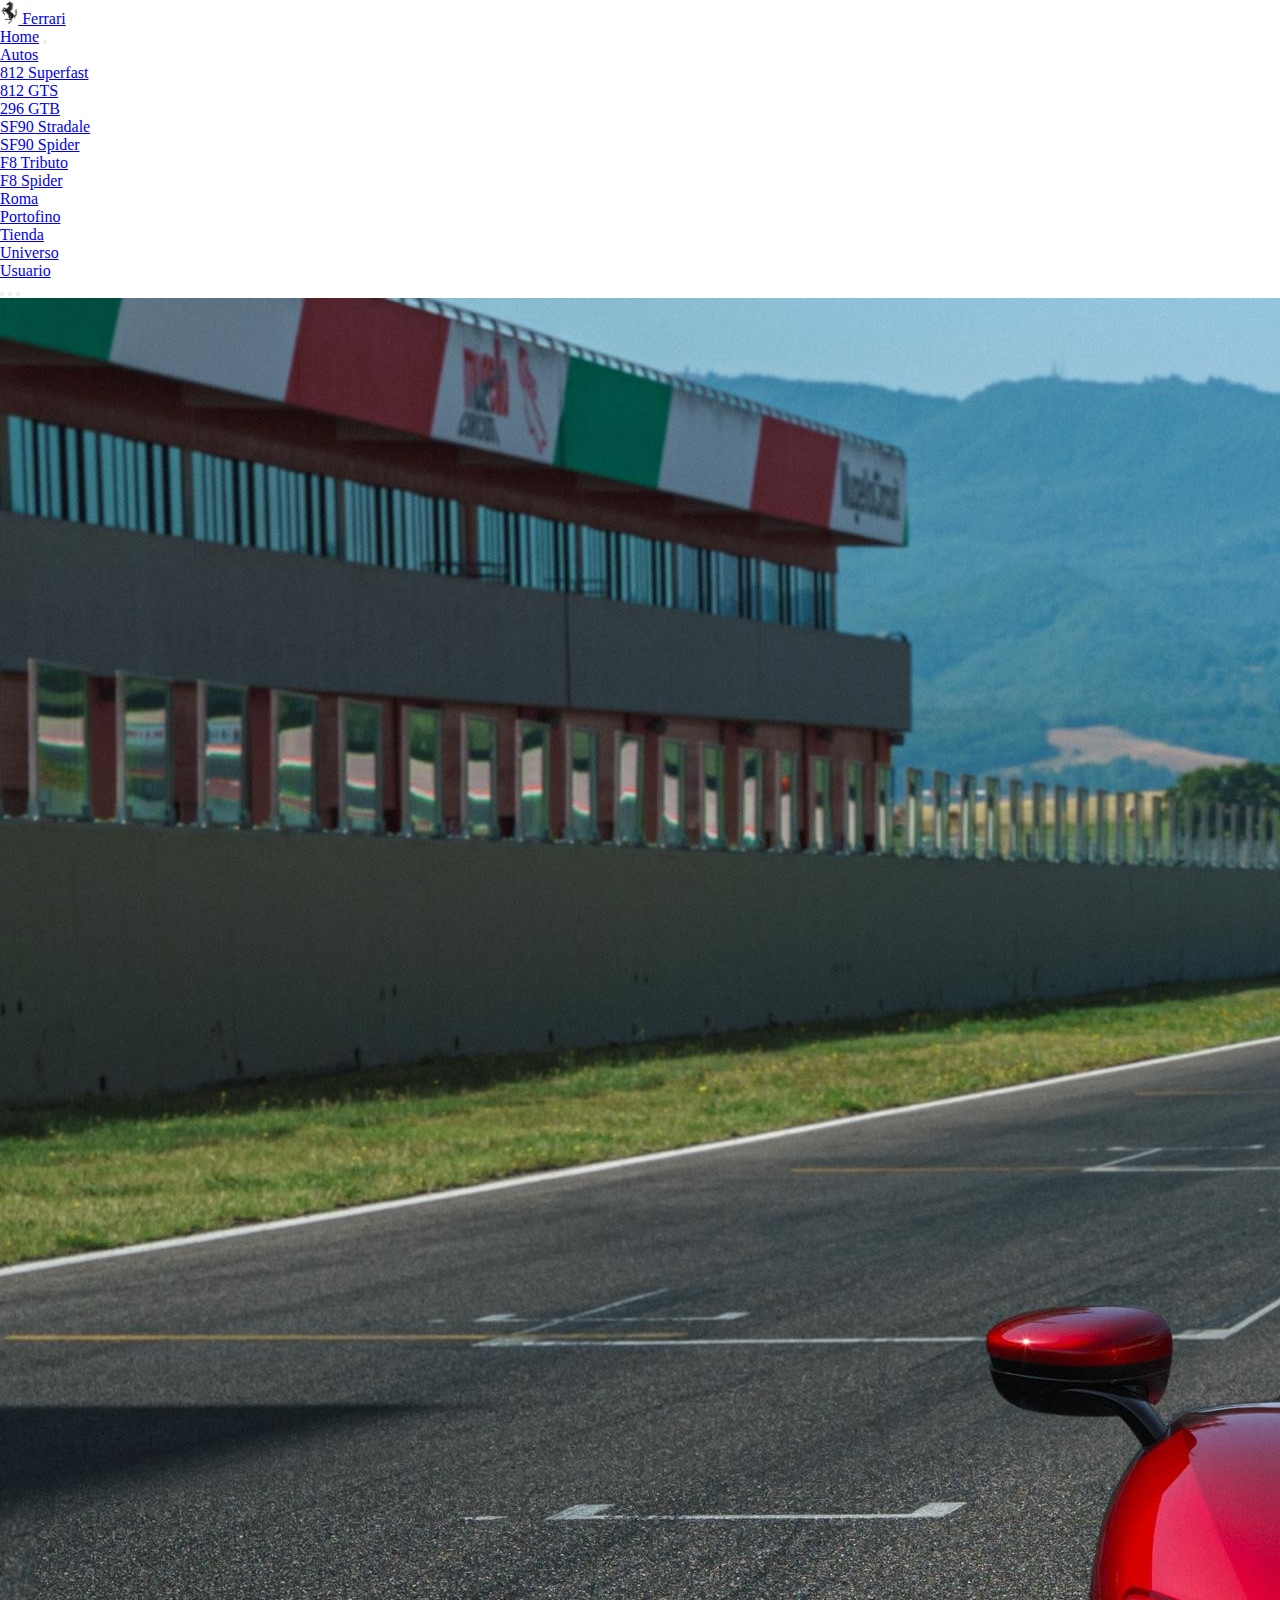
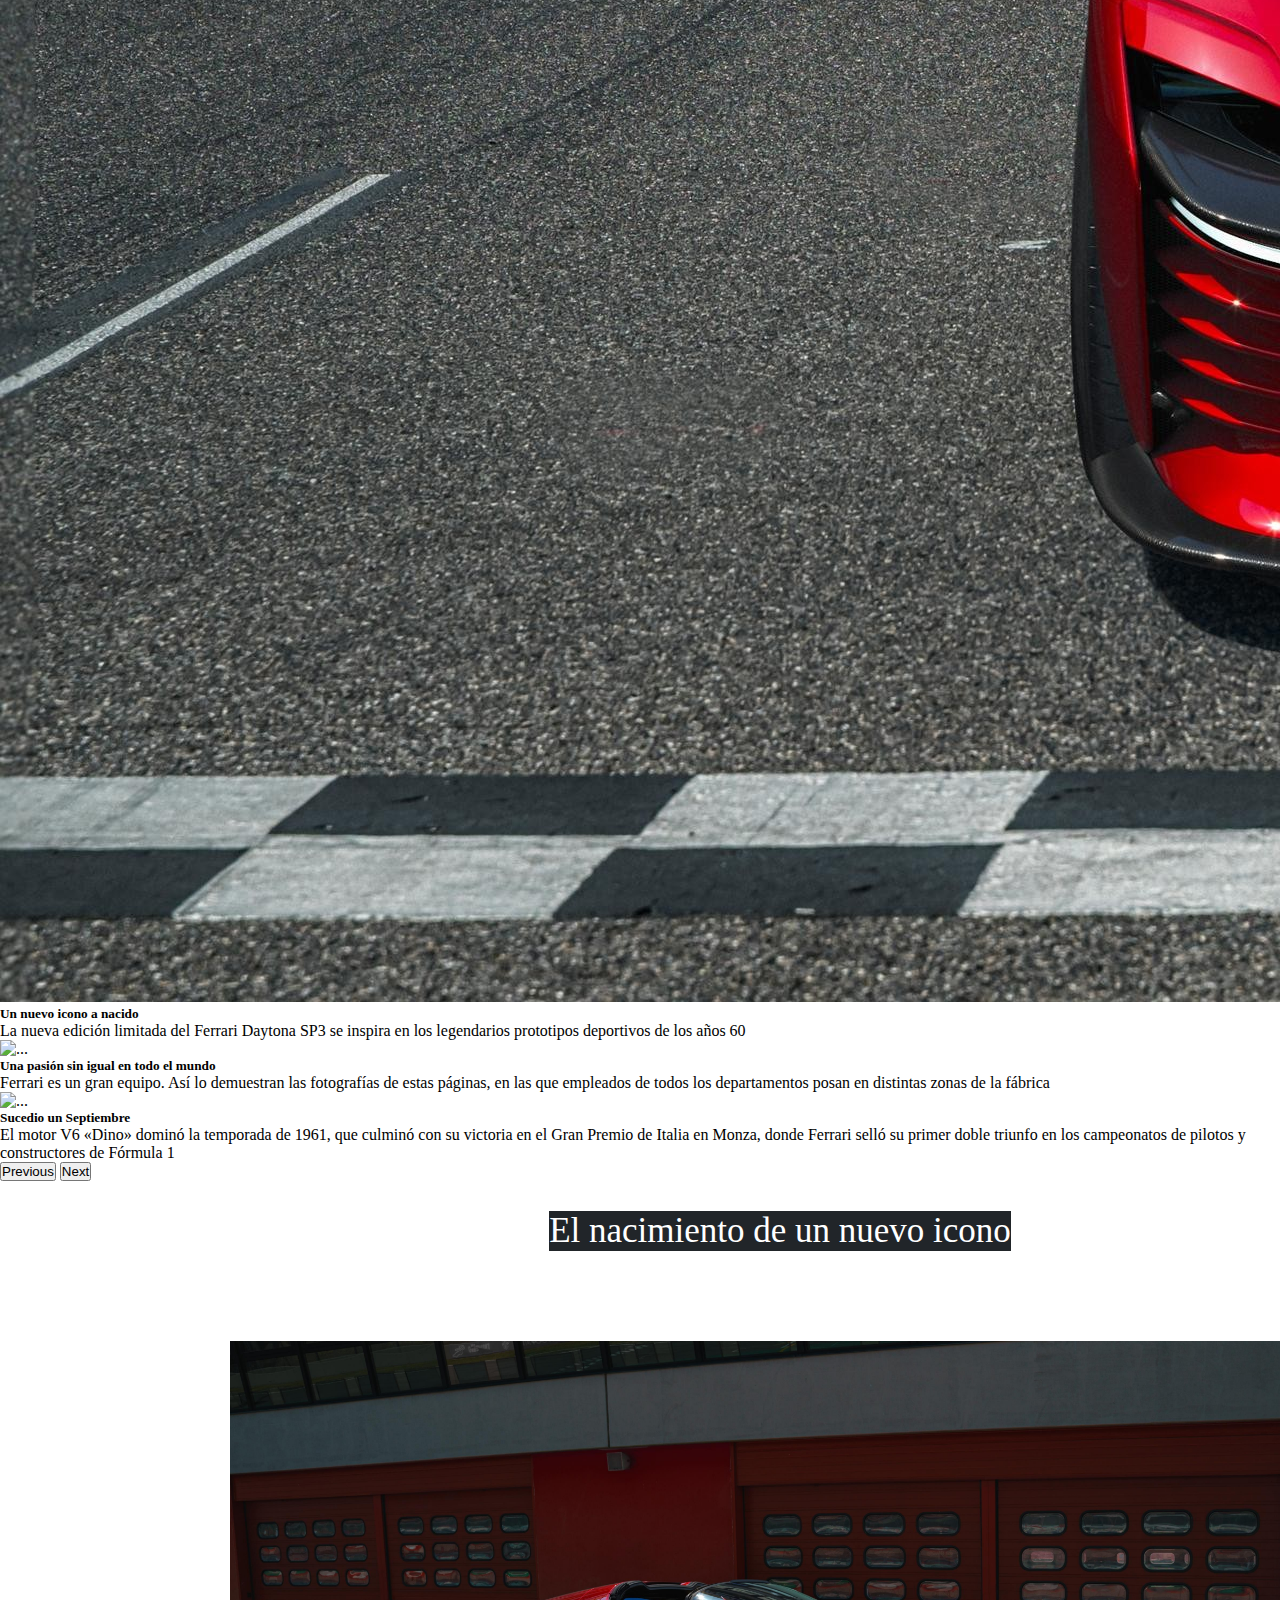
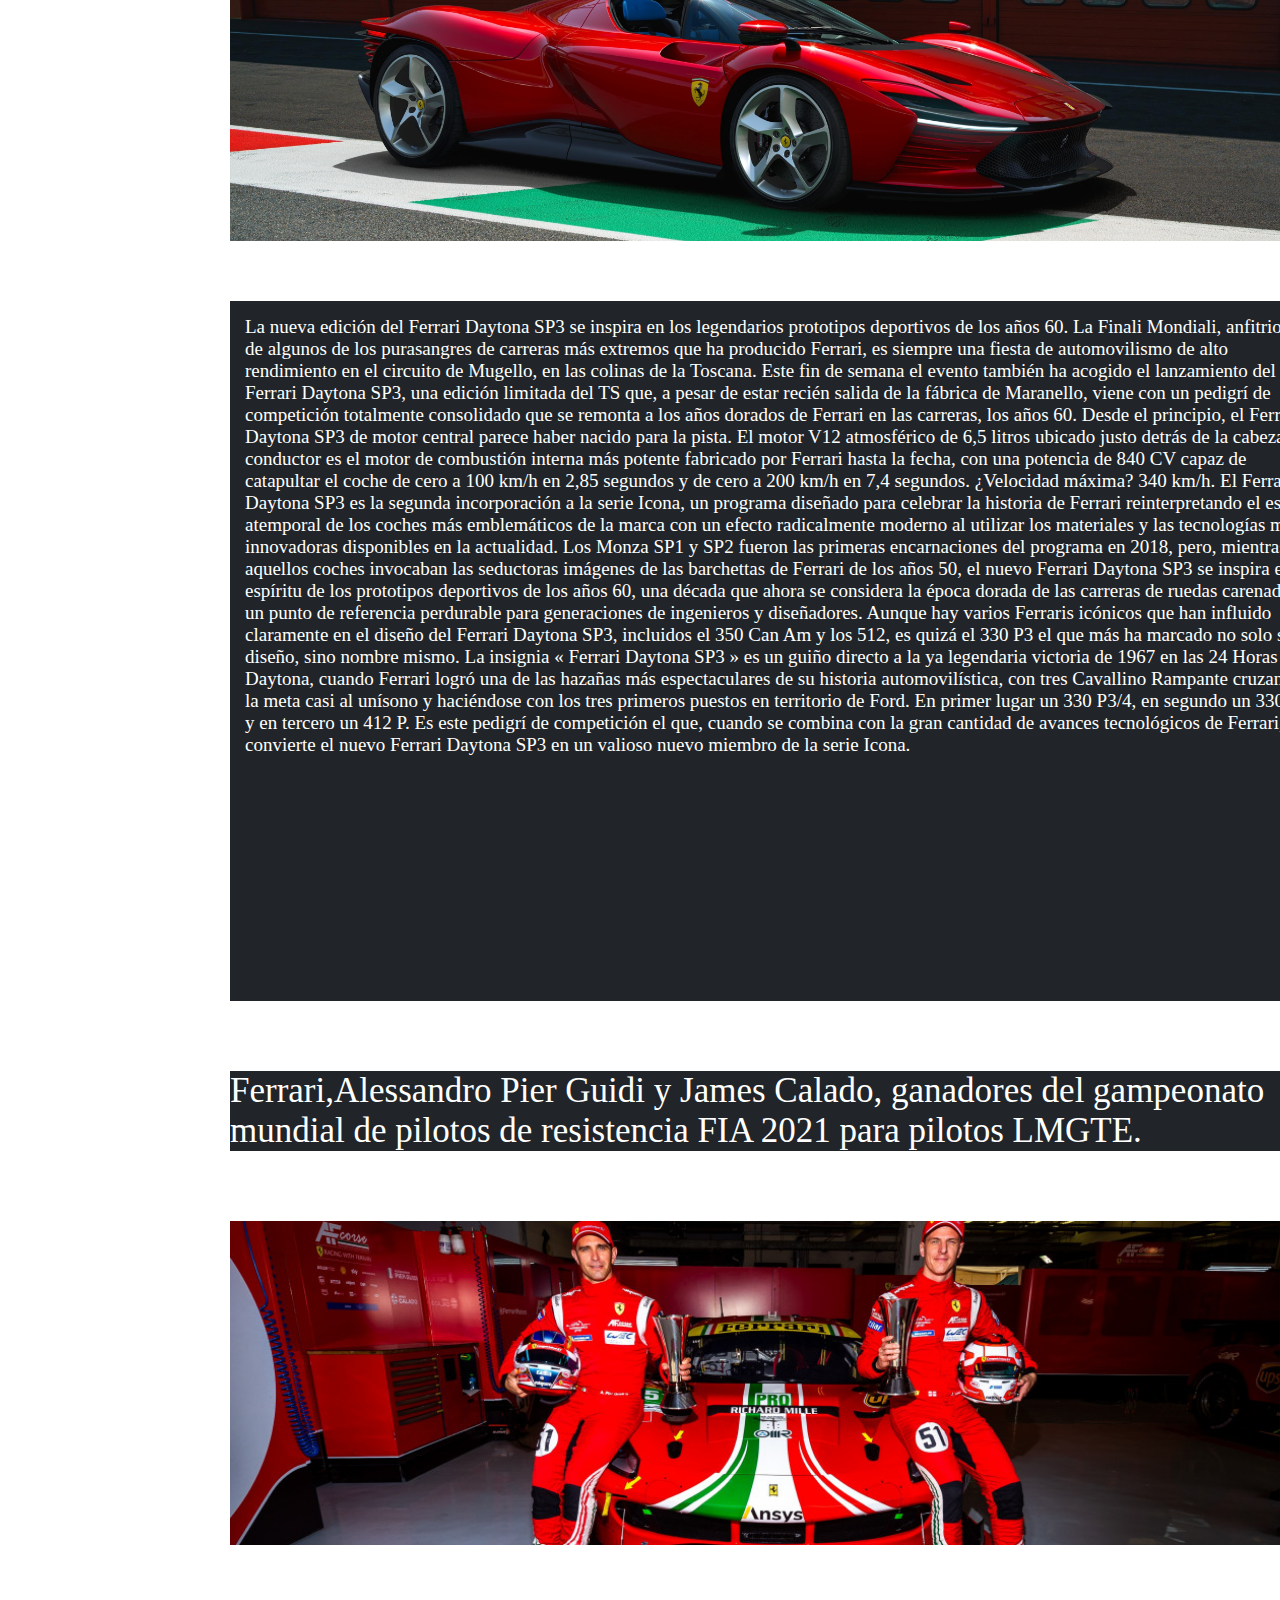
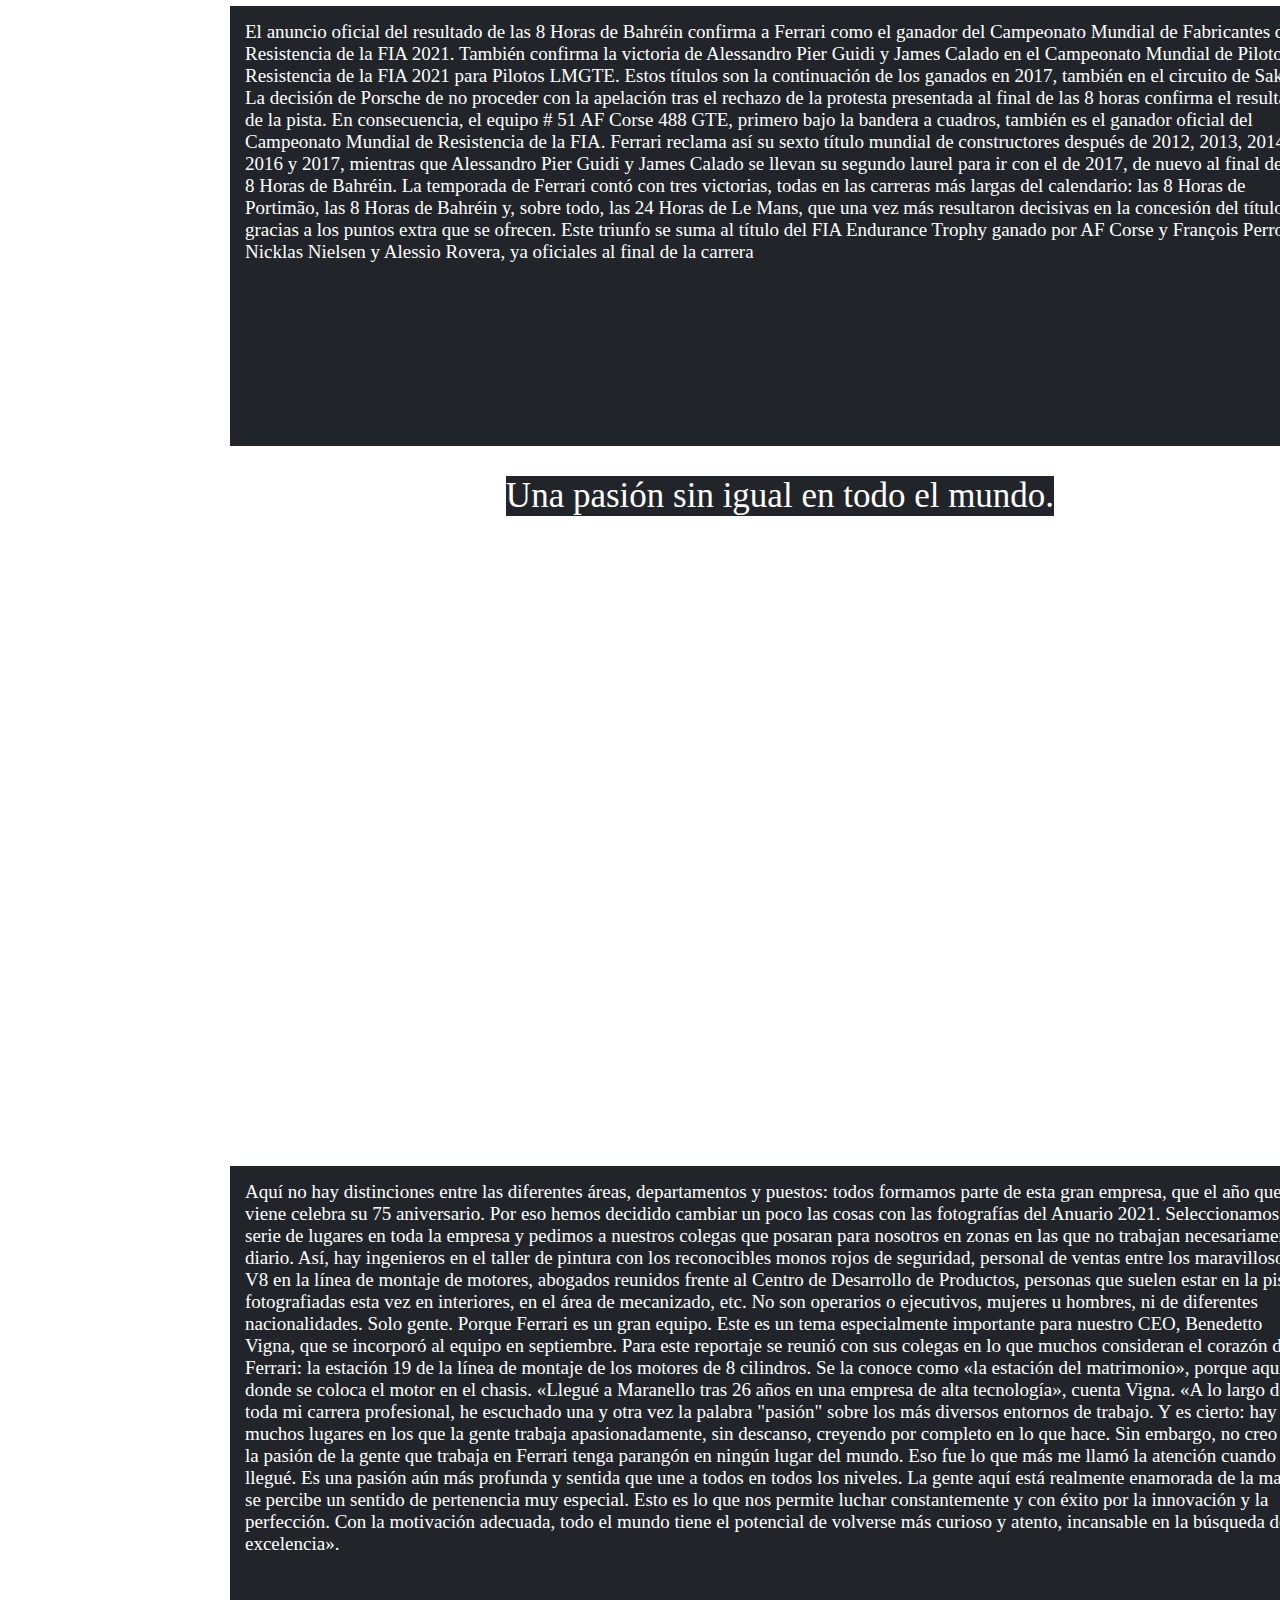
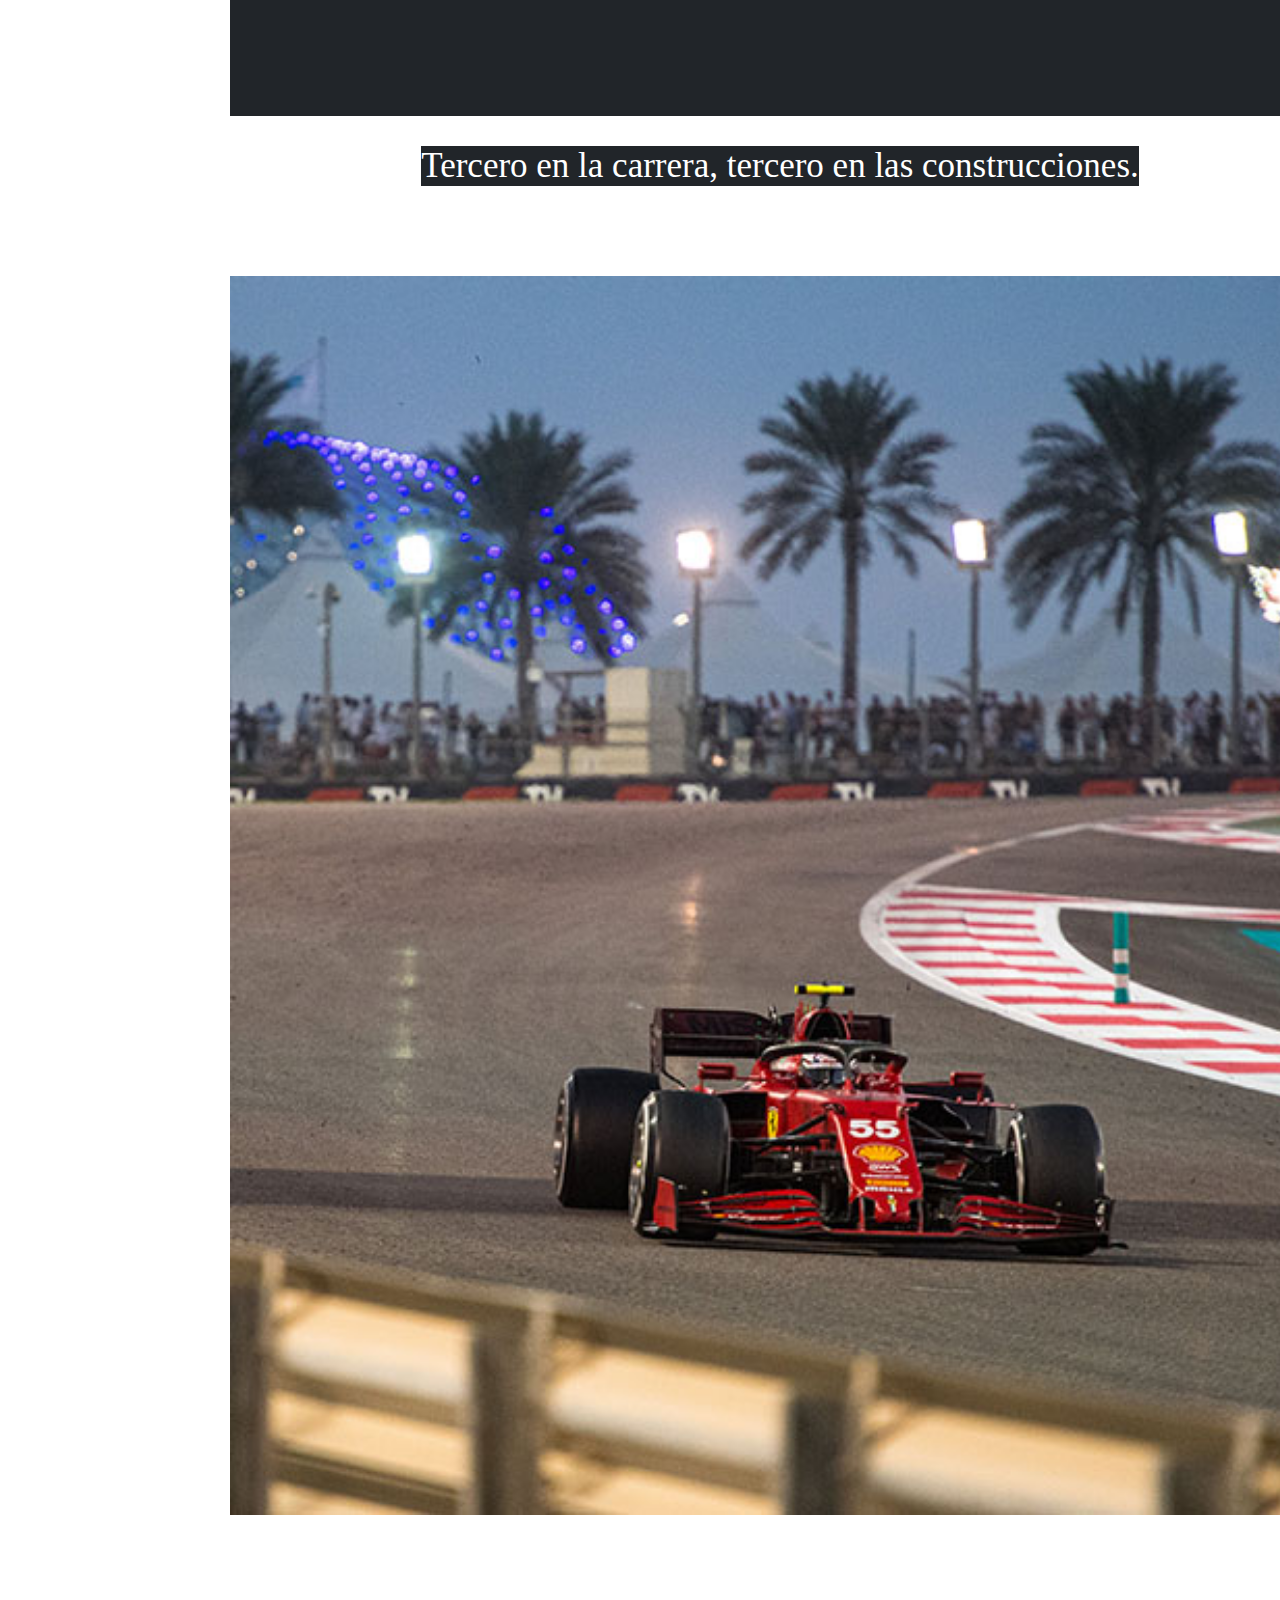
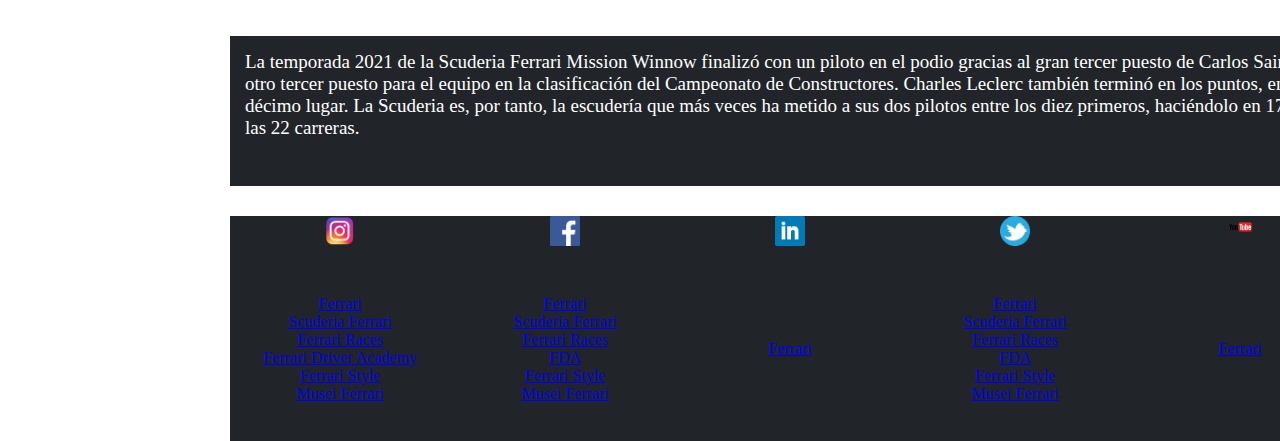
==== commit 9f56da4c: "footer" ====
--- a/index.html
+++ b/index.html
@@ -9,12 +9,17 @@
     <link href="https://cdn.jsdelivr.net/npm/bootstrap@5.1.3/dist/css/bootstrap.min.css" rel="stylesheet" integrity="sha384-1BmE4kWBq78iYhFldvKuhfTAU6auU8tT94WrHftjDbrCEXSU1oBoqyl2QvZ6jIW3" crossorigin="anonymous">
     <link rel="stylesheet" href="./css/style.css">
     <link rel="stylesheet" href="./sass/style.css">
+    <link
+    rel="stylesheet"
+    href="https://cdnjs.cloudflare.com/ajax/libs/animate.css/4.1.1/animate.min.css">
+     <meta name="description" content="Pagina de Ferrari Maranello">
+     <meta name="keywords" content="Ferrari, Autos, TiendaFerrari UniversoFerrari">
 </head>
 <body>
 
 
 
-  <nav class="navbar-sm navbar-dark bg-dark">
+  <nav class="navbar-sm navbar-dark bg-dark sticky-top">
     <div class="container-fluid">
       <a class="navbar-brand" href="#">
         <img src="./img/icono1.jfif" alt="" width="auto" height="24" class="d-inline-block align-text-top">
@@ -26,7 +31,7 @@
 
 
 
-    <nav class="navbar-sm navbar-md navbar-lg navbar-expand-lg navbar-dark bg-dark ">
+    <nav class=" navbar-sm navbar-md navbar-lg navbar-expand-lg navbar-dark bg-dark sticky-top ">
         <div class="container-fluid">
           <a class="navbar-brand" href="./index.html">Home</a>
           <button class="navbar-toggler" type="button" data-bs-toggle="collapse" data-bs-target="#navbarNav" aria-controls="navbarNav" aria-expanded="false" aria-label="Toggle navigation">
@@ -75,18 +80,18 @@
 
 
 
-     <div class="Titulo-home">
-       <h1 class="Titulo">
+    <!--  <div class="Titulo-home">
+       <h1 class="Titulo animate__animated animate__fadeInTopRight">
          Ferrari
        </h1>
-     </div>
-
-
-
-
-
-
-      <div id="carouselExampleDark" class="carousel carousel-dark pause slide px-5" data-bs-ride="carousel">
+     </div> -->
+
+
+
+
+     <div class="Background-color-carrousel">
+      
+      <div id="carouselExampleDark" class="carousel carousel-dark pause slide px-5 animate__animated animate__fadeInTopRight" data-bs-ride="carousel">
         <div class="carousel-indicators">
           <button type="button" data-bs-target="#carouselExampleDark" data-bs-slide-to="0" class="active" aria-current="true" aria-label="Slide 1"></button>
           <button type="button" data-bs-target="#carouselExampleDark" data-bs-slide-to="1" aria-label="Slide 2"></button>
@@ -96,22 +101,22 @@
           <div class="carousel-item active" data-bs-interval="10000">
             <img src="./img/7f4eb79b-e8cb-4c11-b503-d77f63c6b1ce.jpg" class="d-block w-100" alt="...">
             <div class="carousel-caption d-none d-md-block text-info ">
-              <h5>Un nuevo icono a nacido</h5>
-              <p>La nueva edición limitada del Ferrari Daytona SP3 se inspira en los legendarios prototipos deportivos de los años 60</p>
+              <h5 class="text-white fs-3">Un nuevo icono a nacido</h5>
+              <p class="text-white fs-5">La nueva edición limitada del Ferrari Daytona SP3 se inspira en los legendarios prototipos deportivos de los años 60</p>
             </div>
           </div>
           <div class="carousel-item" data-bs-interval="2000">
             <img src="./img/61dc48724eef4d7e2dc1be1c-oneinsidetwo1250x700.jfif" class="d-block w-100" alt="...">
             <div class="carousel-caption d-none d-md-block text-info">
-              <h5>Una pasión sin igual en todo el mundo</h5>
-              <p>Ferrari es un gran equipo. Así lo demuestran las fotografías de estas páginas, en las que empleados de todos los departamentos posan en distintas zonas de la fábrica</p>
+              <h5 class="text-white fs-3">Una pasión sin igual en todo el mundo</h5>
+              <p class="text-white fs-5">Ferrari es un gran equipo. Así lo demuestran las fotografías de estas páginas, en las que empleados de todos los departamentos posan en distintas zonas de la fábrica</p>
             </div>
           </div>
           <div class="carousel-item">
             <img src="./img/61bb15c31896af35d304bb9c-magnificentfourinsidethree1250x700.jfif" class="d-block w-100" alt="...">
             <div class="carousel-caption d-none d-md-block text-info">
-              <h5>Sucedio un Septiembre</h5>
-              <p>El motor V6 «Dino» dominó la temporada de 1961, que culminó con su victoria en el Gran Premio de Italia en Monza, donde Ferrari selló su primer doble triunfo en los campeonatos de pilotos y constructores de Fórmula 1</p>
+              <h5 class="text-white fs-3">Sucedio un Septiembre</h5>
+              <p class="text-white fs-5">El motor V6 «Dino» dominó la temporada de 1961, que culminó con su victoria en el Gran Premio de Italia en Monza, donde Ferrari selló su primer doble triunfo en los campeonatos de pilotos y constructores de Fórmula 1</p>
             </div>
           </div>
         </div>
@@ -125,27 +130,22 @@
         </button>
       </div>
 
-
-
-
-<br>
-
-      
-
-
+    </div>
 
       <div class="Noticia-home1">
 
+        
+
         <div class="Titulo-home1">El nacimiento de un nuevo icono</div>
 
-        <div class="Imagen-home1"></div>
+        <div class="Imagen-home1 animate__animated animate__slideInUp animate__repeat-1"></div>
 
         <div class="Texto-home1">La nueva edición del Ferrari Daytona SP3 se inspira en los legendarios prototipos deportivos de los años 60. La Finali Mondiali, anfitriona de algunos de los purasangres de carreras más extremos que ha producido Ferrari, es siempre una fiesta de automovilismo de alto rendimiento en el circuito de Mugello, en las colinas de la Toscana.
           Este fin de semana el evento también ha acogido el lanzamiento del Ferrari Daytona SP3, una edición limitada del TS que, a pesar de estar recién salida de la fábrica de Maranello, viene con un pedigrí de competición totalmente consolidado que se remonta a los años dorados de Ferrari en las carreras, los años 60. Desde el principio, el Ferrari Daytona SP3 de motor central parece haber nacido para la pista. El motor V12 atmosférico de 6,5 litros ubicado justo detrás de la cabeza del conductor es el motor de combustión interna más potente fabricado por Ferrari hasta la fecha, con una potencia de 840 CV capaz de catapultar el coche de cero a 100 km/h en 2,85 segundos y de cero a 200 km/h en 7,4 segundos. ¿Velocidad máxima? 340 km/h.
               El Ferrari Daytona SP3 es la segunda incorporación a la serie Icona, un programa diseñado para celebrar la historia de Ferrari reinterpretando el estilo atemporal de los coches más emblemáticos de la marca con un efecto radicalmente moderno al utilizar los materiales y las tecnologías más innovadoras disponibles en la actualidad.  Los Monza SP1 y SP2 fueron las primeras encarnaciones del programa en 2018, pero, mientras aquellos coches invocaban las seductoras imágenes de las barchettas de Ferrari de los años 50, el nuevo Ferrari Daytona SP3 se inspira en el espíritu de los prototipos deportivos de los años 60, una década que ahora se considera la época dorada de las carreras de ruedas carenadas y un punto de referencia perdurable para generaciones de ingenieros y diseñadores. Aunque hay varios Ferraris icónicos que han influido claramente en el diseño del Ferrari Daytona SP3, incluidos el 350 Can Am y los 512, es quizá el 330 P3 el que más ha marcado no solo su diseño, sino nombre mismo.   La insignia « Ferrari Daytona SP3 » es un guiño directo a la ya legendaria victoria de 1967 en las 24 Horas de Daytona, cuando Ferrari logró una de las hazañas más espectaculares de su historia automovilística, con tres Cavallino Rampante cruzando la meta casi al unísono y haciéndose con los tres primeros puestos en territorio de Ford. En primer lugar un 330 P3/4, en segundo un 330 P4 y en tercero un 412 P. 
                 Es este pedigrí de competición el que, cuando se combina con la gran cantidad de avances tecnológicos de Ferrari, convierte el nuevo Ferrari Daytona SP3 en un valioso nuevo miembro de la serie Icona.</div>
 
-                
+              
        </div>
   
        
@@ -225,15 +225,15 @@
 
 <footer class="Footer">
     
-  <img class="ig" src="../img/ig.png" alt="instagram" width="30" height="auto" >
+  <img class="ig" src="../img/ig.png" alt="Instagram" width="30" height="auto" >
 
 <div class="grid_instagram">
-<a   href="https://www.instagram.com/ferrari/" target="_blank">Ferrari</a>
-<a  href="https://www.instagram.com/scuderiaferrari/" target="_blank">Scuderia Ferrari</a>
-<a href="https://www.instagram.com/ferrariraces/" target="_blank">Ferrari Races</a>
-<a  href="https://www.instagram.com/ferraridriveracademy/" target="_blank">Ferrari Driver Academy</a>
-<a   href="https://www.instagram.com/ferraristyle/" target="_blank">Ferrari Style</a>
-<a  href="https://www.instagram.com/museiferrari/" target="_blank">Musei Ferrari</a>
+<a   href="https://www.instagram.com/ferrari/" target="_blank" class="text-reset text-decoration-none ">Ferrari</a>
+<a  href="https://www.instagram.com/scuderiaferrari/" target="_blank" class="text-reset text-decoration-none ">Scuderia Ferrari</a>
+<a href="https://www.instagram.com/ferrariraces/" target="_blank" class="text-reset text-decoration-none ">Ferrari Races</a>
+<a  href="https://www.instagram.com/ferraridriveracademy/" target="_blank" class="text-reset text-decoration-none ">Ferrari Driver Academy</a>
+<a   href="https://www.instagram.com/ferraristyle/" target="_blank" class="text-reset text-decoration-none ">Ferrari Style</a>
+<a  href="https://www.instagram.com/museiferrari/" target="_blank" class="text-reset text-decoration-none ">Musei Ferrari</a>
 </div>
 
 
@@ -241,12 +241,12 @@
 
 
 <div class="grid_facebook">
-<a  href="https://www.facebook.com/Ferrari" target="_blank">Ferrari</a>
-<a  href="https://www.facebook.com/ScuderiaFerrari" target="_blank">Scuderia Ferrari</a>
-<a  href="https://www.facebook.com/FerrariRaces" target="_blank">Ferrari Races</a>
-<a  href="https://www.facebook.com/FDAfans" target="_blank">FDA</a>
-<a  href="https://www.facebook.com/FerrariStyle/" target="_blank">Ferrari Style</a>
-<a  href="https://www.facebook.com/MuseiFerrari" target="_blank">Musei Ferrari</a>
+<a  href="https://www.facebook.com/Ferrari" target="_blank" class="text-reset text-decoration-none ">Ferrari</a>
+<a  href="https://www.facebook.com/ScuderiaFerrari" target="_blank" class="text-reset text-decoration-none ">Scuderia Ferrari</a>
+<a  href="https://www.facebook.com/FerrariRaces" target="_blank" class="text-reset text-decoration-none ">Ferrari Races</a>
+<a  href="https://www.facebook.com/FDAfans" target="_blank" class="text-reset text-decoration-none ">FDA</a>
+<a  href="https://www.facebook.com/FerrariStyle/" target="_blank" class="text-reset text-decoration-none ">Ferrari Style</a>
+<a  href="https://www.facebook.com/MuseiFerrari" target="_blank" class="text-reset text-decoration-none ">Musei Ferrari</a>
 </div>
 
 
@@ -255,19 +255,19 @@
 
 
 <div class="grid_linkedin"> 
-<a  href="https://www.linkedin.com/company/ferrari" target="_blank">Ferrari</a>
+<a  href="https://www.linkedin.com/company/ferrari" target="_blank" class="text-reset text-decoration-none ">Ferrari</a>
 </div>
 
 
 <img class="tw" src="../img/tw.png" alt="Twitter" width="30" height="auto">
 
 <div class="grid_twitter">
-<a  href="https://twitter.com/Ferrari" target="_blank">Ferrari</a>
-<a  href="https://twitter.com/Scuderiaferrari" target="_blank">Scuderia Ferrari</a>
-<a  href="https://twitter.com/FerrariRaces" target="_blank">Ferrari Races</a>
-<a  href="https://twitter.com/insideFDA" target="_blank">FDA</a>
-<a  href="https://twitter.com/ferraristore" target="_blank">Ferrari Style</a>
-<a  href="https://twitter.com/MuseiFerrari" target="_blank">Musei Ferrari</a>
+<a  href="https://twitter.com/Ferrari" target="_blank" class="text-reset text-decoration-none ">Ferrari</a>
+<a  href="https://twitter.com/Scuderiaferrari" target="_blank" class="text-reset text-decoration-none ">Scuderia Ferrari</a>
+<a  href="https://twitter.com/FerrariRaces" target="_blank" class="text-reset text-decoration-none ">Ferrari Races</a>
+<a  href="https://twitter.com/insideFDA" target="_blank" class="text-reset text-decoration-none ">FDA</a>
+<a  href="https://twitter.com/ferraristore" target="_blank" class="text-reset text-decoration-none ">Ferrari Style</a>
+<a  href="https://twitter.com/MuseiFerrari" target="_blank" class="text-reset text-decoration-none ">Musei Ferrari</a>
 </div>
 
 
@@ -275,7 +275,7 @@
 
 
 <div class="grid_youtube">
-<a  href="https://www.youtube.com/user/ferrariworld" target="_blank">Ferrari</a>
+<a  href="https://www.youtube.com/user/ferrariworld" target="_blank" class="text-reset text-decoration-none ">Ferrari</a>
 </div>
 
 </footer>
